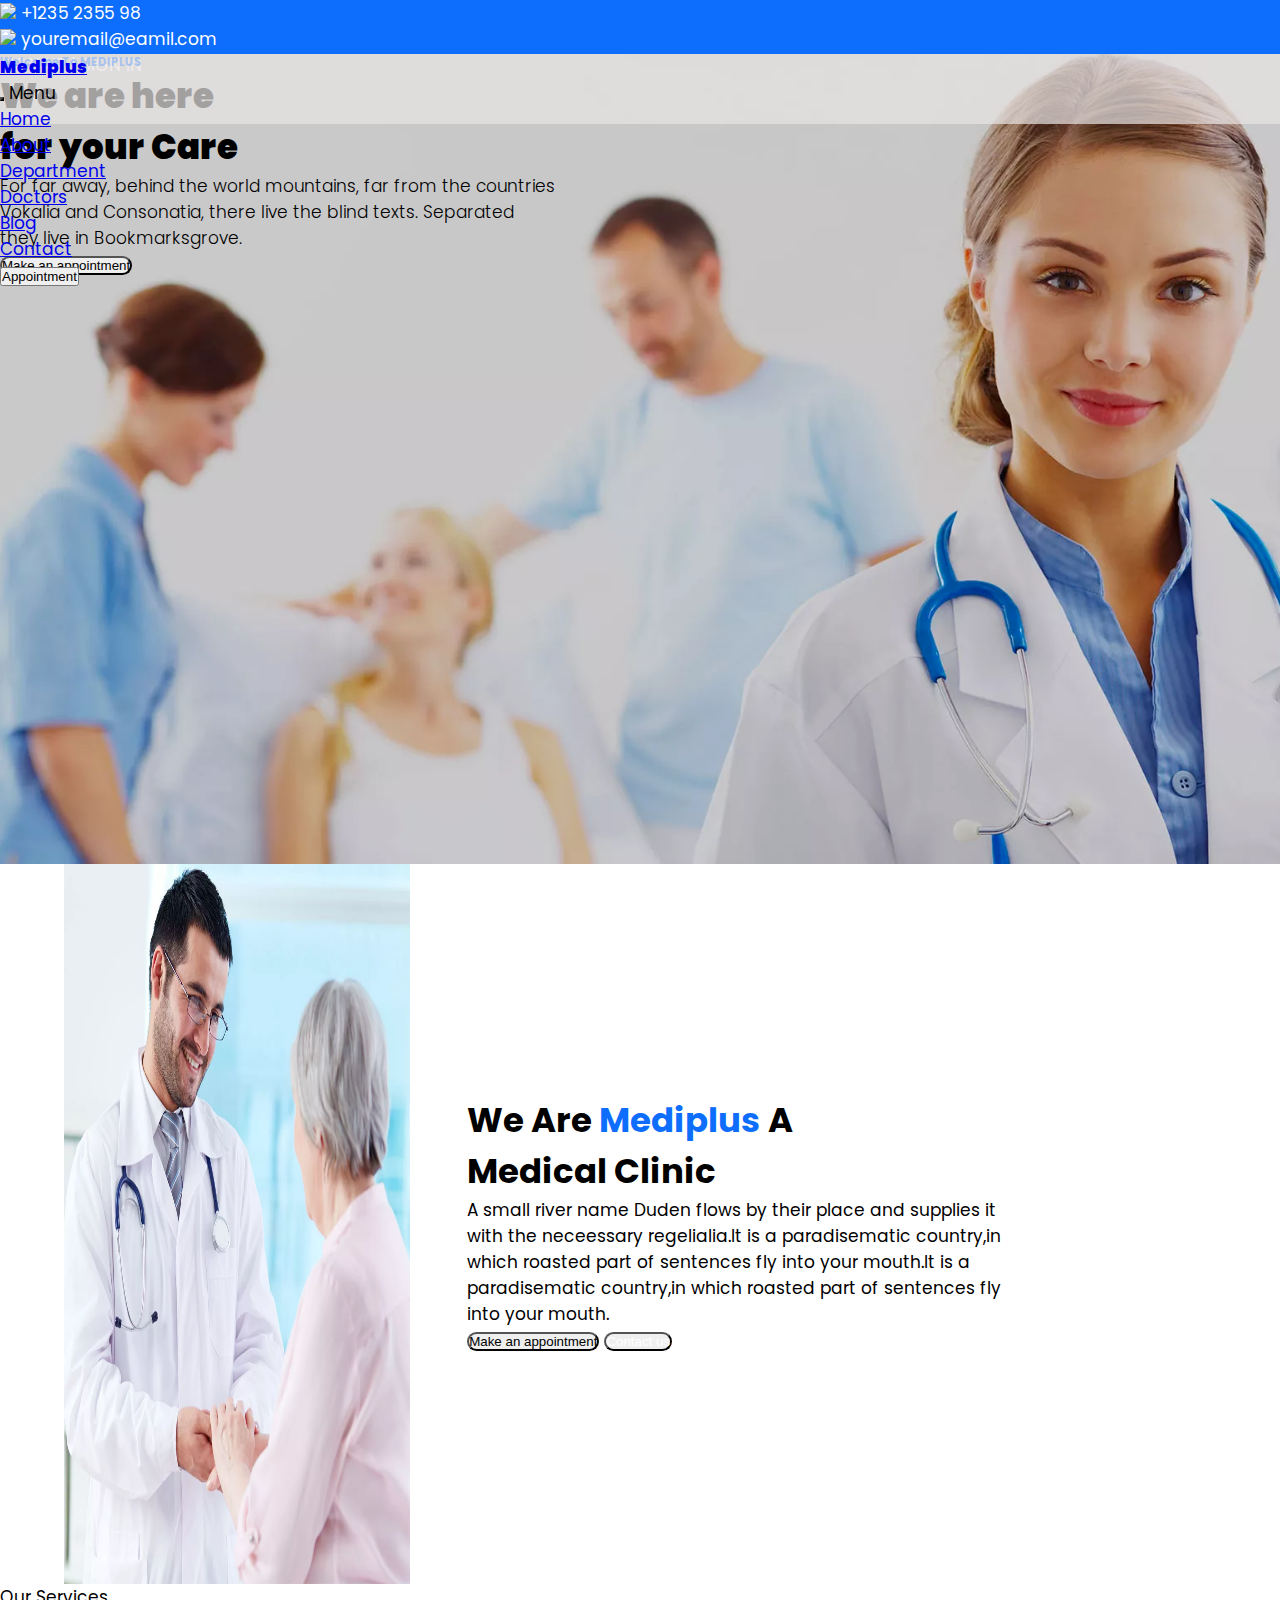
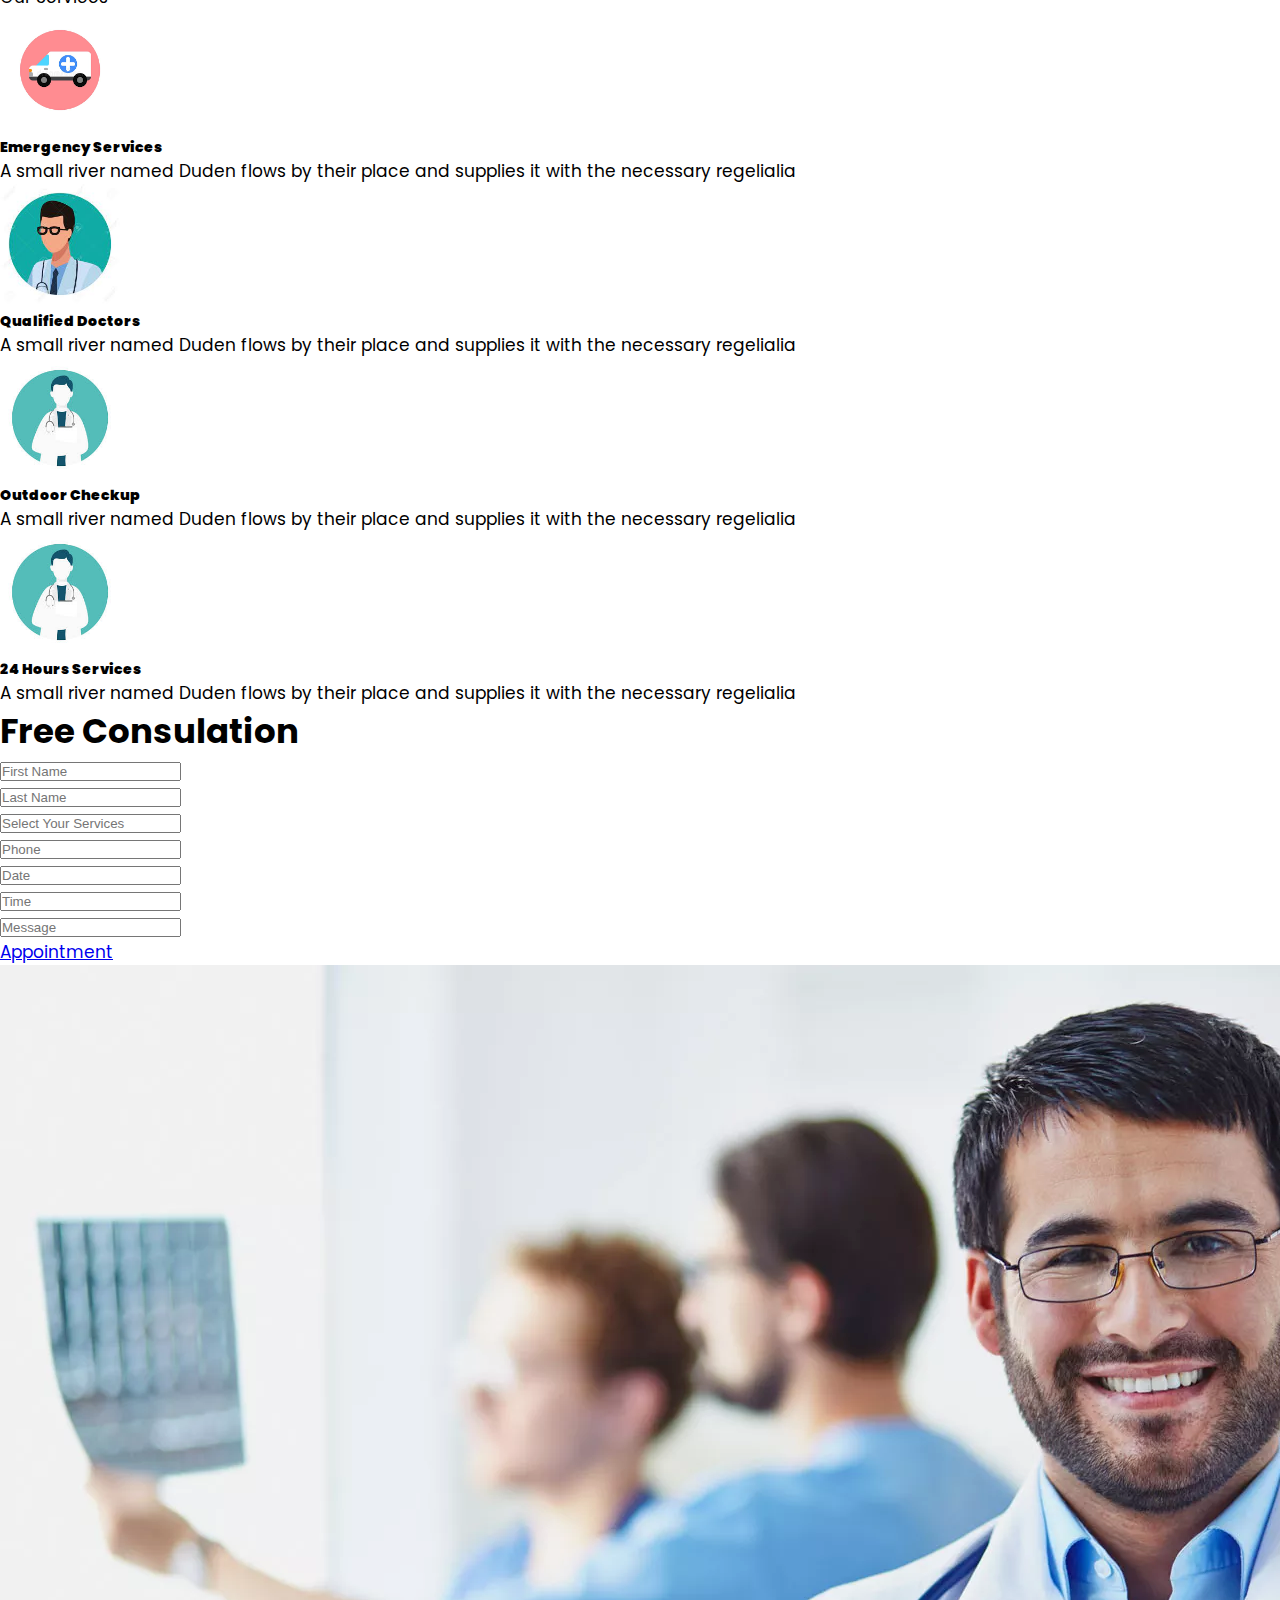
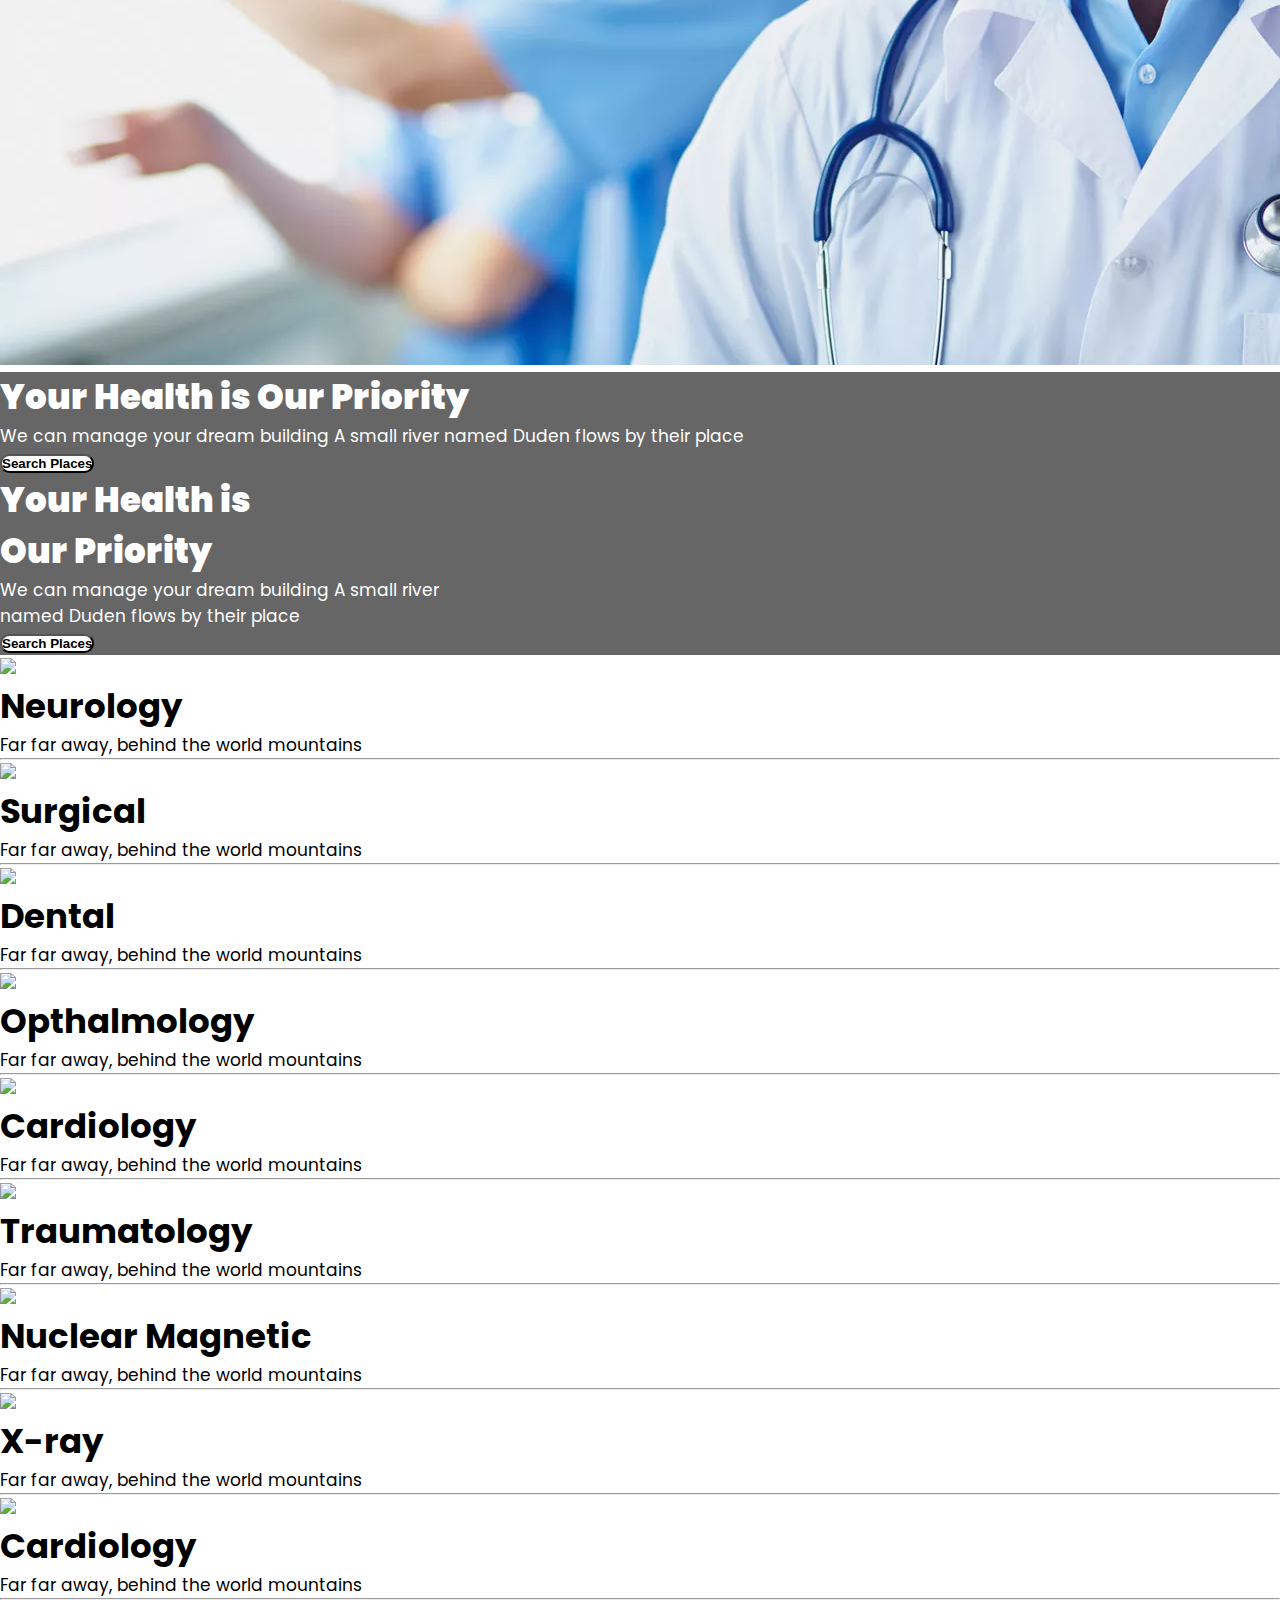
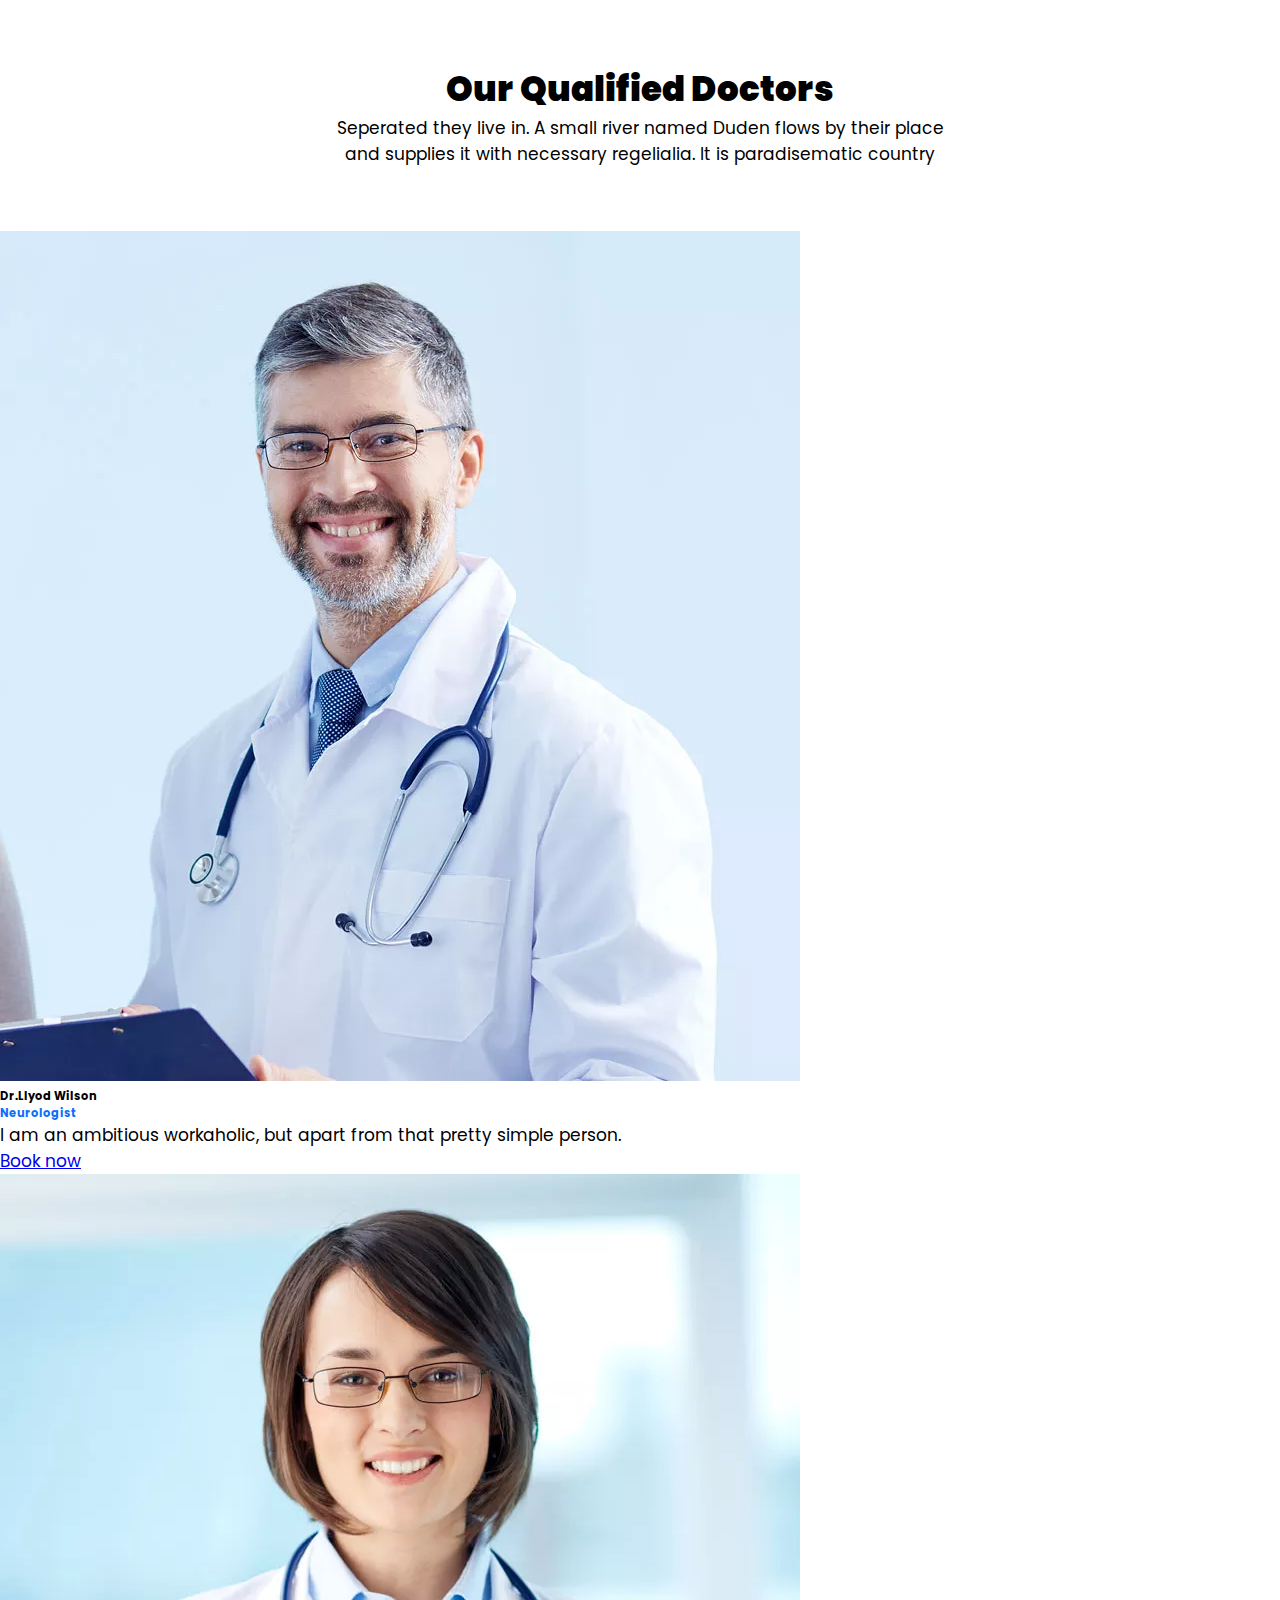
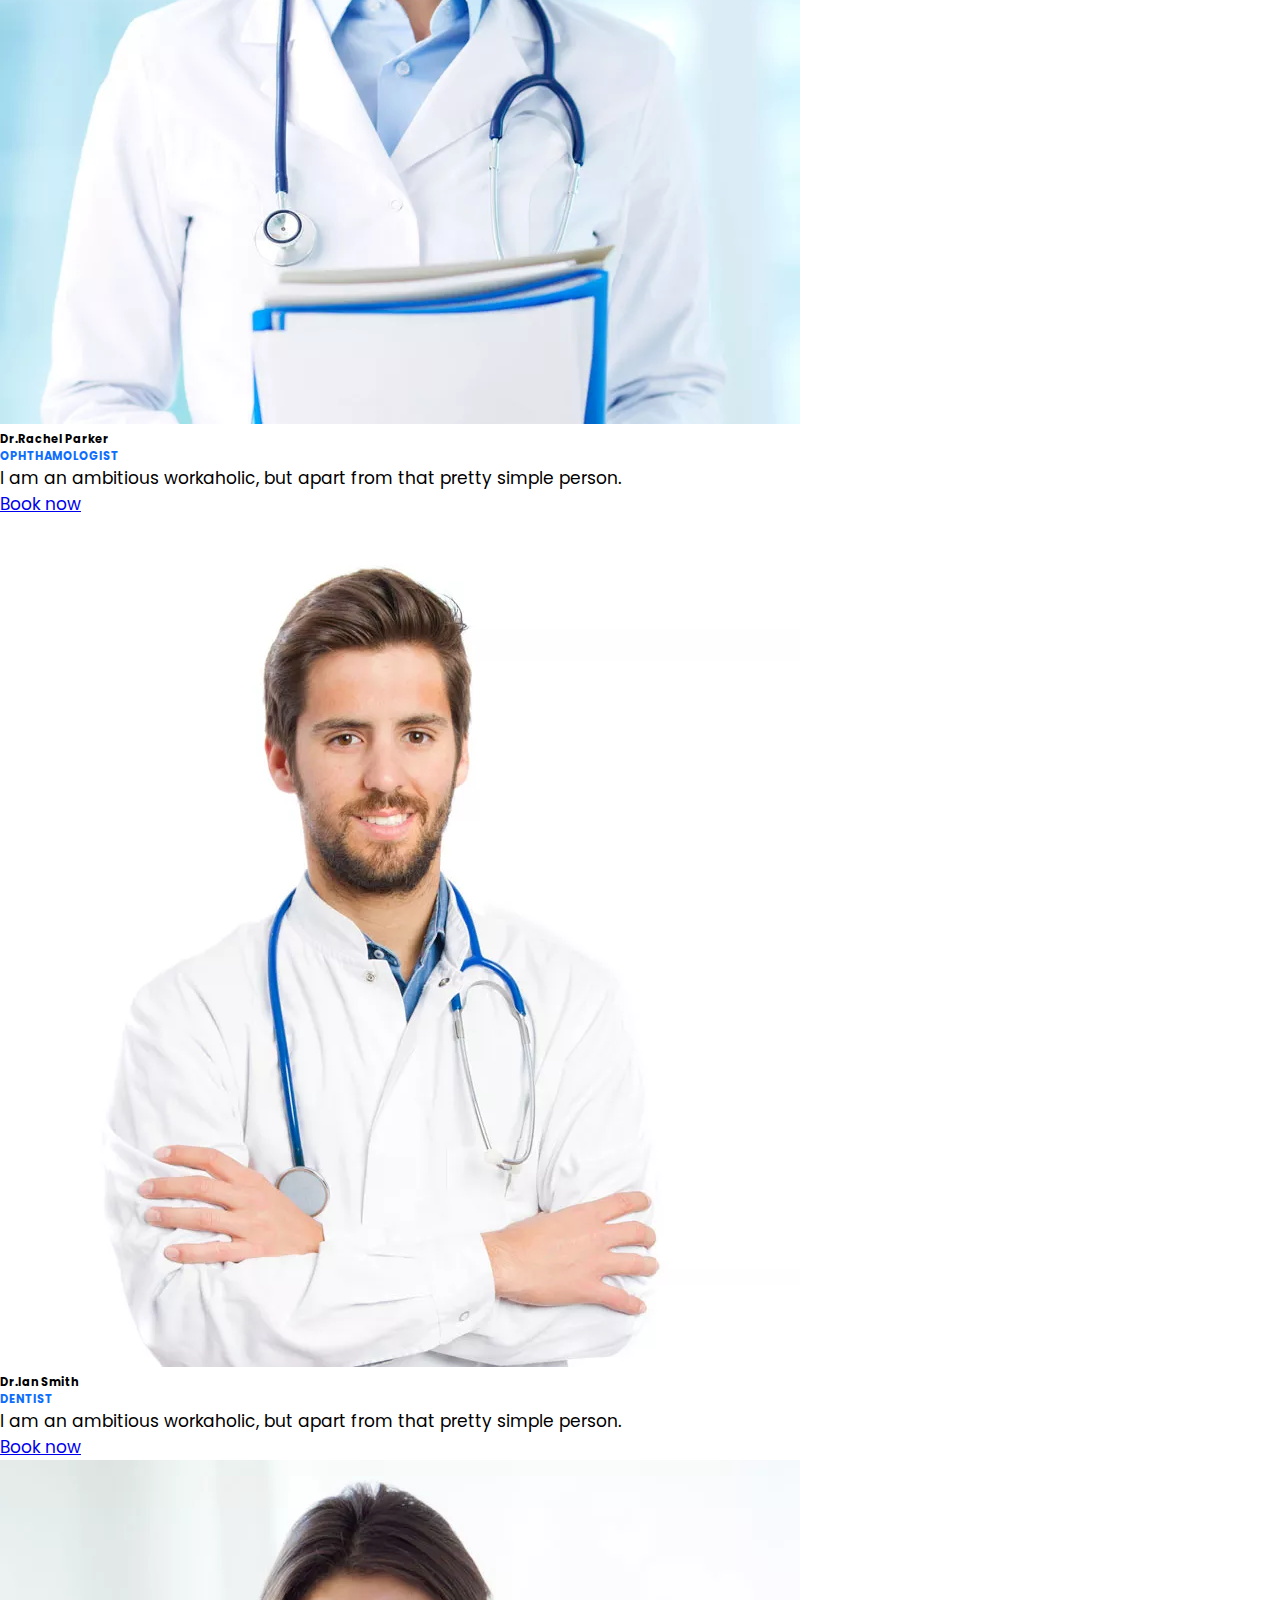
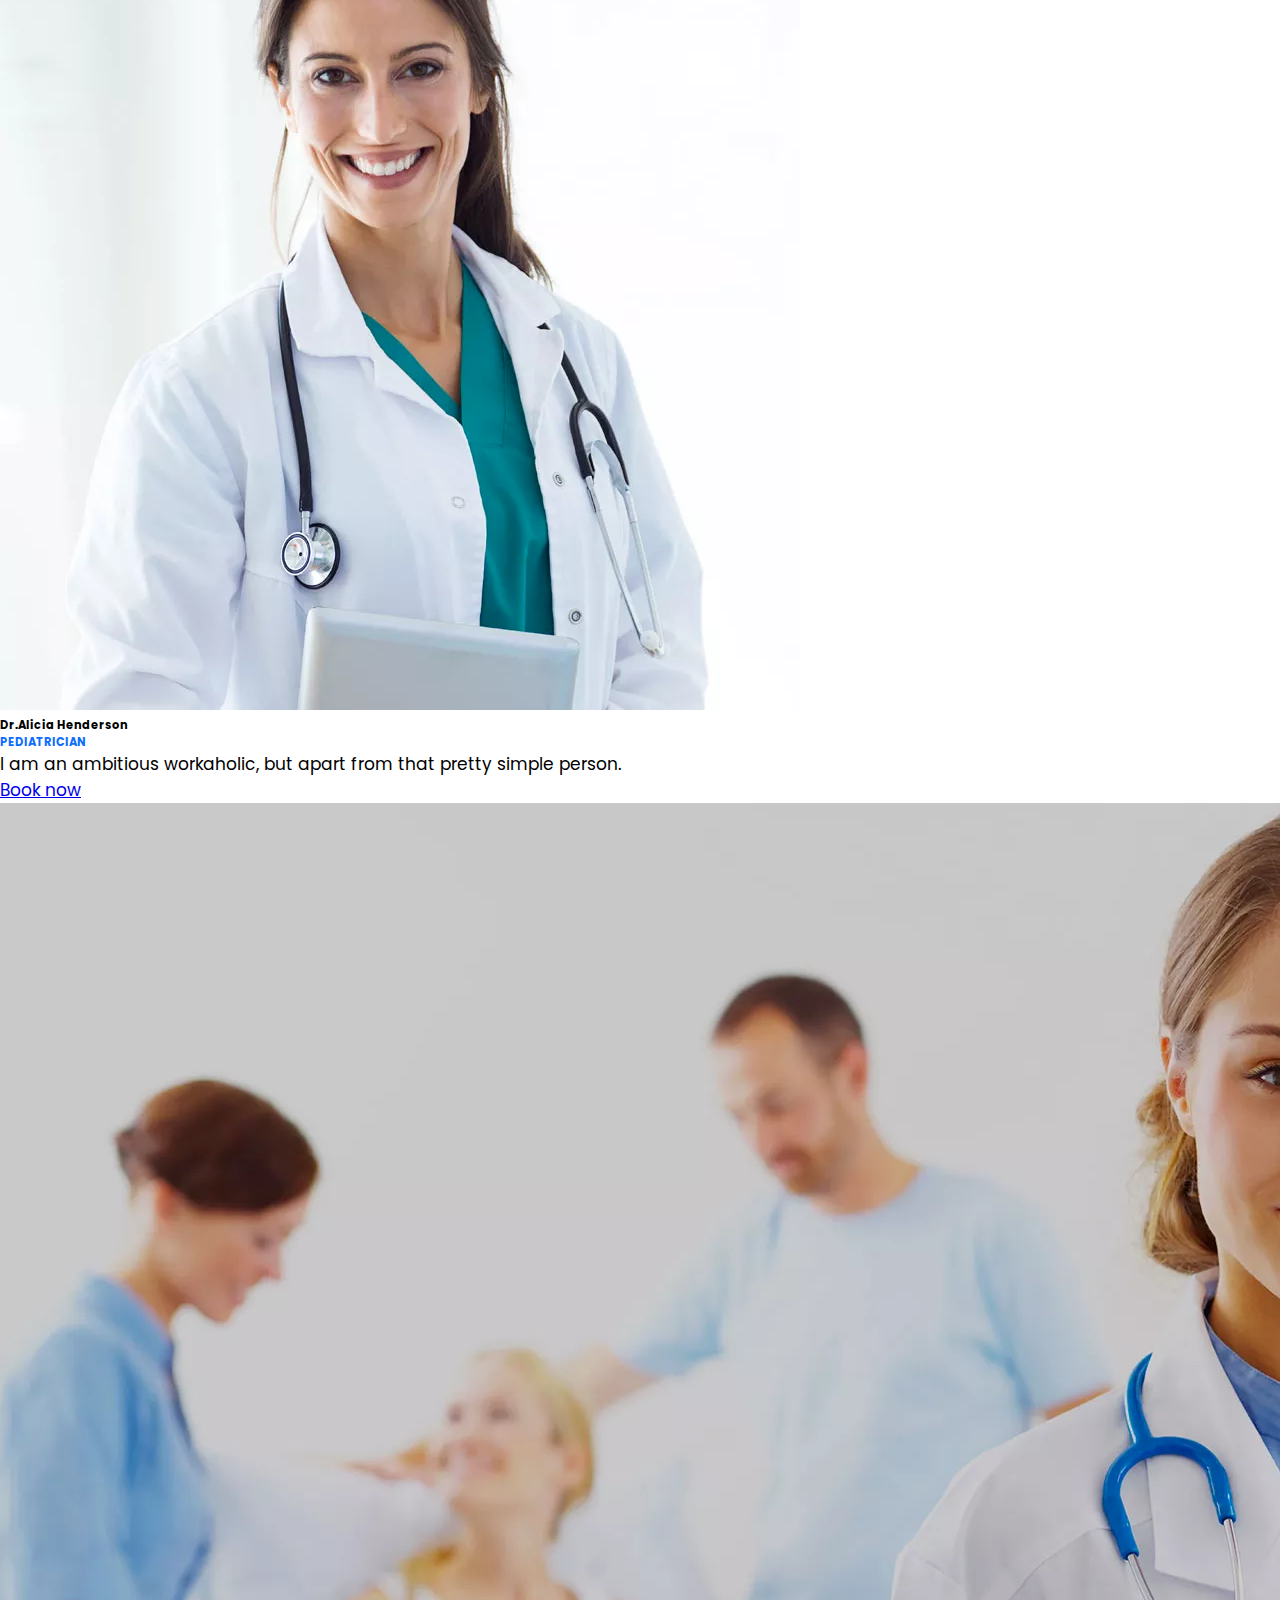
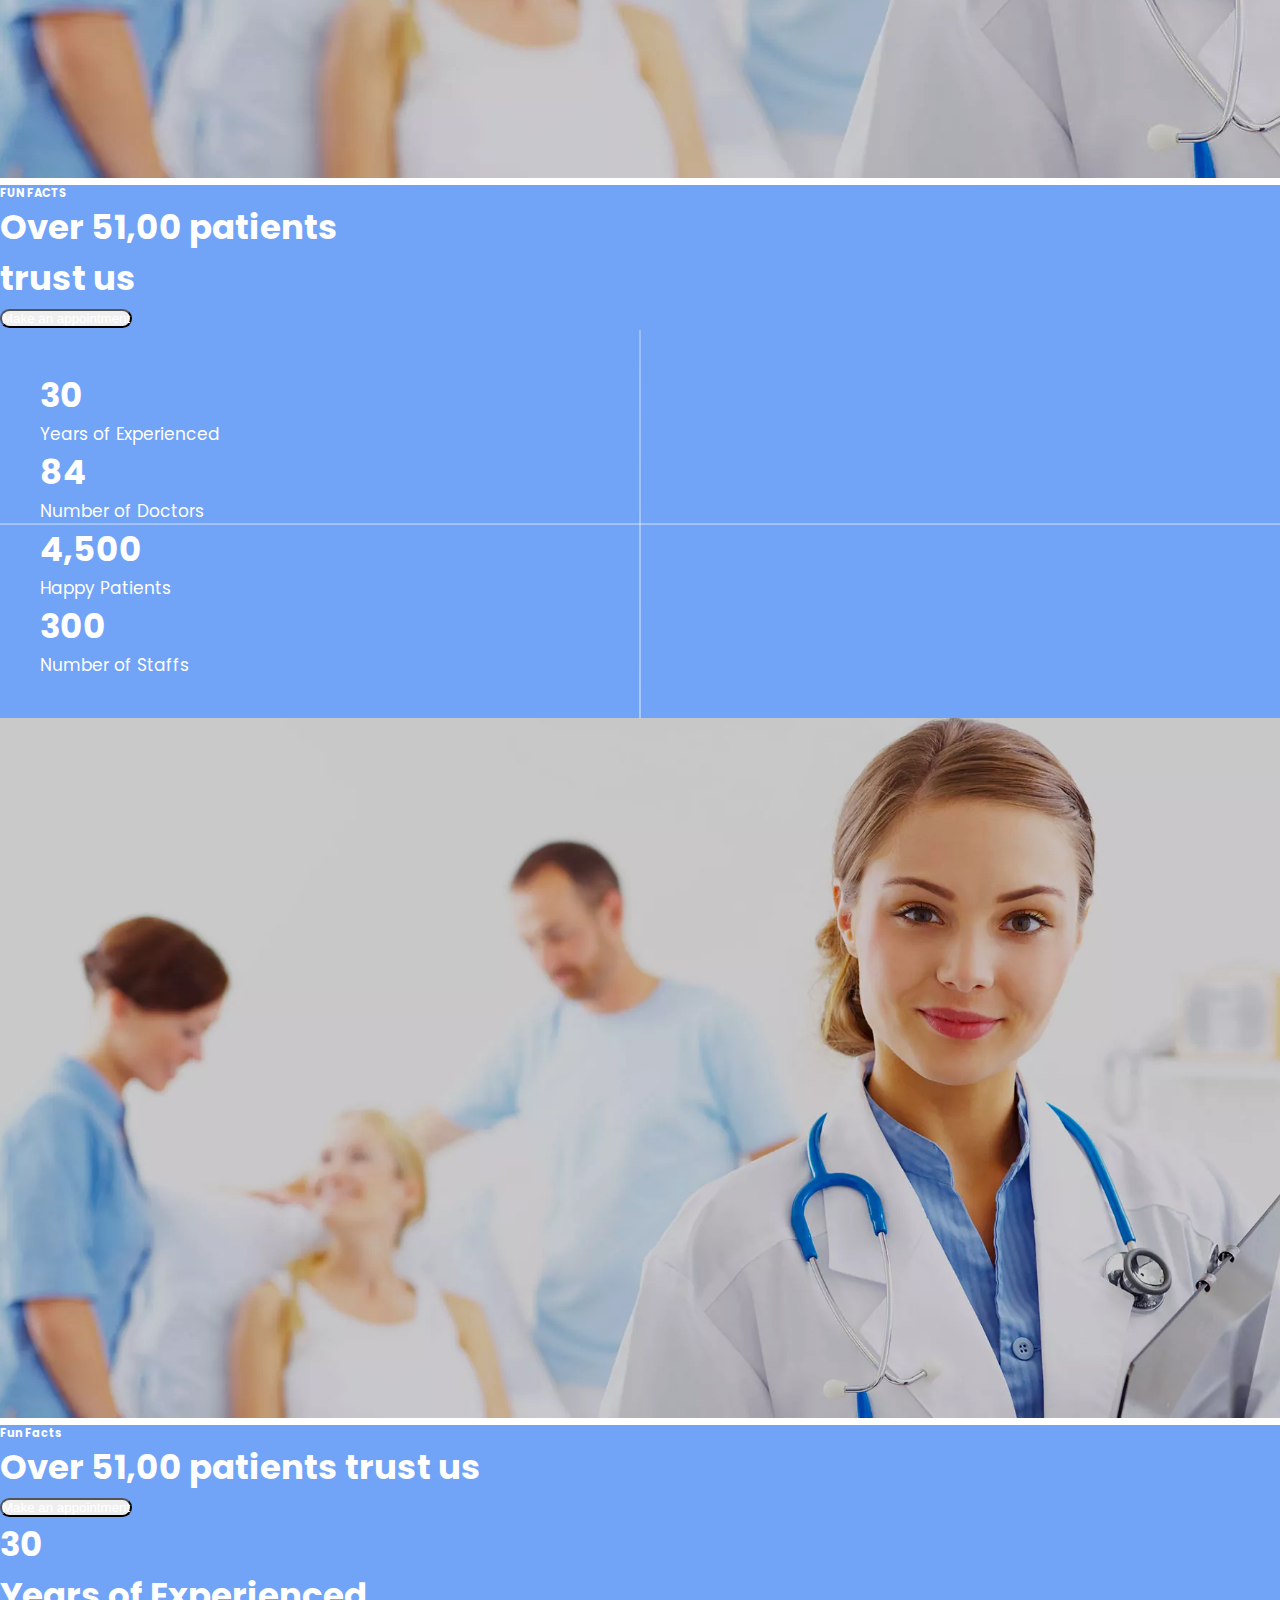
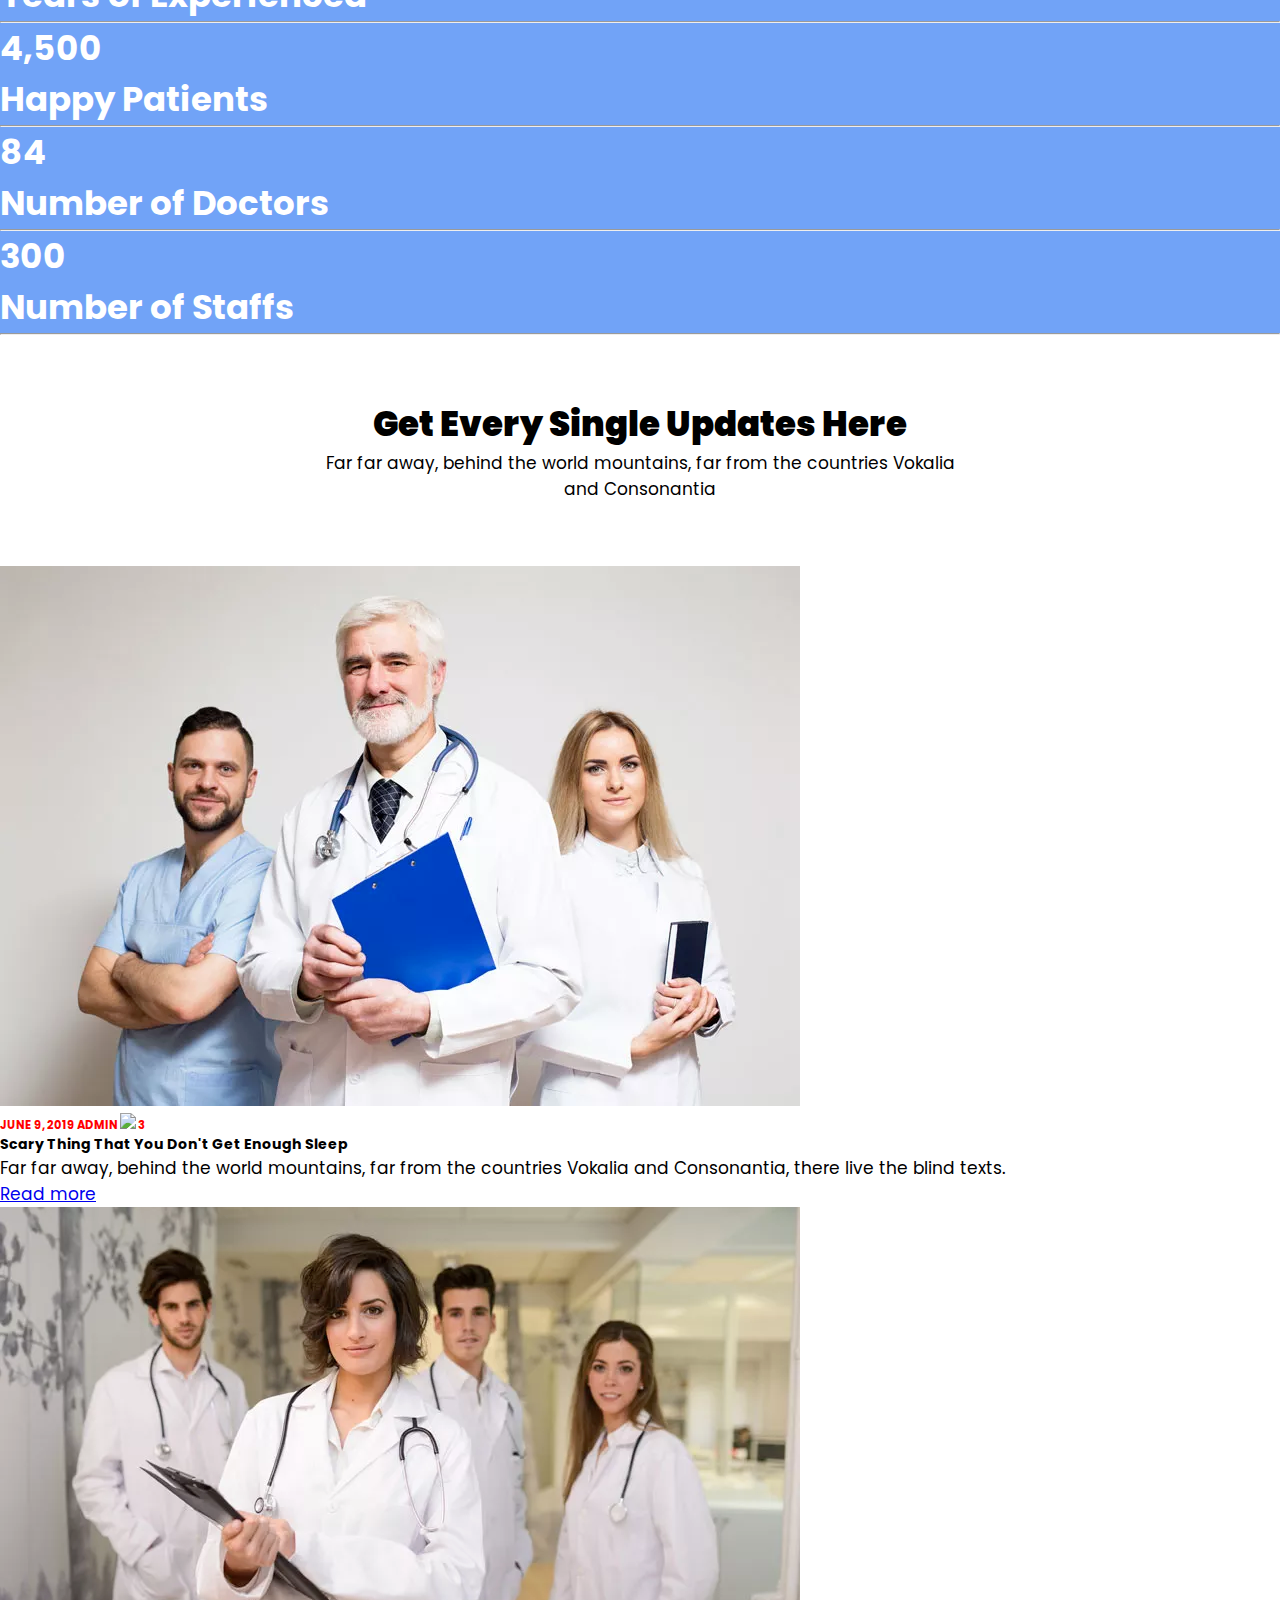
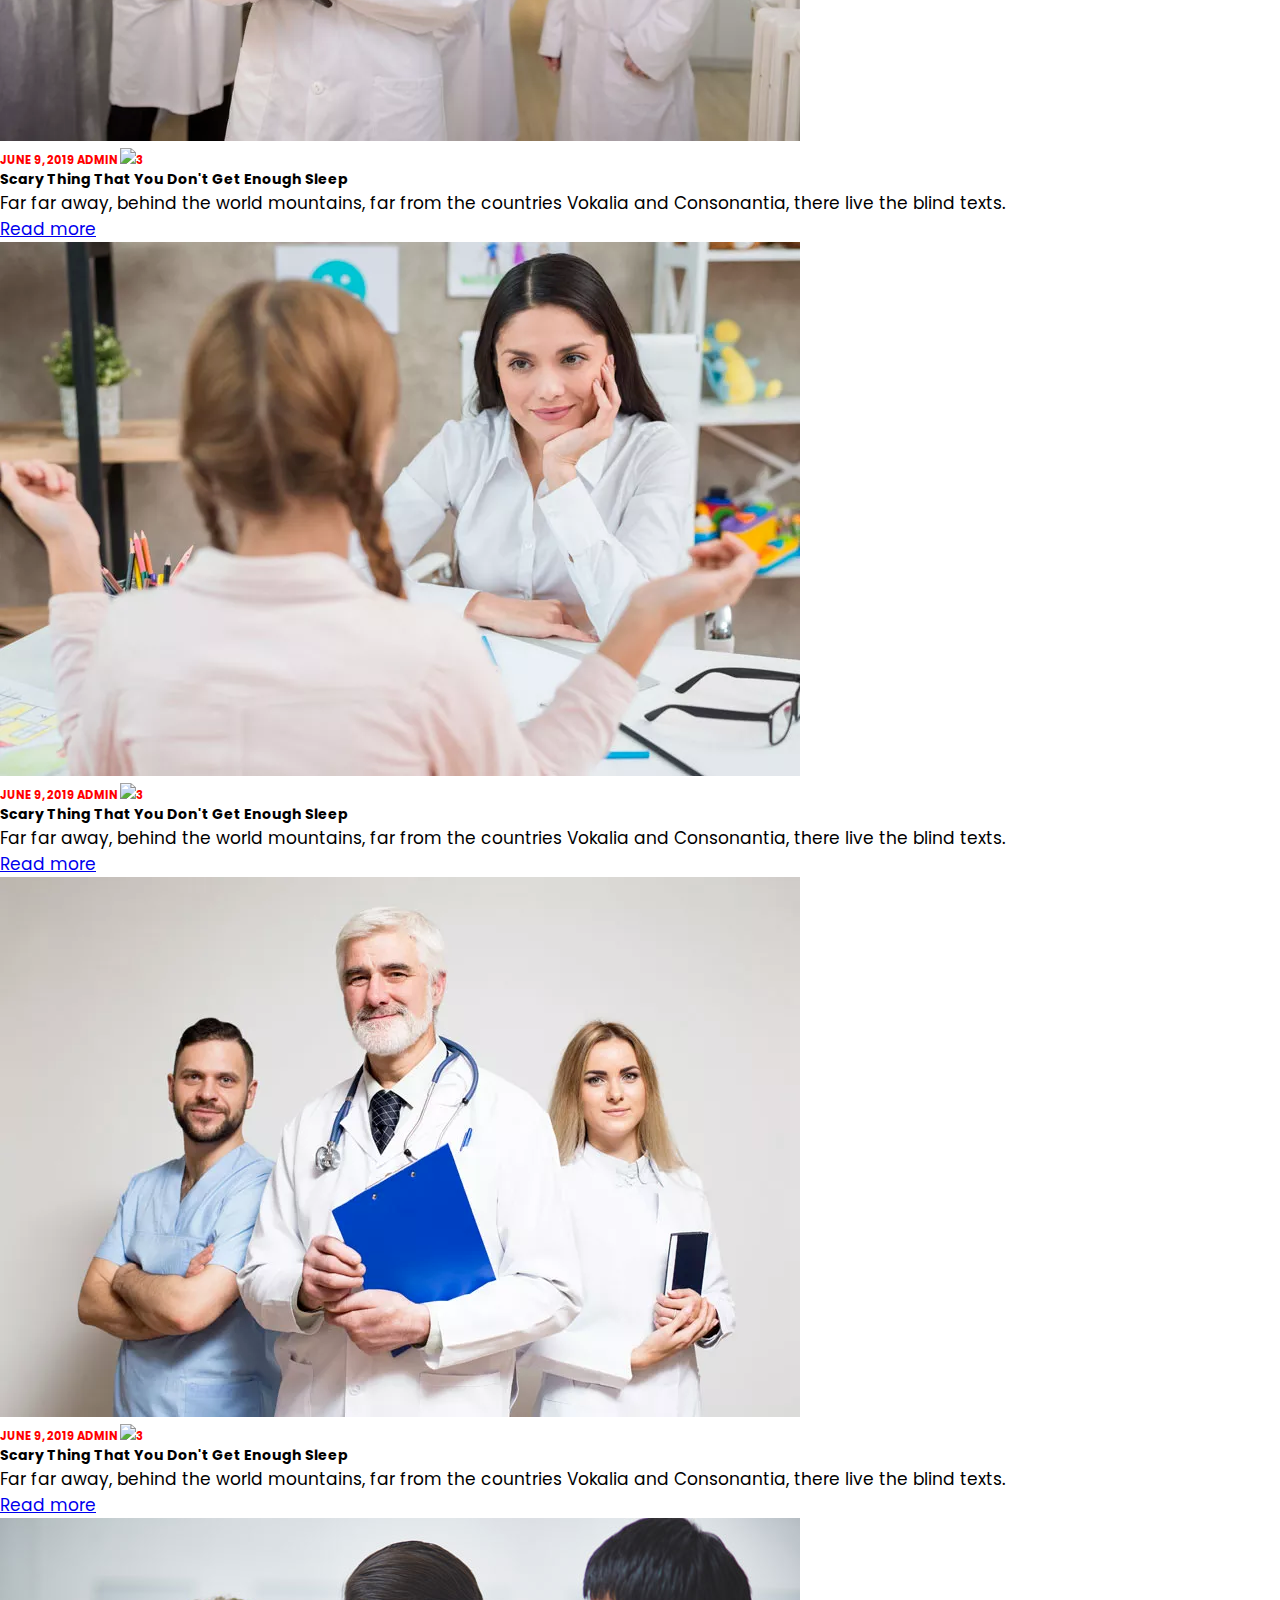
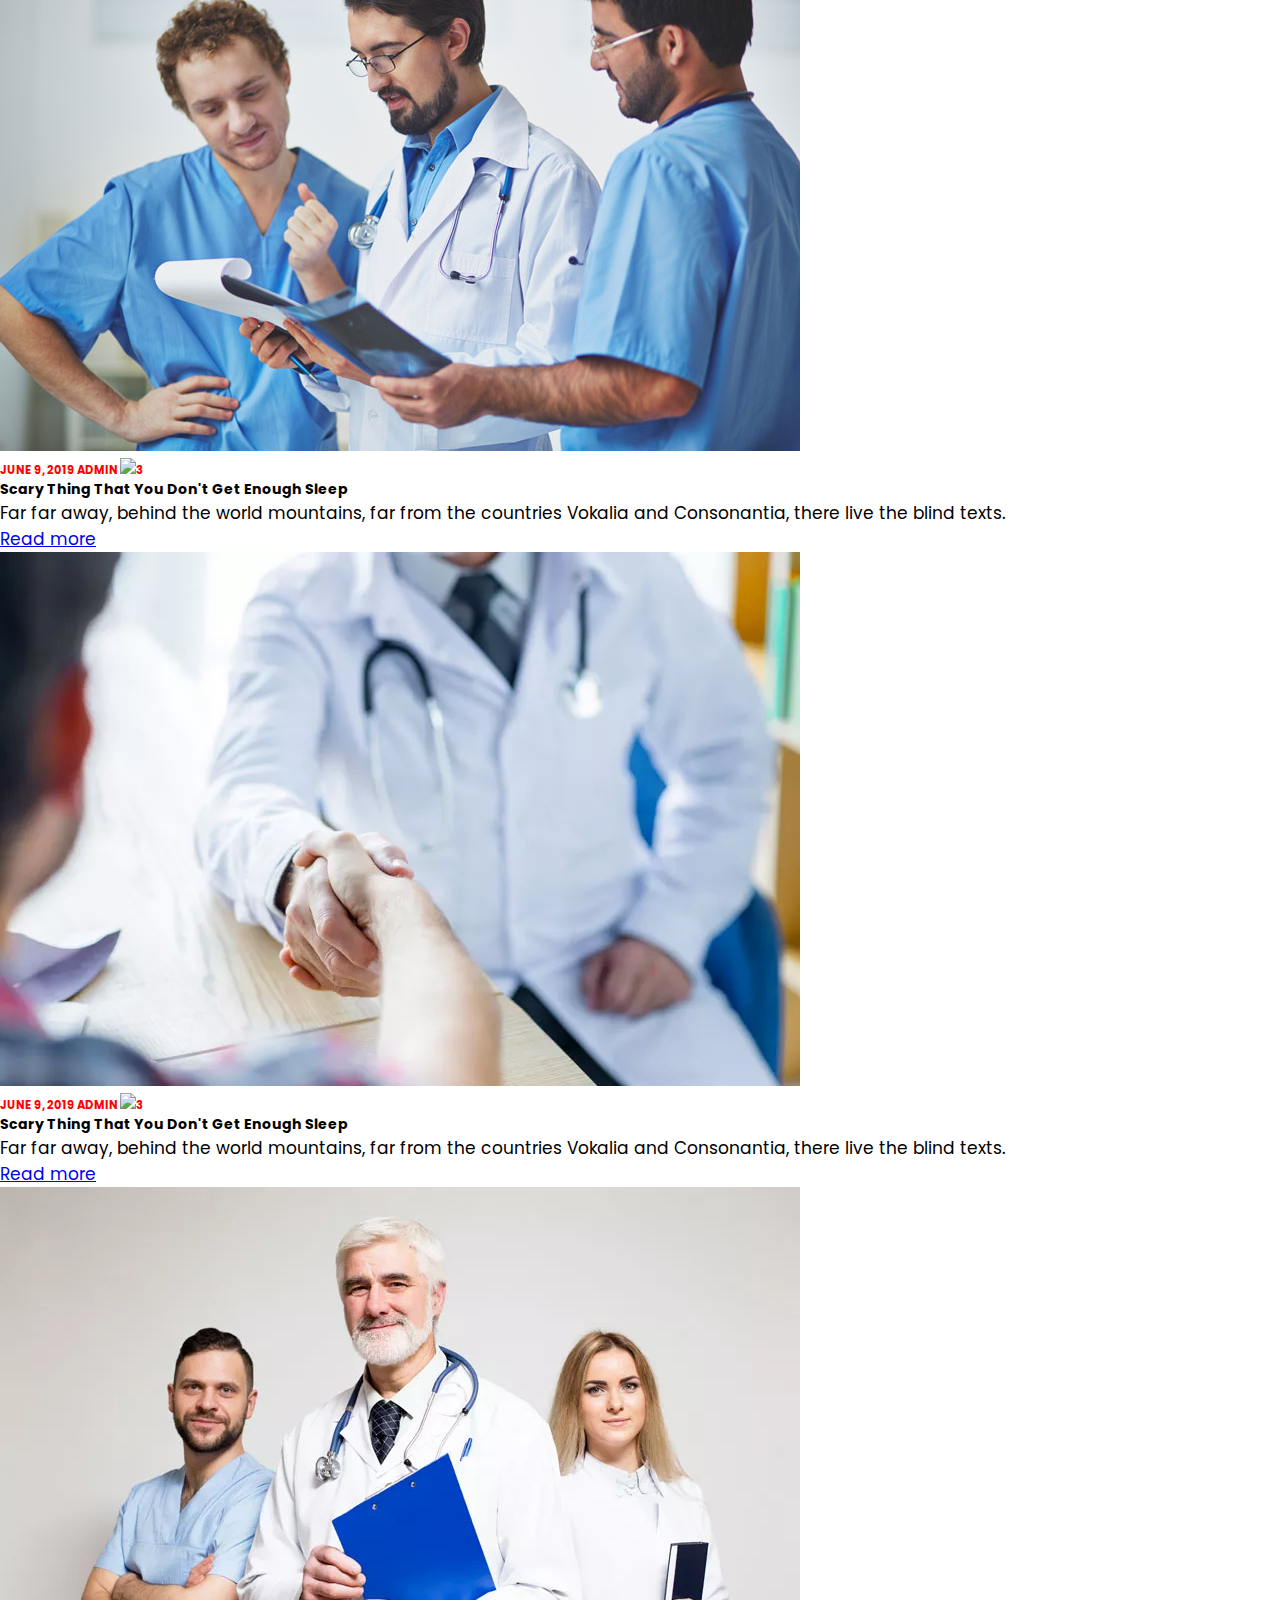
==== index.html @ d6891333 "final fully responsive" ====
<!doctype html>
<html lang="en">

<head>
  <title>Title</title>
  <!-- Required meta tags -->
  <meta charset="utf-8">
  <meta name="viewport" content="width=device-width, initial-scale=1, shrink-to-fit=no">
  <link href="https://cdnjs.cloudflare.com/ajax/libs/mdb-ui-kit/4.2.0/mdb.min.css" rel="stylesheet" />

  <!-- Bootstrap CSS v5.2.1 -->
  <link rel="preconnect" href="https://fonts.googleapis.com">
  <link rel="preconnect" href="https://fonts.gstatic.com" crossorigin>
  <link rel="preconnect" href="https://fonts.googleapis.com">
  <link rel="preconnect" href="https://fonts.gstatic.com" crossorigin>
  <link href="https://fonts.googleapis.com/css2?family=Kenia&family=Poppins:ital,wght@0,200;0,300;0,400;0,800;1,900&display=swap" rel="stylesheet">
  <link rel="stylesheet" href="styles.css">
  <style>

  </style>
</head>

<body>

  <header>


    <div class="d-none justify-content-around align-items-center d-lg-flex bd-highlight  secondary-navbar-bg-color text-white" style="height: 54px">
      <div class="  bd-highlight"><img src="https://img.icons8.com/ios-filled/20/FFFFFF/phone.png" /> +1235 2355 98</div>

      <div class="  bd-highlight " style="flex-grow: 0.3;"> <img src="https://img.icons8.com/ios-glyphs/30/FFFFFF/filled-sent.png" />
        youremail@eamil.com</div>

      <div class="p-2 bd-highlight">SIGN UP <span class="opacity-80">|</span> SIGN IN</div>


    </div>
    <!-- place navbar here -->
  </header>
  <main>
    <nav class="navbar navbar-expand-lg navbar-light    primary-navbar   py-0 " style="background-color: rgb(232, 228, 228,0.7);">
      <div class="container-fluid">
        <a class="navbar-brand ms-5 white-logo" href="#" style="font-family: 'Poppins'; font-weight: 900; ">Mediplus</a>
        <div class="d-flex justify-content-center">
          <button class="navbar-toggler custom-toggler ml-auto " type="button" data-bs-toggle="collapse" data-bs-target="#navbarSupportedContent" aria-controls="navbarSupportedContent" aria-expanded="false" aria-label="Toggle navigation">
            <span class="navbar-toggler-icon"></span>
          </button>
          <span class="d-lg-none d-md-block p-2">Menu</span>

        </div>

        <div class="collapse navbar-collapse me-auto ms-auto" id="navbarSupportedContent">
          <ul class="navbar-nav ms-auto  mb-2 mb-lg-0 " style="margin-right: 5%;">
            <li class="nav-item">
              <a class="nav-link ml active  white-logo" aria-current="page" href="#" style="">Home</a>
            </li>
            <li class="nav-item">
              <a class="nav-link active   white-logo" href="#">About</a>
            </li>
            <li class="nav-item">
              <a class="nav-link active  white-logo" href="#">Department</a>
            </li>
            <li class="nav-item">
              <a class="nav-link active white-logo" href="#">Doctors</a>
            </li>
            <li class="nav-item">
              <a class="nav-link active white-logo" href="#">Blog</a>
            </li>
            <li class="nav-item">
              <a class="nav-link active white-logo" href="#">Contact</a>
            </li>
            <button type="button" class="btn btn-danger ">Appointment</button>
          </ul>
        </div>

      </div>
    </nav>


    <!-- Background image -->
    <!-- Background image -->
    <div class="bg  col-12 d-flex flex-column justify-content-center ">

      <div class="d-flex flex-column  ms-5 justify-content-around">
        <h6 class="blue-text weight-700 opacity-75">Welcome To MEDIPLUS</h6>
        <h1 class="weight-900">We are here <br />for your Care</h1>
        <p class=" opacity-75 " style="font-weight: 300;">For far away, behind the world mountains, far from the countries <br> Vokalia and Consonatia, there live the blind texts. Separated <br> they live in Bookmarksgrove.</p>
        <button type="button" class="col-xl-2  col-sm-5 py-sm-3 py-md-3 col-md-4 py-3 btn btn-primary btn-rounded  " style="border-radius: 50px;">
          Make an appointment
        </button>
      </div>




    </div>
    <!-- Background image -->

    <!-- Background image -->

    <!-- company about -->
    <div class="about">
      <img src=" xabout.png" alt="" class="about-img">
      <div class="about-subtext">
        <h1>We Are <span class="blue-text">Mediplus</span> A <br />Medical Clinic</h1>
        <p class="opacity-35">A small river name Duden flows by their place and supplies it <br /> with the neceessary regelialia.It is a paradisematic country,in<br /> which roasted part of sentences fly into your mouth.It is a <br /> paradisematic country,in which roasted part of sentences fly <br /> into your mouth.</p>
        <button type="button" class=" btn btn-lg btn-primary btn-rounded" style=" border-radius: 50px">Make an appointment</button>
        <button type="button" class="  btn btn-lg btn-danger btn-rounded" style=" color:white; ; border-radius: 50px">Contact us</button>
      </div>
      <div class="medium-subtext">
        <h1>We Are <span class="blue-text">Mediplus</span> A Medical<br /> Clinic</h1>
        <p class="opacity-35">A small river name Duden flows by their place and <br> supplies it with the neceessary regelialia.It is a <br> paradisematic country,in which roasted part of <br> sentences fly into your mouth.It is a paradisematic <br />country,in which roasted part of sentences fly into <br> your mouth.</p>
        <button type="button" class=" col-10  btn btn-lg btn-primary btn-rounded" style=" border-radius: 50px">Make an appointment</button>
        <button type="button" class="col-10 mt-3  btn btn-lg btn-danger btn-rounded" style=" color:white; ; border-radius: 50px">Contact us</button>

      </div>



    </div>


    <!-- our services medium -->
    <div class="container-fluid d-lg-none bg-light mt-5">
      <div class="row">
        <div class="col-10">
          Our Services
        </div>
      </div>
      <div class="row">
        <div class="col-12">
          <div class="row justify-content-start ">
            <div class="col-2 ">
              <img src="ambulance.png" alt="" width="120px">

            </div>
            <div class="col-8 ms-5">
              <h5 class="weight-900">Emergency Services</h5>
              <p class="lead">A small river named Duden flows by their place and supplies it with the necessary regelialia</p>
            </div>
          </div>
        </div>
        <div class="col-12">
          <div class="row justify-content-start ">
            <div class="col-2">
              <img src="doctor.jfif" alt="" width="120px">

            </div>
            <div class="col-8 ms-5">
              <h5 class="weight-900">Qualified Doctors</h5>
              <p class="lead">A small river named Duden flows by their place and supplies it with the necessary regelialia</p>
            </div>
          </div>
        </div>
        <div class="col-12">
          <div class="row justify-content-start ">
            <div class="col-2">
              <img src="mdStethoscope.jfif" alt="" width="120px">

            </div>
            <div class="col-8 ms-5">
              <h5 class="weight-900">Outdoor Checkup</h5>
              <p class="lead">A small river named Duden flows by their place and supplies it with the necessary regelialia</p>
            </div>
          </div>
        </div>
        <div class="col-12">
          <div class="row justify-content-start ">
            <div class="col-2">
              <img src="mdStethoscope.jfif" alt="" width="120px">

            </div>
            <div class="col-8 ms-5">
              <h5 class="weight-900">24 Hours Services</h5>
              <p class="lead">A small river named Duden flows by their place and supplies it with the necessary regelialia</p>
            </div>
          </div>
        </div>
      </div>
    </div>
    <!-- cosnulation form medium -->
    <form class="d-lg-none mt-3">
      <h1 class="text-primary px-4">Free Consulation</h1>
      <div class="mb-3 row">
        <div class="col-8" style="margin:0 auto;">
          <input type="text" class="form-control rounded-pill" name="inputName" id="inputName" placeholder="First Name">
        </div>
      </div>
      <div class="mb-3 row">
        <div class="col-8" style="margin:0 auto;">
          <input type="text" class="form-control rounded-pill" name="inputName" id="email" placeholder="Last Name">
        </div>
      </div>
      <div class="mb-3 row">
        <div class="col-8" style="margin:0 auto;">
          <input type="text" class="form-control rounded-pill" name="inputName" id="subject" placeholder="Select Your Services">
        </div>
      </div>

      <div class="mb-3 row">
        <div class="col-8" style="margin:0 auto;">
          <input type="text" class="form-control rounded-pill" name="inputName" id="" placeholder="Phone">
        </div>
      </div>
      <div class="mb-3 row">
        <div class="col-8" style="margin:0 auto;">
          <input type="text" class="form-control rounded-pill" name="inputName" id="" placeholder="Date">
        </div>
      </div>
      <div class="mb-3 row">
        <div class="col-8" style="margin:0 auto;">
          <input type="text" class="form-control rounded-pill" name="inputName" id="" placeholder="Time">
        </div>
      </div>
      <div class="mb-3 row">
        <div class="col-8" style="margin:0 auto;">
          <input type="text" class="form-control rounded-pill" name="inputName" id="" placeholder="Message">
        </div>
      </div>

      <div class="mb-3 row">

        <div class="col-8" style="margin:0 auto;">
          <a href="#!" class="col-12 py-3 btn btn-danger " style="border-radius: 50px;">Appointment</a>

        </div>
      </div>

    </form>
    <!-- dream building -->

    <div class="bg-image">
      <img src="xbg_2.png" class="col-12 img-fluid" alt="Sample" />
      <div class="mask d-md-flex flex-column flex-nowrap flex-sm-wrap d-none justify-content-center align-items-center" style="background-color: rgba(0, 0, 0, 0.6);">

        <h1 class="text-white weight-900">Your Health is Our Priority</h1>
        <p class="text-white opacity-75">We can manage your dream building A small river named Duden flows by their place</p>
        <button type="button" class="btn py-3  weight-700" style="background-color:#fff;border-radius: 50px">Search Places</button>


      </div>
      <div class="mask d-flex flex-column  d-md-none justify-content-center align-items-center" style="background-color: rgba(0, 0, 0, 0.6);">

        <h1 class="text-white weight-900">Your Health is </h1>
        <h1 class="text-white weight-900">Our Priority</h1>
        <p class="text-white opacity-75">We can manage your dream building A small river</p>
        <p class="text-white opacity-75">named Duden flows by their place</p>
        <button type="button" class="btn py-3  weight-700" style="background-color:#fff;border-radius: 50px">Search Places</button>


      </div>
    </div>

    <!-- medium doctors specialization -->
    <div class="d-lg-none">
      <div class="text-center m-5">
        <img src="https://img.icons8.com/external-nawicon-detailed-outline-nawicon/64/228BE6/external-stethoscope-medical-nawicon-detailed-outline-nawicon.png" />
        <h1>Neurology</h1>
        <p>Far far away, behind the world mountains</p>
        <hr>
      </div>
      <div class="text-center m-5">
        <img src="https://img.icons8.com/external-nawicon-detailed-outline-nawicon/64/228BE6/external-stethoscope-medical-nawicon-detailed-outline-nawicon.png" />
        <h1>Surgical</h1>
        <p>Far far away, behind the world mountains</p>
        <hr>
      </div>
      <div class="text-center m-5">
        <img src="https://img.icons8.com/external-nawicon-detailed-outline-nawicon/64/228BE6/external-stethoscope-medical-nawicon-detailed-outline-nawicon.png" />
        <h1>Dental</h1>
        <p>Far far away, behind the world mountains</p>
        <hr>
      </div>
      <div class="text-center m-5">
        <img src="https://img.icons8.com/external-nawicon-detailed-outline-nawicon/64/228BE6/external-stethoscope-medical-nawicon-detailed-outline-nawicon.png" />
        <h1>Opthalmology</h1>
        <p>Far far away, behind the world mountains</p>
        <hr>
      </div>
      <div class="text-center m-5">
        <img src="https://img.icons8.com/external-nawicon-detailed-outline-nawicon/64/228BE6/external-stethoscope-medical-nawicon-detailed-outline-nawicon.png" />
        <h1>Cardiology</h1>
        <p>Far far away, behind the world mountains</p>
        <hr>
      </div>
      <div class="text-center m-5">
        <img src="https://img.icons8.com/external-nawicon-detailed-outline-nawicon/64/228BE6/external-stethoscope-medical-nawicon-detailed-outline-nawicon.png" />
        <h1>Traumatology</h1>
        <p>Far far away, behind the world mountains</p>
        <hr>
      </div>
      <div class="text-center m-5">
        <img src="https://img.icons8.com/external-nawicon-detailed-outline-nawicon/64/228BE6/external-stethoscope-medical-nawicon-detailed-outline-nawicon.png" />
        <h1>Nuclear Magnetic</h1>
        <p>Far far away, behind the world mountains</p>
        <hr>
      </div>
      <div class="text-center m-5">
        <img src="https://img.icons8.com/external-nawicon-detailed-outline-nawicon/64/228BE6/external-stethoscope-medical-nawicon-detailed-outline-nawicon.png" />
        <h1>X-ray</h1>
        <p>Far far away, behind the world mountains</p>
        <hr>
      </div>
      <div class="text-center m-5">
        <img src="https://img.icons8.com/external-nawicon-detailed-outline-nawicon/64/228BE6/external-stethoscope-medical-nawicon-detailed-outline-nawicon.png" />
        <h1>Cardiology</h1>
        <p>Far far away, behind the world mountains</p>
        <hr>
      </div>
    </div>
    <!-- Qualified doctors -->
    <div style="text-align: center; margin:5% auto; width: 50%;">
      <h1 class="weight-900">Our Qualified Doctors </h1>
      <p>Seperated they live in. A small river named Duden flows by their place and supplies it with necessary regelialia. It is paradisematic country </p>
    </div>
    <!-- dotors list -->
    <div class="container">
      <div class="row p-5 ">
        <div class="col-xl-3 col-lg-6 my-4">
          <div class="card border-0 shadow-none">
            <img src="xdoc-1.png" class="card-img-top" alt="Fissure in Sandstone" />
            <div class="card-body text-center">
              <h5 class="card-title">
                <h6 class="weight-700">Dr.Llyod Wilson</h6>
                <h6 class="blue-text">Neurologist</h6>


              </h5>
              <p class="card-text">I am an ambitious workaholic, but apart from that pretty simple person. </p>

              <a href="#!" class="btn btn-primary" style="border-radius: 50px;">Book now</a>
            </div>
          </div>
        </div>
        <div class="col-xl-3 col-lg-6 my-4">
          <div class="card border-0 shadow-none">
            <img src="xdoc-2.png" class="card-img-top" alt="Fissure in Sandstone" />
            <div class="card-body text-center">
              <h5 class="card-title">
                <h6 class="weight-700">Dr.Rachel Parker</h6>
                <h6 class="blue-text">OPHTHAMOLOGIST</h6>
              </h5>
              <p class="card-text">I am an ambitious workaholic, but apart from that pretty simple person. </p>

              <a href="#!" class="btn btn-primary" style="border-radius: 50px;">Book now</a>
            </div>
          </div>
        </div>
        <div class="col-xl-3 col-lg-6 my-4">
          <div class="card border-0 shadow-none">
            <img src="xdoc-3.png" class="card-img-top" alt="Fissure in Sandstone" />
            <div class="card-body text-center">
              <h5 class="card-title">
                <h6 class="weight-700">Dr.Ian Smith</h6>
                <h6 class="blue-text">DENTIST</h6>
              </h5>
              <p class="card-text">I am an ambitious workaholic, but apart from that pretty simple person. </p>

              <a href="#!" class="btn btn-primary" style="border-radius: 50px;">Book now</a>
            </div>
          </div>
        </div>
        <div class="col-xl-3 col-lg-6 my-4">
          <div class="card border-0 shadow-none">
            <img src="xdoc-4.png" class="card-img-top" alt="Fissure in Sandstone" />
            <div class="card-body text-center ">
              <h5 class="card-title">
                <h6 class="weight-700 d-inline">Dr.Alicia Henderson</h6>
                <h6 class="blue-text">PEDIATRICIAN</h6>
              </h5>
              <p class="card-text">I am an ambitious workaholic, but apart from that pretty simple person. </p>

              <a href="#!" class="btn btn-primary" style="border-radius: 50px;">Book now</a>
            </div>
          </div>
        </div>


      </div>
    </div>


    <!-- Fun Facts -->
    <div class="bg-image d-none d-lg-block">
      <img src="xbg_3.png" class="col-12 img-fluid" />
      <div class="mask text-white" style="background-color: rgba(18, 102, 241, 0.6)">
        <div class="d-lg-flex d-none justify-content-around align-items-center h-100">
          <div>
            <h6>FUN FACTS</h6>

            <h1>Over 51,00 patients <br> trust us</h1>
            <button type="button" class="btn py-3 btn-rounded btn-danger" style=" color:white; ; border-radius: 50px">Make an appointment</button>

          </div>



          <div class="d-flex gap-5 bg-lines">
            <div class="d-flex flex-column align-bottom text-center">
              <h1>30</h1>
              <p>Years of Experienced</p>



              <h1>84</h1>
              <p>Number of Doctors</p>


            </div>


            <div class="d-flex flex-column text-center">
              <h1>4,500</h1>
              <p>Happy Patients</p>

              <h1>300</h1>
              <p>Number of Staffs</p>


            </div>
          </div>


        </div>

      </div>



    </div>
    <!-- medium -->
    <div class="bg-image d-lg-none">
      <img src="xbg_3.png" class="col-12 img-fluid" style="height: 700px;" />
      <div class="mask text-white d-lg-none d-flex flex-column img-fluid  align-items-center" style="justify-content: center;background-color: rgba(18, 102, 241, 0.6)">

        <div class="">
          <h6>Fun Facts</h6>
          <h1 class="lead">Over 51,00 patients trust us</h1>
          <button type="button" class="btn  btn-rounded btn-danger" style=" color:white; ; border-radius: 50px">Make an appointment</button>
        </div>

        <h1>30</h1>
        <h1 class="lead">Years of Experienced</h1>
        <div class="col-12">
          <hr>
        </div>



        <h1>4,500</h1>
        <h1 class="lead">Happy Patients</h1>
        <div class="col-12">
          <hr>
        </div>


        <h1>84</h1>
        <h1 class="lead">Number of Doctors</h1>
        <div class="col-12">
          <hr>
        </div>

        <h1>300</h1>
        <h1 class="lead">Number of Staffs</h1>
        <div class="col-12">
          <hr>
        </div>



      </div>
    </div>

    <!-- updates section -->
    <div style="text-align: center; margin:5% auto; width: 50%;">
      <h1 class="weight-900">Get Every Single Updates Here</h1>
      <p>Far far away, behind the world mountains, far from the countries Vokalia and Consonantia </p>
    </div>
    <div class="container p-4 d-none d-lg-block">
      <div class="row mb-5">
        <div class="col-4">
          <div class="card border-0 shadow-none">
            <img src="ximage_1.png" class="card-img-top" alt="Fissure in Sandstone" />
            <h6 class="text-red py-3"> JUNE 9, 2019 ADMIN <img src="https://img.icons8.com/windows/15/FA5252/chat-message.png" /> 3</h6>

            <div class="card-body  p-0">
              <h5 class="card-title">
                Scary Thing That You Don't Get Enough Sleep
              </h5>
              <p class="card-text text-muted">Far far away, behind the world mountains, far from the countries Vokalia and Consonantia, there live the blind texts.</p>

              <a href="#!" class="btn btn-primary" style="border-radius: 50px;">Read more</a>
            </div>
          </div>
        </div>
        <div class="col-4">
          <div class="card border-0 shadow-none">
            <img src="ximage_2.png" class="card-img-top" alt="Fissure in Sandstone" />
            <h6 class="text-red py-3"> JUNE 9, 2019 ADMIN <img src="https://img.icons8.com/windows/15/FA5252/chat-message.png" />3</h6>
            <div class="card-body p-0">
              <h5 class="card-title">
                Scary Thing That You Don't Get Enough Sleep
              </h5>
              <p class="card-text text-muted">Far far away, behind the world mountains, far from the countries Vokalia and Consonantia, there live the blind texts.</p>

              <a href="#!" class="btn btn-primary" style="border-radius: 50px;">Read more</a>
            </div>
          </div>
        </div>
        <div class="col-4">
          <div class="card border-0 shadow-none">
            <img src="ximage_3.png" class="card-img-top" alt="Fissure in Sandstone" />
            <h6 class="text-red py-3"> JUNE 9, 2019 ADMIN <img src="https://img.icons8.com/windows/15/FA5252/chat-message.png" />3</h6>

            <div class="card-body p-0">
              <h5 class="card-title">
                Scary Thing That You Don't Get Enough Sleep
              </h5>
              <p class="card-text text-muted">Far far away, behind the world mountains, far from the countries Vokalia and Consonantia, there live the blind texts.</p>

              <a href="#!" class="btn btn-primary" style="border-radius: 50px;">Read more</a>
            </div>
          </div>
        </div>
      </div>
      <div class="row mt-4">
        <div class="col-4">
          <div class="card border-0 shadow-none">
            <img src="ximage_1.png" class="card-img-top" alt="Fissure in Sandstone" />
            <h6 class="text-red py-3"> JUNE 9, 2019 ADMIN <img src="https://img.icons8.com/windows/15/FA5252/chat-message.png" />3</h6>

            <div class="card-body p-0">
              <h5 class="card-title">
                Scary Thing That You Don't Get Enough Sleep
              </h5>
              <p class="card-text text-muted">Far far away, behind the world mountains, far from the countries Vokalia and Consonantia, there live the blind texts.</p>

              <a href="#!" class="btn btn-primary" style="border-radius: 50px;">Read more</a>
            </div>
          </div>
        </div>
        <div class="col-4">
          <div class="card border-0 shadow-none">
            <img src="ximage_5.jpg.jpeg" class="card-img-top" alt="Fissure in Sandstone" />
            <h6 class="text-red py-3"> JUNE 9, 2019 ADMIN <img src="https://img.icons8.com/windows/15/FA5252/chat-message.png" />3</h6>
            <div class="card-body p-0">
              <h5 class="card-title">
                Scary Thing That You Don't Get Enough Sleep
              </h5>
              <p class="card-text text-muted">Far far away, behind the world mountains, far from the countries Vokalia and Consonantia, there live the blind texts.</p>

              <a href="#!" class="btn btn-primary" style="border-radius: 50px;">Read more</a>
            </div>
          </div>
        </div>
        <div class="col-4">
          <div class="card border-0 shadow-none ">
            <img src="xdept-1.png" class="card-img-top" alt="Fissure in Sandstone" />
            <h6 class="text-red py-3"> JUNE 9, 2019 ADMIN <img src="https://img.icons8.com/windows/15/FA5252/chat-message.png" />3</h6>

            <div class="card-body p-0">
              <h5 class="card-title">
                Scary Thing That You Don't Get Enough Sleep
              </h5>
              <p class="card-text text-muted">Far far away, behind the world mountains, far from the countries Vokalia and Consonantia, there live the blind texts.</p>

              <a href="#!" class="btn btn-primary" style="border-radius: 50px;">Read more</a>
            </div>
          </div>
        </div>
      </div>
    </div>

    <!-- medium updates -->
    <div class="container d-lg-none d-sm-block">
      <div class="row">
        <div class="col-8 mx-auto mb-5">
          <div class="card border-0 shadow-none">
            <img src="ximage_1.png" class="card-img-top" alt="Fissure in Sandstone" />
            <h6 class="text-red py-2"> JUNE 9, 2019 ADMIN <img src="https://img.icons8.com/windows/15/FA5252/chat-message.png" />3</h6>

            <div class="card-body p-0">
              <h5 class="card-title">
                Scary Thing That You Don't Get Enough Sleep
              </h5>
              <p class="card-text">Far far away, behind the world mountains, far from the countries Vokalia and Consonantia, there live the blind texts.</p>

              <a href="#!" class="btn btn-primary" style="border-radius: 50px;">Read more</a>
            </div>
          </div>

        </div>

      </div>
      <!-- second row -->
      <div class="row">
        <div class="col-8 mx-auto mb-5">
          <div class="card border-0 shadow-none">
            <img src="ximage_2.png" class="card-img-top" alt="Fissure in Sandstone" />
            <h6 class="text-red py-2"> JUNE 9, 2019 ADMIN <img src="https://img.icons8.com/windows/15/FA5252/chat-message.png" />3</h6>

            <div class="card-body p-0">
              <h5 class="card-title">
                Scary Thing That You Don't Get Enough Sleep
              </h5>
              <p class="card-text">Far far away, behind the world mountains, far from the countries Vokalia and Consonantia, there live the blind texts.</p>

              <a href="#!" class="btn btn-primary" style="border-radius: 50px;">Read more</a>
            </div>
          </div>

        </div>

      </div>
      <!-- third -->
      <div class="row">
        <div class="col-8 mx-auto mb-5">
          <div class="card border-0 shadow-none">
            <img src="ximage_3.png" class="card-img-top" alt="Fissure in Sandstone" />
            <h6 class="text-red py-2"> JUNE 9, 2019 ADMIN <img src="https://img.icons8.com/windows/15/FA5252/chat-message.png" />3</h6>

            <div class="card-body p-0">
              <h5 class="card-title">
                Scary Thing That You Don't Get Enough Sleep
              </h5>
              <p class="card-text">Far far away, behind the world mountains, far from the countries Vokalia and Consonantia, there live the blind texts.</p>

              <a href="#!" class="btn btn-primary" style="border-radius: 50px;">Read more</a>
            </div>
          </div>

        </div>

      </div>
      <!-- 4 -->
      <div class="row">
        <div class="col-8 mx-auto mb-5">
          <div class="card border-0 shadow-none">
            <img src="ximage_1.png" class="card-img-top" alt="Fissure in Sandstone" />
            <h6 class="text-red py-2"> JUNE 9, 2019 ADMIN <img src="https://img.icons8.com/windows/15/FA5252/chat-message.png" />3</h6>

            <div class="card-body p-0">
              <h5 class="card-title">
                Scary Thing That You Don't Get Enough Sleep
              </h5>
              <p class="card-text">Far far away, behind the world mountains, far from the countries Vokalia and Consonantia, there live the blind texts.</p>

              <a href="#!" class="btn btn-primary" style="border-radius: 50px;">Read more</a>
            </div>
          </div>

        </div>

      </div>
      <!-- 5 -->
      <div class="row">
        <div class="col-8 mx-auto mb-5">
          <div class="card border-0 shadow-none">
            <img src="ximage_5.jpg.jpeg" class="card-img-top" alt="Fissure in Sandstone" />
            <h6 class="text-red py-2"> JUNE 9, 2019 ADMIN <img src="https://img.icons8.com/windows/15/FA5252/chat-message.png" />3</h6>

            <div class="card-body p-0">
              <h5 class="card-title">
                Scary Thing That You Don't Get Enough Sleep
              </h5>
              <p class="card-text">Far far away, behind the world mountains, far from the countries Vokalia and Consonantia, there live the blind texts.</p>

              <a href="#!" class="btn btn-primary" style="border-radius: 50px;">Read more</a>
            </div>
          </div>

        </div>

      </div>
      <!-- 6 -->
      <div class="row">
        <div class="col-8 mx-auto mb-5">
          <div class="card border-0 shadow-none">
            <img src="xdept-1.png" class="card-img-top" alt="Fissure in Sandstone" />
            <h6 class="text-red py-2"> JUNE 9, 2019 ADMIN <img src="https://img.icons8.com/windows/15/FA5252/chat-message.png" />3</h6>

            <div class="card-body p-0">
              <h5 class="card-title">
                Scary Thing That You Don't Get Enough Sleep
              </h5>
              <p class="card-text">Far far away, behind the world mountains, far from the countries Vokalia and Consonantia, there live the blind texts.</p>

              <a href="#!" class="btn btn-primary" style="border-radius: 50px;">Read more</a>
            </div>
          </div>

        </div>

      </div>
    </div>

    <!-- Patient says -->
    <div class="bg-image d-none d-xl-block">
      <img src="xbg_3.png" class="col-12" />
      <div class="mask" style="background-color: rgba(18, 102, 241, 0.6);">
        <div class="d-xl-flex   d-none justify-content-around align-items-center h-100">
          <div class="container text-white  d-lg-block d-none">
            <div class="row d-flex text-center">
              <h6>READ TESTIMONIALS</h6>
              <h1>Our Patients Says</h1>
            </div>
            <div class="row mt-5 p-5 d-md-none d-lg-flex d-md-none ">
              <div class="col-4 text-center">
                <img class="rounded-circle" alt="avatar1" src="xperson_3.jpg.jpeg" width="150px" height="150px">

                <div style="position: relative; bottom:10%; left:15%;">
                  <span class="red-dot"><img class="mt-2" src="https://img.icons8.com/ios-filled/25/FFFFFF/quote-left.png" /></span>
                </div>


                <p>Far far away, behind the world mountains, far from the countries Vokalia and Consonantia, there live the blind texts.</p>
                <h5>Jeff Freshman</h5>
                <h6>PATIENTS</h6>
              </div>
              <div class="col-4 text-center">
                <img class="rounded-circle" alt="avatar1" src="xperson_3.jpg.jpeg" width="150px" height="150px" />
                <div style="position: relative; bottom:10%; left:15%;">
                  <span class="red-dot"><img class="mt-2" src="https://img.icons8.com/ios-filled/25/FFFFFF/quote-left.png" /></span>
                </div>
                <p>Far far away, behind the world mountains, far from the countries Vokalia and Consonantia, there live the blind texts.</p>
                <h5>Jeff Freshman</h5>
                <h6>PATIENTS</h6>
              </div>
              <div class="col-4 text-center">
                <img class="rounded-circle" alt="avatar1" src="xperson_3.jpg.jpeg" width="150px" height="150px" />
                <div style="position: relative; bottom:10%; left:15%;">
                  <span class="red-dot"><img class="mt-2" src="https://img.icons8.com/ios-filled/25/FFFFFF/quote-left.png" /></span>
                </div>
                <p>Far far away, behind the world mountains, far from the countries Vokalia and Consonantia, there live the blind texts.</p>
                <h5>Jeff Freshman</h5>
                <h6>PATIENTS</h6>
              </div>
            </div>
            <div class="row">
              <div class="col-12 text-center">
                <span class="dot"></span>
                <span class="dot"></span>
                <span class="dot"></span>
                <span class="dot bg-white"></span>
                <span class="dot"></span>
              </div>
            </div>

          </div>
        </div>

      </div>



    </div>

    <!-- medium -->
    <div class="bg-image d-xl-none">
      <img src="xbg_3.png" class="col-12" style="height: 700px;" />
      <div class="mask d-flex flex-column  justify-content-center align-items-center  text-white" style="background-color: rgba(18, 102, 241, 0.6)">


        <h6>READ TESTIMONIALS</h6>
        <h1>Our Patients Says</h1>


        <div class=" text-center">
          <img class="rounded-circle" alt="avatar1" src="xperson_3.jpg.jpeg" width="150px" height="150px">

          <div style="position: relative; bottom:10%; left:7%;">
            <span class="red-dot"><img class="mt-2" src="https://img.icons8.com/ios-filled/25/FFFFFF/quote-left.png" /></span>
          </div>


          <p>Far far away, behind the world mountains, far from the countries Vokalia and Consonantia, there live the blind texts.</p>
          <h5>Jeff Freshman</h5>
          <h6>PATIENTS</h6>
        </div>
        <div>
          <div class=" text-center">
            <span class="dot"></span>
            <span class="dot"></span>
            <span class="dot"></span>
            <span class="dot bg-white"></span>
            <span class="dot"></span>
          </div>
        </div>



      </div>
    </div>

    <!-- bottom cards -->
    <div style="text-align: center; margin:3% auto; ">
      <h1 class="weight-700">Contact Us</h1>
      <p>Far far away, behind the world mountains, far from the countries Vokalia and Consonantia </p>
    </div>
    <div class="d-flex justify-content-center align-items-center py-5" style=" gap: 15px; flex-wrap: wrap; ;">

      <div class="bg-light d-flex flex-column text-center   justify-content-around align-items-center" style="width: 230px;; height:300px;">
        <div>
          <h5 class=""><span class="contact-card text-center p-3 "><img class="" src="https://img.icons8.com/external-glyph-wichaiwi/44/228BE6/external-address-e-commerce-website-glyph-wichaiwi.png" /></span></h5>

        </div>
        <div class="">
          <h6 class="">Address</h6>
          <p class="">
            198 West 21th Street, Suite 721 New York, NY <br> 10016

          </p>
        </div>
      </div>

      <!-- 2 -->
      <div class="bg-light d-flex flex-column  justify-content-around  align-items-center" style="width: 230px;; height:300px">
        <div>
          <h5 class=""><span class="contact-card text-center p-3 "><img class="" src="https://img.icons8.com/ios-glyphs/44/228BE6/phone--v1.png" /></span></h5>

        </div>
        <h6 class="">Contact NUMBER</h6>
        <p class="">
          + 1235 2355 98
        </p>


      </div>



      <!-- 3 -->
      <div class="bg-light d-flex flex-column  justify-content-around align-items-center" style="width: 230px;; height:300px">
        <div>
          <h5 class="text-center"><span class="contact-card text-center p-3"><img class="" src="https://img.icons8.com/ios-glyphs/44/228BE6/filled-sent.png" /></span></h5>
        </div>
        <h6 class="">EMAIL ADDRESS</h6>
        <p class="">
          info@yoursite.com
        </p>


      </div>

      <!-- 4 -->
      <div class="bg-light d-flex flex-column  justify-content-around align-items-center" style="width: 230px;; height:300px">
        <div>
          <h5 class=" text-center"><span class="contact-card text-center p-3"><img class="" src="https://img.icons8.com/ios/60/228BE6/internet--v1.png" /></span></h5>
        </div>
        <h6 class="">Website</h6>
        <p class="">
          yoursite.com

        </p>


      </div>


    </div>

    <!-- form and maps -->
    <div class="container mt-5 d-none d-lg-block">
      <div class="row">
        <div class="col-6 p-0">
          <div class="bg-image">
            <img src="map.jfif" class="w-100" height="380vh" />
            <div class="mask" style="background-color: rgba(0, 0, 0, 0.6)"></div>
          </div>
        </div>
        <div class="col-6 p-0 ">

          <div class="container bg-light p-4">
            <form>
              <div class="mb-3 row">
                <div class="col-8" style="margin:0 auto;">
                  <input type="text" class="form-control" name="inputName" id="inputName" placeholder="Your Name">
                </div>
              </div>
              <div class="mb-3 row">
                <div class="col-8" style="margin:0 auto;">
                  <input type="text" class="form-control" name="inputName" id="email" placeholder="Your Email">
                </div>
              </div>
              <div class="mb-3 row">
                <div class="col-8" style="margin:0 auto;">
                  <input type="text" class="form-control" name="inputName" id="subject" placeholder="Subject">
                </div>
              </div>

              <div class="mb-3 row">

                <div class="col-8" style="margin:0 auto;">
                  <textarea class="form-control" name="" id="" rows="4" placeholder="Message"></textarea>
                </div>
              </div>
              <div class="mb-3 row">

                <div class="col-8" style="margin:0 auto;">
                  <a href="#!" class="btn btn-primary " style="border-radius: 50px; background:#FF7000;">Send Message</a>

                </div>
              </div>

            </form>
          </div>
        </div>

      </div>
    </div>
    <!-- maps sm -->
    <div class="d-lg-none d-sm-block">

      <div class="container-fluid bg-light ">
        <form class="w-100 p-4">
          <div class="mb-3 row">
            <div class="col-8" style="margin:0 auto;">
              <input type="text" class="form-control" name="inputName" placeholder="Your Name">
            </div>
          </div>
          <div class="mb-3 row">
            <div class="col-8" style="margin:0 auto;">
              <input type="text" class="form-control" name="inputName" placeholder="Your Email">
            </div>
          </div>
          <div class="mb-3 row">
            <div class="col-8" style="margin:0 auto;">
              <input type="text" class="form-control" name="inputName" placeholder="Subject">
            </div>
          </div>

          <div class="mb-3 row">

            <div class="col-8" style="margin:0 auto;">
              <textarea class="form-control" name="" id="" rows="4" placeholder="Message"></textarea>
            </div>
          </div>
          <div class="mb-3 row">

            <div class="col-8" style="margin:0 auto;">
              <a href="#!" class="btn btn-primary " style="border-radius: 50px; background:#FF7000;">Send Message</a>

            </div>
          </div>

        </form>
      </div>
      <!-- map -->
      <div class="bg-image">
        <img src="map.jfif" class="w-100" />
        <div class="mask" style="background-color: rgba(0, 0, 0, 0.6)"></div>
      </div>
    </div>


  </main>
  <!--  -->

  <div class="container-fluid mt-5 bg-light p-5 d-lg-none ">
    <div class="row justify-content-start">
      <div class="col-12 weight-900">
        Mediplus
      </div>
    </div>
    <div class="row justify-content-start">
      <div class="col-10 py-4">
        Far far away, behind the word mountains, far from the countries.
      </div>
    </div>
    <div class="row py-5">

      <span class="footer-icons-medium text-center ms-2">
        <img class="mt-2" src="https://img.icons8.com/ios-glyphs/30/FFFFFF/twitter--v1.png" />
      </span>
      <span class="footer-icons-medium text-center ms-3 ">
        <img class="mt-2" src="https://img.icons8.com/ios-glyphs/30/FFFFFF/facebook-f.png" />
      </span>
      <span class="footer-icons-medium text-center ms-3">
        <img class="mt-2" src="https://img.icons8.com/material-outlined/30/FFFFFF/instagram-new--v1.png" />
      </span>

    </div>
    <div class="row justify-content-start align-items-start g-2">
      <div class="col weight-900 py-5 ">
        Departments
      </div>

    </div>
    <!-- 1 -->
    <div class="row justify-content-start align-items-start g-2">
      <div class="col">
        <p class="blue-text">
          <img src="https://img.icons8.com/ios-filled/20/228BE6/right--v1.png" />Neurology
        </p>
      </div>
    </div>

    <!-- 2 -->
    <div class="row justify-content-start align-items-start g-2">
      <div class="col">

        <p class="blue-text">
          <img src="https://img.icons8.com/ios-filled/20/228BE6/right--v1.png" />Opthalmology
        </p>
      </div>
    </div>
    <!-- 3 -->
    <div class="row justify-content-start align-items-start g-2">
      <div class="col">
        <p class="blue-text">
          <img src="https://img.icons8.com/ios-filled/20/228BE6/right--v1.png" />Cardiology
        </p>

      </div>
    </div>


    <!-- 4 -->
    <div class="row justify-content-start align-items-start g-2">
      <div class="col">
        <p class="blue-text">
          <img src="https://img.icons8.com/ios-filled/20/228BE6/right--v1.png" />Surgical
        </p>
      </div>
    </div>
    <!-- 5 -->
    <div class="row justify-content-start align-items-start g-2">
      <div class="col">
        <p class="blue-text">
          <img src="https://img.icons8.com/ios-filled/20/228BE6/right--v1.png" />Dental
        </p>
      </div>
    </div>
    <!-- links -->
    <div class="row justify-content-start align-items-start g-2">
      <div class="col weight-900 py-5 ">
        Links
      </div>

    </div>
    <!-- 1 -->
    <div class="row justify-content-start align-items-start g-2 d-block">
      <p class="blue-text">
        <img src="https://img.icons8.com/ios-filled/20/228BE6/right--v1.png" />Home
      </p>
      <p class="blue-text">
        <img src="https://img.icons8.com/ios-filled/20/228BE6/right--v1.png" />About

      </p>
      <p class="blue-text">
        <img src="https://img.icons8.com/ios-filled/20/228BE6/right--v1.png" />Departments
      </p>
      <p class="blue-text">
        <img src="https://img.icons8.com/ios-filled/20/228BE6/right--v1.png" />Doctors
      </p>
      <p class="blue-text">
        <img src="https://img.icons8.com/ios-filled/20/228BE6/right--v1.png" />Blog
      </p>
      <p class="blue-text">
        <img src="https://img.icons8.com/ios-filled/20/228BE6/right--v1.png" />Pricing
      </p>
      <p class="blue-text">
        <img src="https://img.icons8.com/ios-filled/20/228BE6/right--v1.png" />Contact
      </p>
    </div>

    <!-- Services -->
    <div class="row justify-content-start align-items-start g-2">
      <div class="col weight-900 py-5 ">
        Services
      </div>

    </div>
    <!-- 1 -->
    <div class="row justify-content-start align-items-start g-2 d-block">
      <p class="blue-text">
        <img src="https://img.icons8.com/ios-filled/20/228BE6/right--v1.png" /> Emergency Services
      </p>
      <p class="blue-text">
        <img src="https://img.icons8.com/ios-filled/20/228BE6/right--v1.png" /> Qualified Doctors

      </p>
      <p class="blue-text">
        <img src="https://img.icons8.com/ios-filled/20/228BE6/right--v1.png" /> Outdoor Checkup
      </p>
      <p class="blue-text">
        <img src="https://img.icons8.com/ios-filled/20/228BE6/right--v1.png" /> 24 Hours Services
      </p>

    </div>
    <!-- have a question -->
    <div class="row justify-content-start align-items-start g-2">
      <div class="col weight-900 py-5 ">
        Have a Questions?
      </div>
      <p><img src="https://img.icons8.com/ios-filled/30/1A1A1A/visit.png" />203 Fake St. Mountain View, San Francisco, California,<br> USA</p>

      <p class="blue-text"><img src="https://img.icons8.com/ios-glyphs/30/228BE6/phone--v1.png" /> +2 392 3929 210</p>
      <p class="blue-text">
        <img src="https://img.icons8.com/material-rounded/24/228BE6/mail-account.png" /> info@yourdomain.com
      </p>

    </div>
    <div class="row justify-content-start align-items-start g-2 d-block">
      <div class="text-center p-4">
        Copyright © 2021 All Rights Reserved | This template is made with 🖤 by <span class="blue-text">Colorlib</span>

      </div>

    </div>

  </div>
  <!-- large footer -->
  <div class="bg-image mt-5 d-lg-block d-none" style="height:90vh">

    <img src="stethoscope.jfif" class="w-100" />

    <div class="mask " style="background-color:rgba(202, 192, 192, 0.6); padding-top: 95px;">
      <div class="d-flex  justify-content-around align-items-baseline">


        <div class="" style="">
          <h6 class=" fw-bold ">
            Mediplus
          </h6>
          <p>
            Far far away behind, the <br> word mountains far from <br> the countries.
          </p>

        </div>
        <div class="d-flex flex-column">
          <h6 class="text-uppercase fw-bold mb-4">
            Departments
          </h6>
          <p class="blue-text">
            <img src="https://img.icons8.com/ios-filled/20/228BE6/right--v1.png" />Neurology
          </p>
          <p class="blue-text">
            <img src="https://img.icons8.com/ios-filled/20/228BE6/right--v1.png" />Opthalmology
          </p>
          <p class="blue-text">
            <img src="https://img.icons8.com/ios-filled/20/228BE6/right--v1.png" />Surgical
          </p>
          <p class="blue-text">
            <img src="https://img.icons8.com/ios-filled/20/228BE6/right--v1.png" />Cardiology
          </p>
          <p class="blue-text">
            <img src="https://img.icons8.com/ios-filled/20/228BE6/right--v1.png" />Dental
          </p>
        </div>
        <div class="d-flex flex-column">
          <h6 class="text-uppercase fw-bold mb-4">
            Links
          </h6>
          <p class="blue-text">
            <img src="https://img.icons8.com/ios-filled/20/228BE6/right--v1.png" />Home
          </p>
          <p class="blue-text">
            <img src="https://img.icons8.com/ios-filled/20/228BE6/right--v1.png" />About

          </p>
          <p class="blue-text">
            <img src="https://img.icons8.com/ios-filled/20/228BE6/right--v1.png" />Departments
          </p>
          <p class="blue-text">
            <img src="https://img.icons8.com/ios-filled/20/228BE6/right--v1.png" />Doctors
          </p>
          <p class="blue-text">
            <img src="https://img.icons8.com/ios-filled/20/228BE6/right--v1.png" />Blog
          </p>
          <p class="blue-text">
            <img src="https://img.icons8.com/ios-filled/20/228BE6/right--v1.png" />Pricing
          </p>
          <p class="blue-text">
            <img src="https://img.icons8.com/ios-filled/20/228BE6/right--v1.png" />Contact
          </p>
        </div>
        <div class="d-flex flex-column">
          <h6 class="text-uppercase fw-bold mb-4">
            Services
          </h6>
          <p class="blue-text">
            <img src="https://img.icons8.com/ios-filled/20/228BE6/right--v1.png" /> Emergency Services
          </p>
          <p class="blue-text">
            <img src="https://img.icons8.com/ios-filled/20/228BE6/right--v1.png" /> Qualified Doctors

          </p>
          <p class="blue-text">
            <img src="https://img.icons8.com/ios-filled/20/228BE6/right--v1.png" /> Outdoor Checkup
          </p>
          <p class="blue-text">
            <img src="https://img.icons8.com/ios-filled/20/228BE6/right--v1.png" /> 24 Hours Services
          </p>
        </div>
        <div>
          <h6 class="text-uppercase fw-bold mb-4">Have a Questions?</h6>
          <p class=""><img src="https://img.icons8.com/ios-filled/30/null/visit.png" />203 Fake St. Mountain <br> View, San Francisco,<br> California, USA</p>

          <p class="blue-text"><img src="https://img.icons8.com/ios-glyphs/30/228BE6/phone--v1.png" /> +2 392 3929 210</p>
          <p class="blue-text">
            <img src="https://img.icons8.com/material-rounded/24/228BE6/mail-account.png" /> info@yourdomain.com
          </p>
        </div>

      </div>
      <div class="text-center p-4">
        Copyright © 2021 All Rights Reserved | This template is made with 🖤 by <span class="blue-text">Colorlib</span>

      </div>

    </div>




  </div>
  <!-- Footer -->
  <!-- Bootstrap JavaScript Libraries -->
  <script src="https://cdn.jsdelivr.net/npm/@popperjs/core@2.11.6/dist/umd/popper.min.js" integrity="sha384-oBqDVmMz9ATKxIep9tiCxS/Z9fNfEXiDAYTujMAeBAsjFuCZSmKbSSUnQlmh/jp3" crossorigin="anonymous">
  </script>

  <script src="https://cdn.jsdelivr.net/npm/bootstrap@5.2.1/dist/js/bootstrap.min.js" integrity="sha384-7VPbUDkoPSGFnVtYi0QogXtr74QeVeeIs99Qfg5YCF+TidwNdjvaKZX19NZ/e6oz" crossorigin="anonymous">
  </script>
</body>

</html>
---- styles.css ----
*{
  margin: 0;
  padding: 0;

}
.text-red {
    color: red;
  }

  .weight-900 {
    font-weight: 900;
    font-family: 'Poppins', sans-serif;
  }

  .weight-700 {
    font-weight: 700;
  }

  body {
    font-family: 'Poppins', sans-serif;
    font-size: 17px;
    color: #000;

  }

  .text-white {
    color: #fff;
  }

  .contact-card {
    height: 90px;
    width: 90px;
    background-color: #fff;
    border-radius: 60%;
    display: inline-block;
  }

  .blue-text {
    color: #0d6efd;
  }

  .secondary-navbar-bg-color {
    background-color: #0d6efd;
    ;

  }

  .red-dot {
    height: 40px;
    width: 40px;
    background-color: #DC3535;
    border-radius: 50%;
    display: inline-block;
  }

  .dot {
    height: 10px;
    width: 10px;
    background-color: #bbb;
    border-radius: 50%;
    display: inline-block;
  }



  .bg-lines{
    background-image: linear-gradient(rgba(255, 255, 255, 0.3), rgba(255, 255, 255, 0.4)), linear-gradient(rgba(255, 255, 255, 0.3), rgba(255, 255, 255, 0.4));
    background-size: 100% 2px, 2px 100%;
    background-position: 0 center, center 0;
    background-repeat: no-repeat;
    padding: 40px;
  }
  .bg {
    /* The image used */
    background-image: url("xbg_3.png");

    /* Full height */
    height: 90vh;

    /* Center and scale the image nicely */
    background-repeat: no-repeat;
    background-size: cover;
  }
  @media (max-width: 992px) {
    .bg{
          /* The image used */
    background-image: url("xbg_3.png");

    /* Full height */
    height: 400px;

    /* Center and scale the image nicely */
    background-position: center;
    background-repeat: no-repeat;
    background-size: cover;
    }
  }

  .dream-bg {
    /* The image used */
    background-image: url("xbg_2.png");
    background-color: #000;
    /* Full height */
    height: 90vh;

    /* Center and scale the image nicely */
    background-position: center;
    background-repeat: no-repeat;
    background-size: cover;
  }
  /* fun facts position */

  .fun-facts{
    position: absolute; bottom:40%; left:10%;

  }

  @media (max-width:1200px) {
    
    .fun-facts{

    position: absolute; bottom:20%; left:2%;
        

    }
}
@media (max-width:1066px) {
    
    .fun-facts{

    position: absolute; bottom:20%; left:10%;
        

    }
}
/* for medim screen */
.fun-facts-md{
    position: absolute;
    bottom:10%; 
    width: 100%;
    margin: 0 auto;

  }
/* health dream portion */

.health-dream{
    text-align: center;
    width: 50%; 
      height: auto;
      margin: auto;
      bottom:-30%;
      padding: 10px;
      position: relative;
}
@media (max-width:840px) {
    
    .health-dream{

        text-align: center;
        width: 50%; 
          height: auto;
          margin: auto;
          bottom:-5%;
          padding: 12px;
          position: relative;

    }
}
/* patient says */
.patient-says{
    position: absolute; bottom:15%; left:7%;
}
@media (max-width:1350px) {
    
    .patient-says{

        position: absolute; bottom:5%; left:7%;


    }
}
/* patient says md */

.patient-says-md{
    position: absolute; bottom:45%;
    
    margin: 0 auto;

}
/* primary navbar */
.primary-navbar{
    height:70px; width:100%;  position: absolute;
    z-index: 1;
}
@media (max-width:991px) {
    
    .primary-navbar{

    height:70px; width:100%;     position: relative;
    background-color: #000 !important;
    color: #fff !important;
        


    }
}
/* logo change to white*/
.white-logo{

}
@media (max-width:991px) {
    
    .white-logo{

    color: #fff !important;
        


    }
}

.custom-toggler.navbar-toggler {
    
    background-image: url("https://img.icons8.com/external-creatype-glyph-colourcreatype/64/FFFFFF/external-hamburger-basic-creatype-glyph-colourcreatype.png");
    
  }
/* footer */

.footer-mediplus{
    position: absolute; bottom:2%;
}
@media (max-width:1200px) {
    
    .footer-mediplus{


display:none;

        


    }
}
/* footer image */
.footer-image{

}

/* meduim footer */
.meduim-footer{
 display:none; 
}
@media (max-width:1200px) {
    
  .footer-image{


display:none;
  }
  .meduim-footer{
    display:block; 
   }
}
.footer-icons-medium {
  height: 50px;
  width: 50px;
  background-color: #0d6efd;
  border-radius: 50%;
  display: inline-block;
}
/* welcome image */
.welcome-image{
  position: relative; bottom:-20%;

}
@media (max-width:992px) {
  .welcome-image{
    position: relative; bottom:-10%;
  }
  

}
@media (max-width:992px) {
  .welcome-image{
    position: relative; bottom:-5%;
  }
  

}
/* about img */
.about-img{
  width:30%; height:90vh;
}
@media (max-width:1200px) {
    
  .footer-image{


display:none;
  }
  .about-img{
  width:80%; height:90vh;
  margin: 0 auto ;
    
   }

}
.display-md-block{
  display: flex;
   }  
@media (max-width:1160px) {
    
  .display-md-block{
    display: block !important;
     }  

}

/* welcome-txt */

.welcome-txt{
  text-align:left;
  padding: 6%;
}
@media (max-width:990px) {
  .welcome-txt{
    padding: 4%;
  } 
}
@media (max-width:744px) {
  .welcome-txt{
    padding: 1rem;
  } 
}

/* about */
.about-subtext{
  align-self: center;
}
.about{ 


  display: flex;
  gap: 5%;
  width:90%;
  margin: 0 auto;

  


}
.medium-subtext{
  display:none;
}
@media (max-width:846px) {
  .about{
      flex-direction: column;

  }
  .about-subtext{
      display:none;
  }

  .about-img{
      width:90% !important;


  }
  .medium-subtext{
      margin-left: 5%;
      display:block;


  }
}
.about-img{
  width:30%;
  height:80vh;
}
.about-right{
  display:flex;
  flex-direction:column;

}

.btn{
  text-transform: none; 
}
/* .line */
.line{
  border-bottom:2px white;
  display:block;
}
/* cards rect */
.card-img-top{
  border-top-left-radius:0;
  border-top-right-radius:0;
}
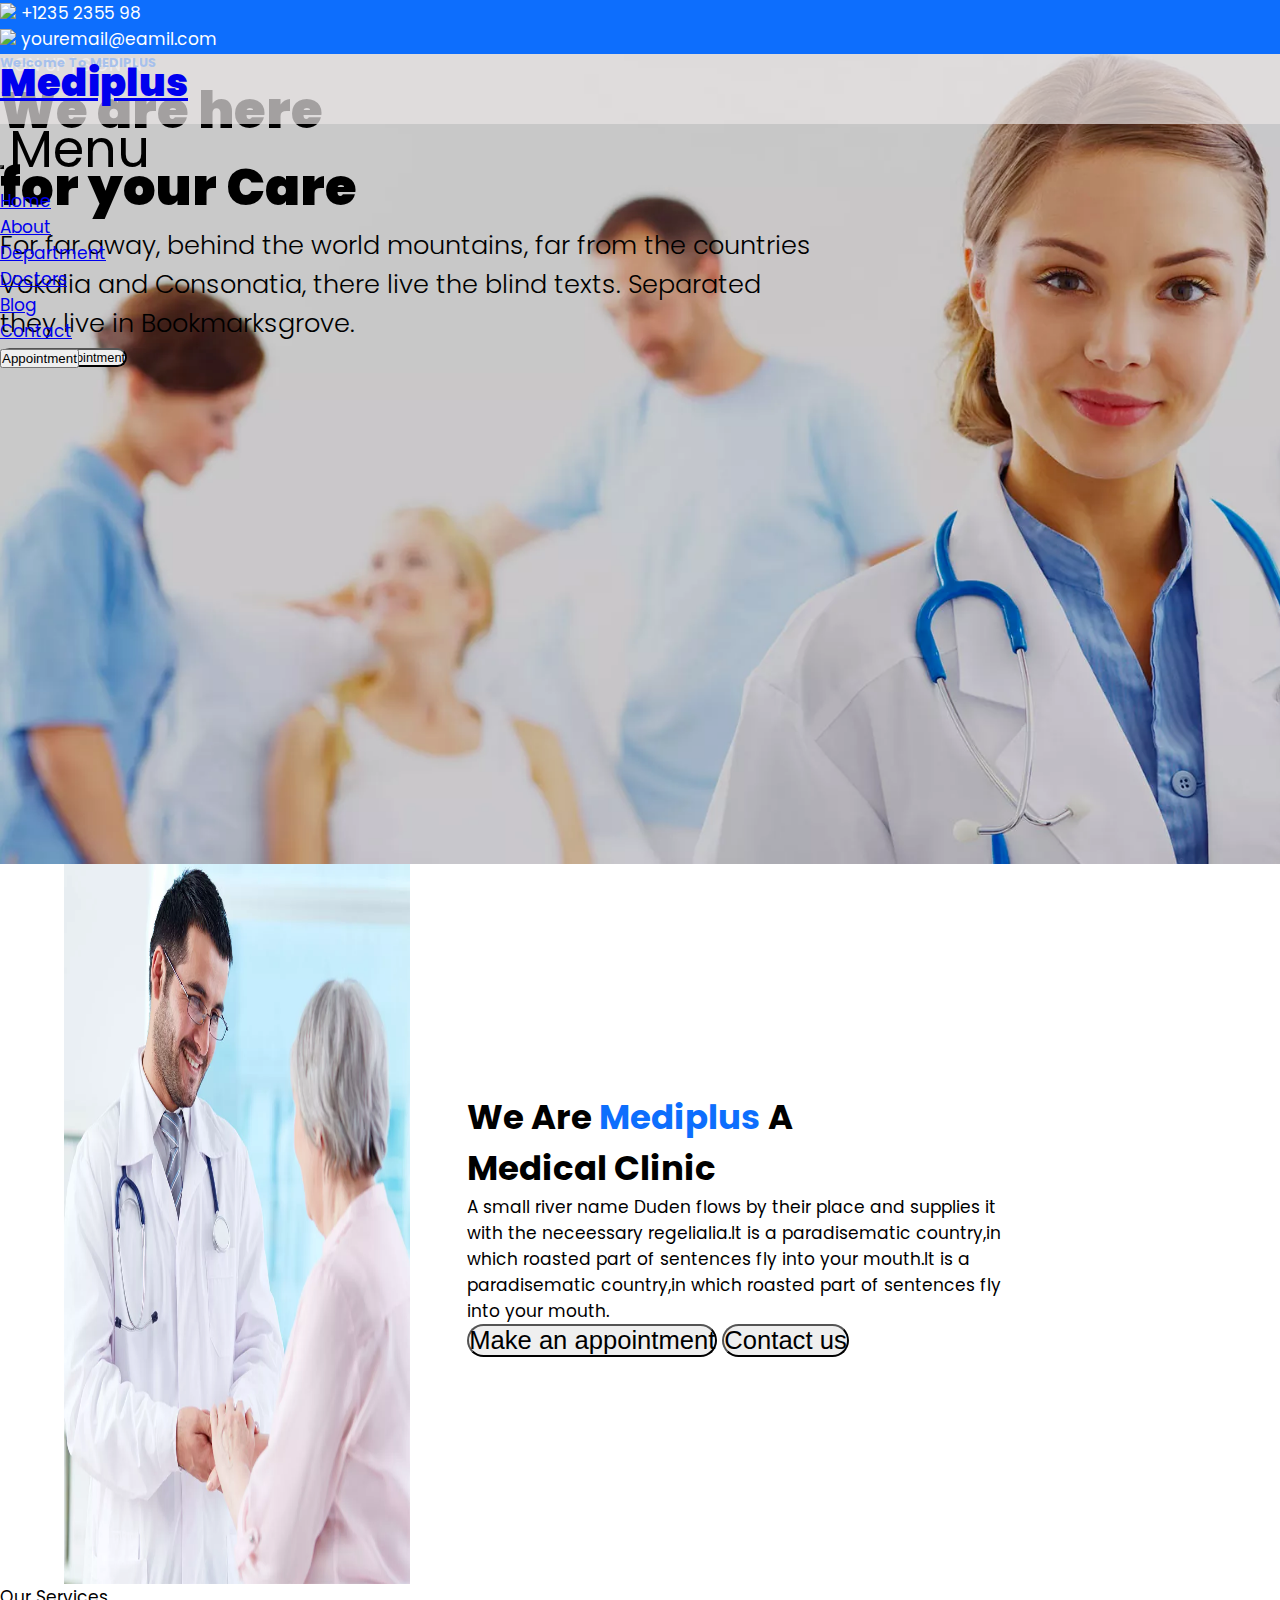
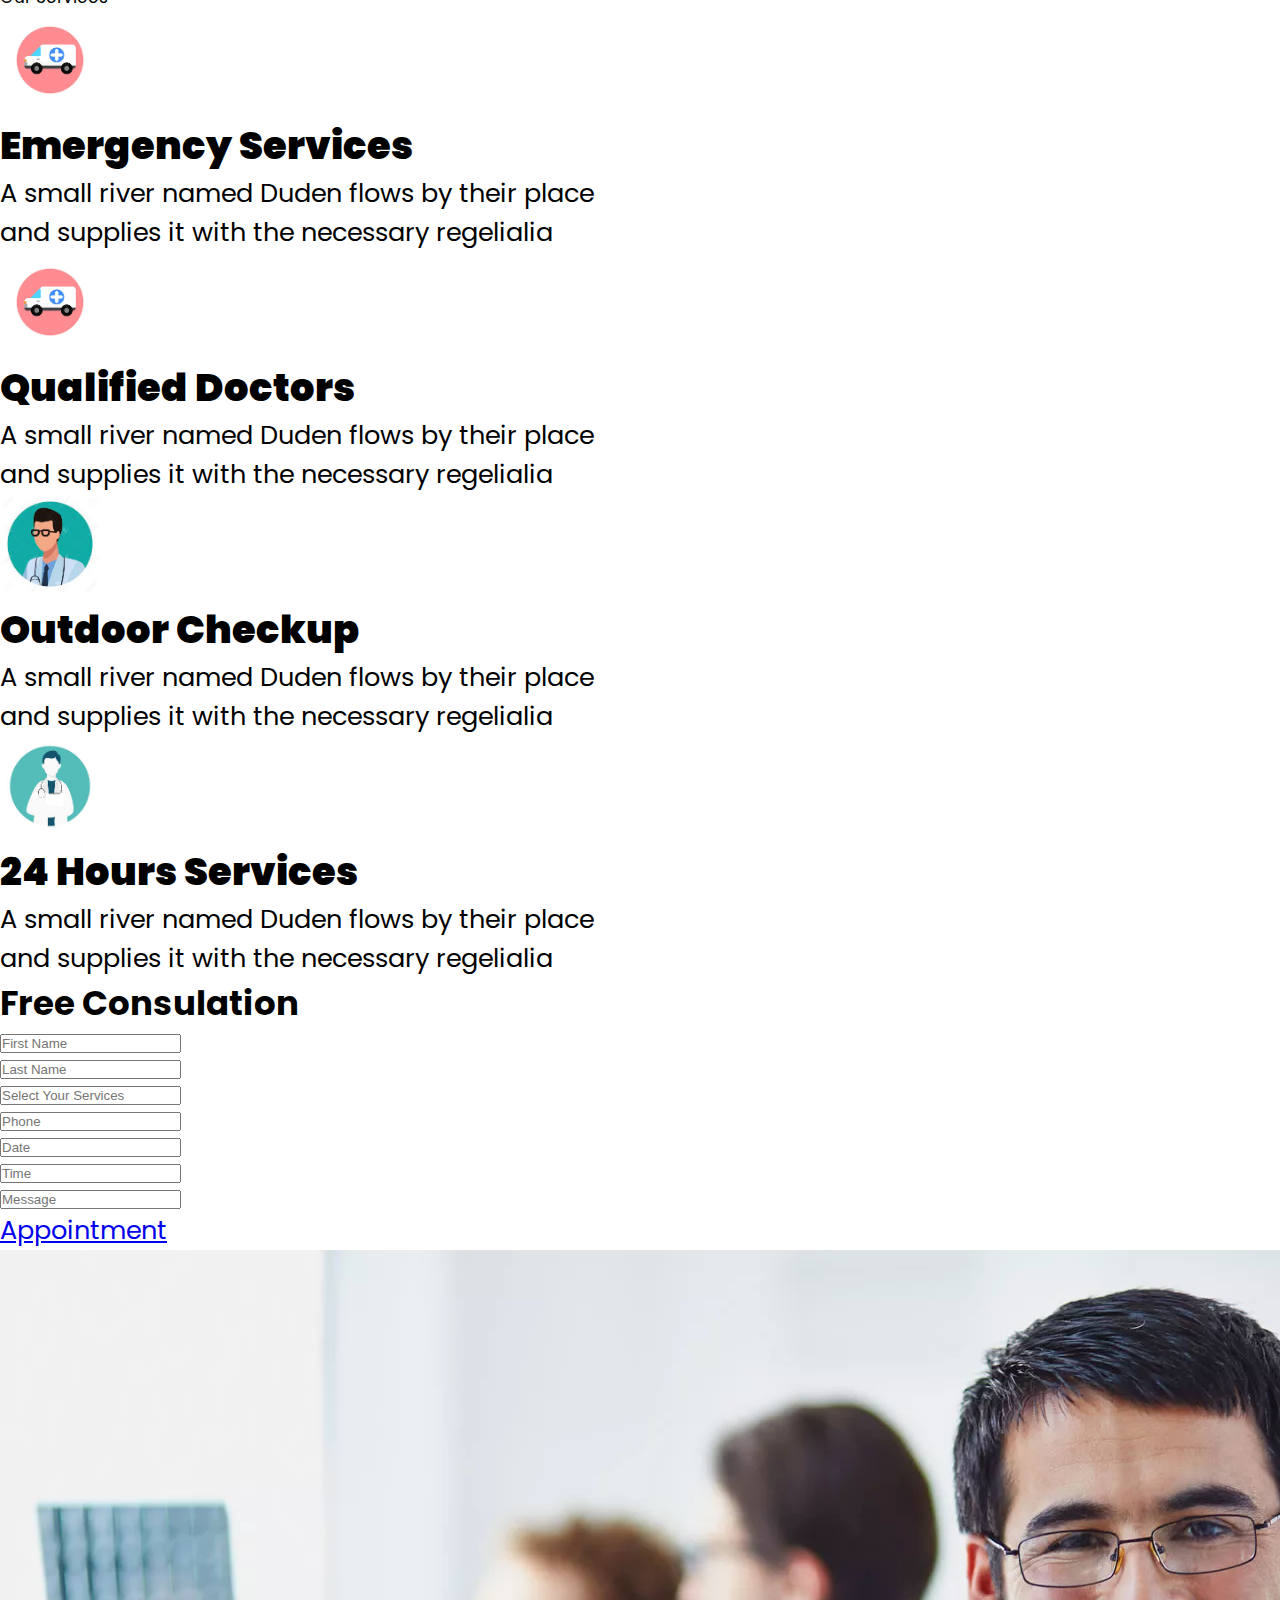
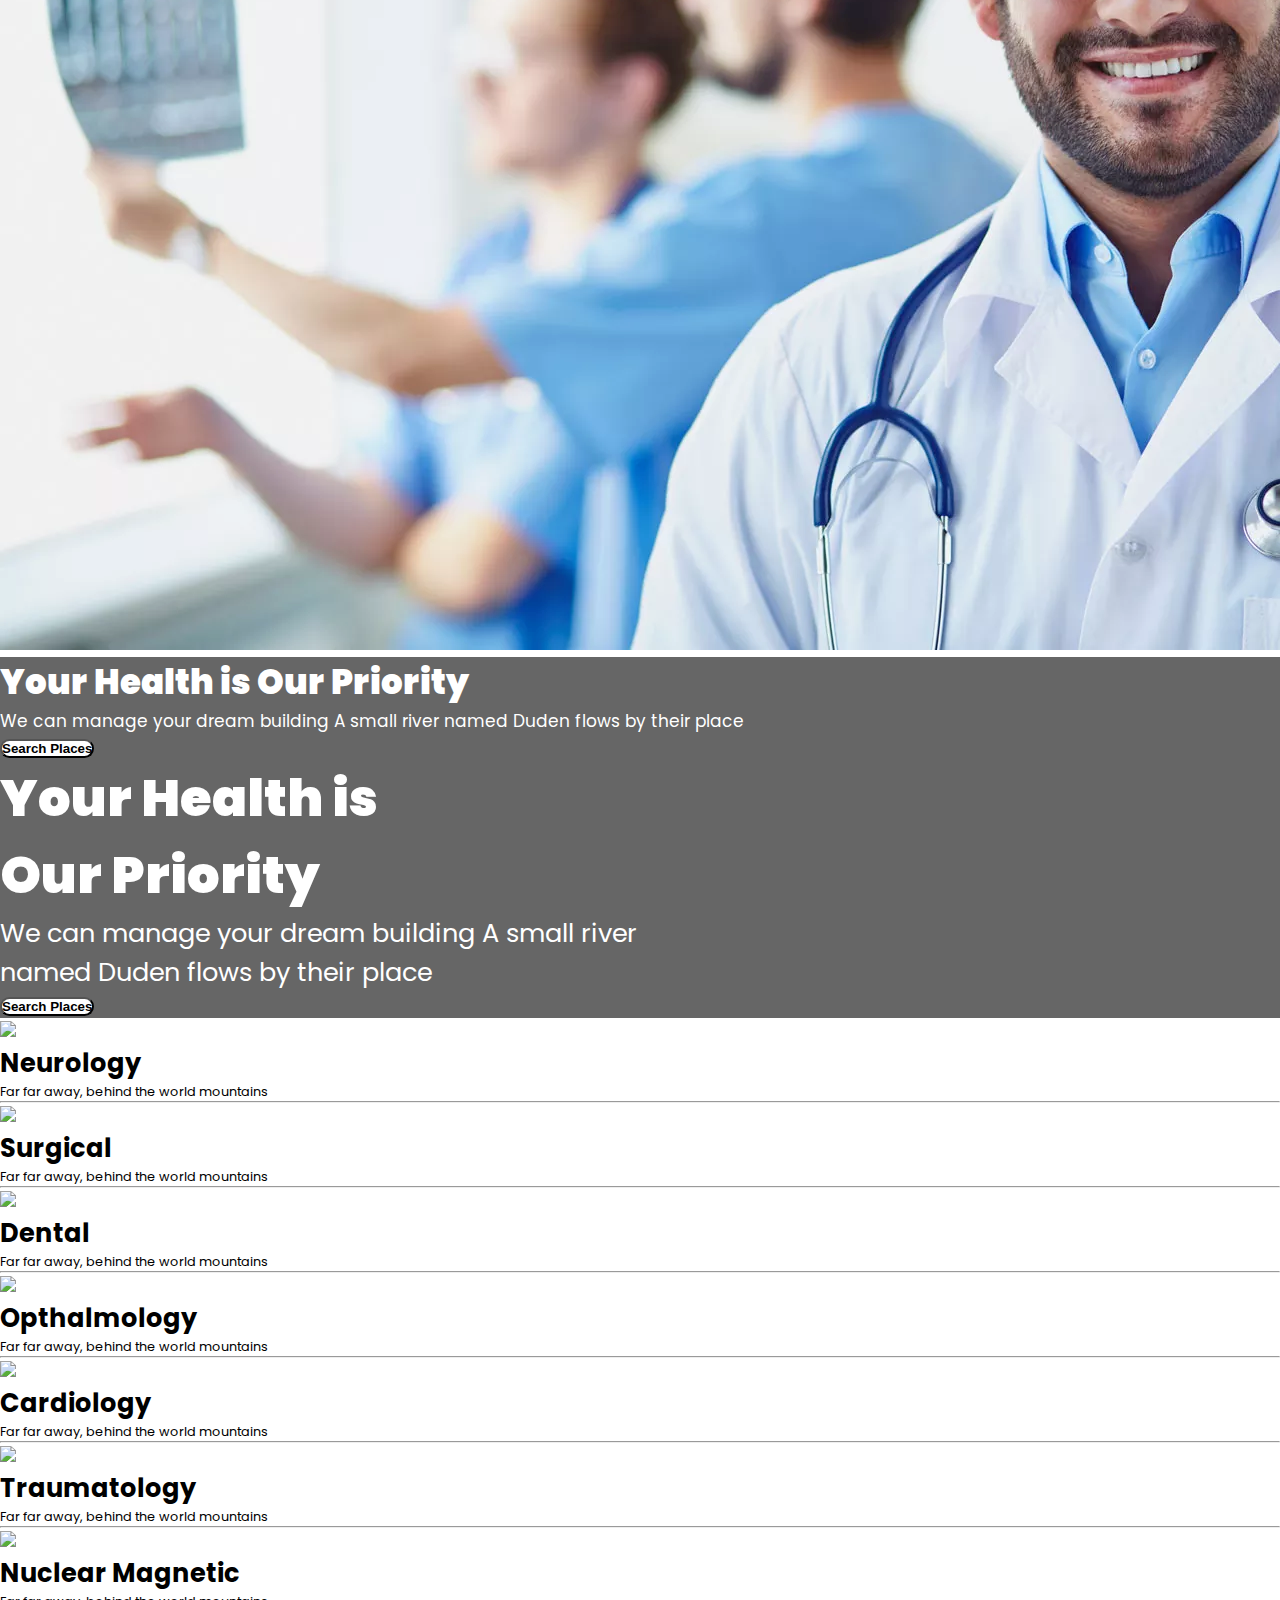
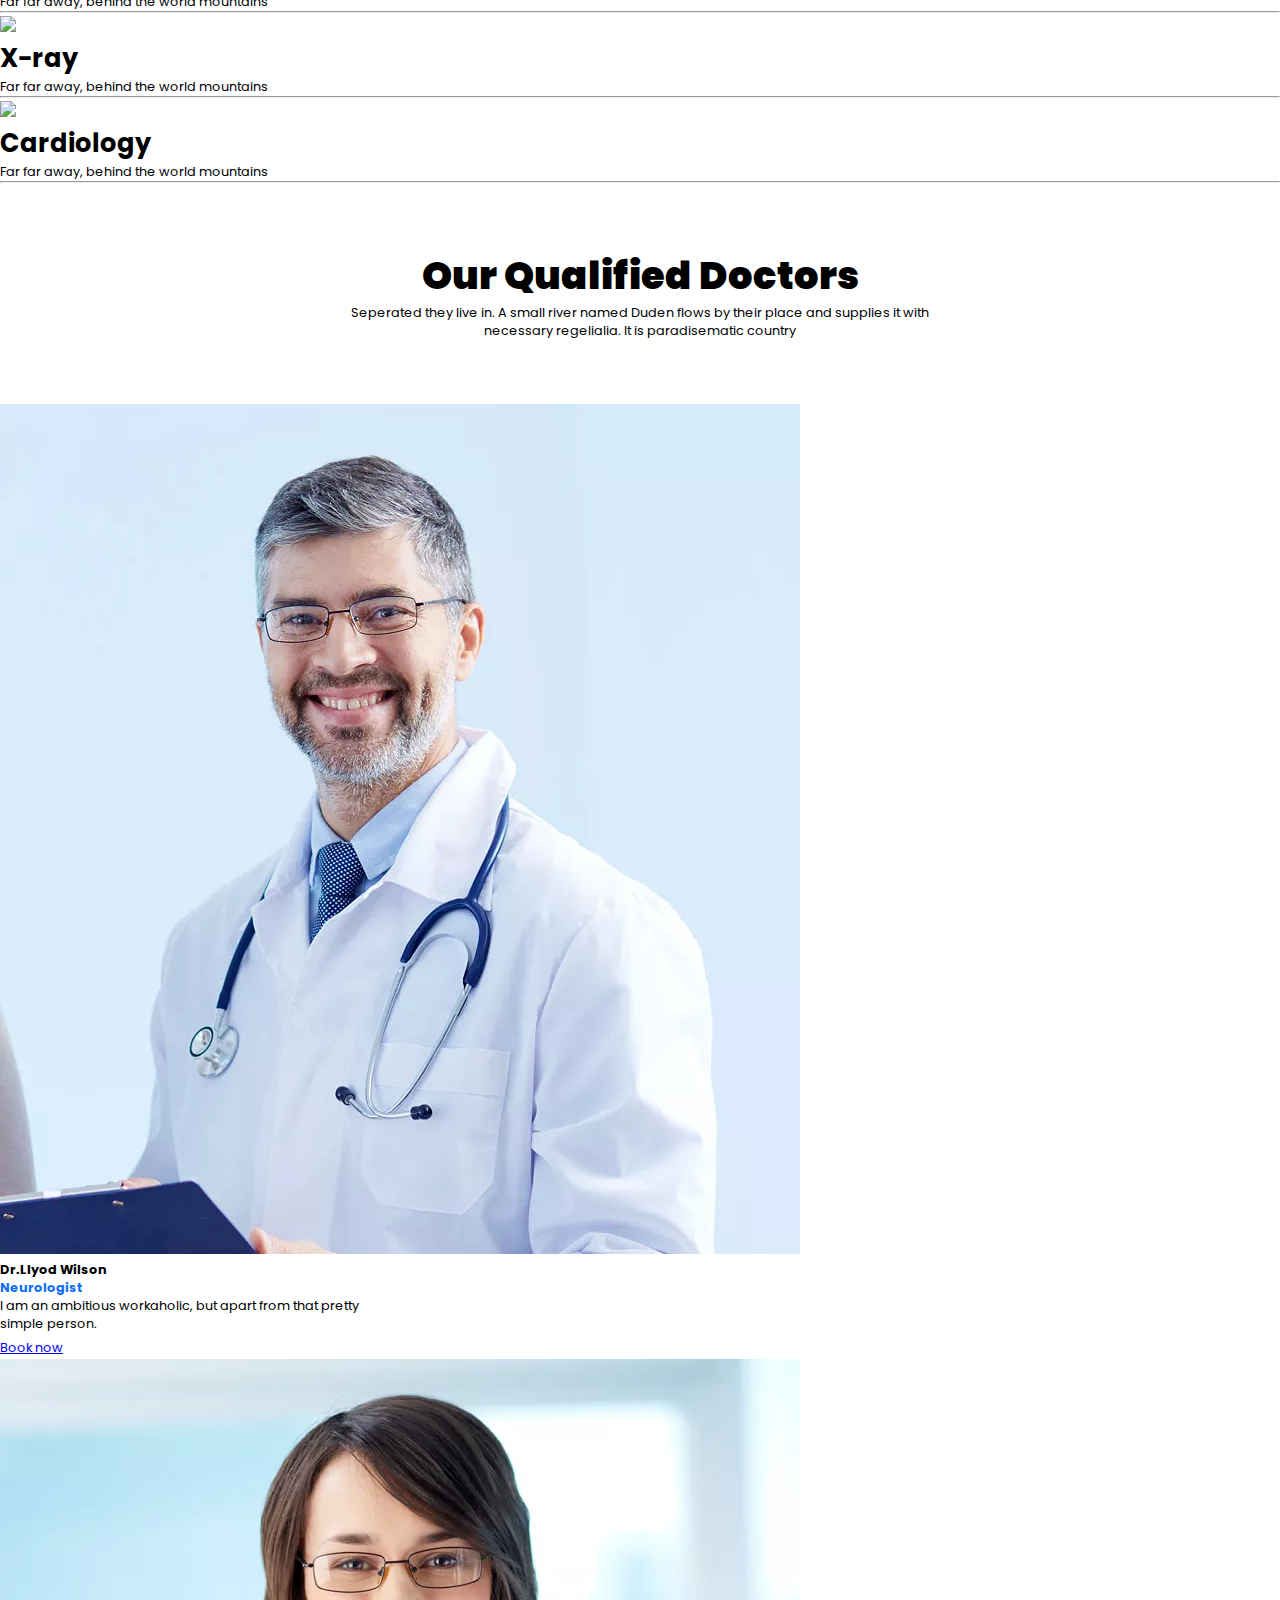
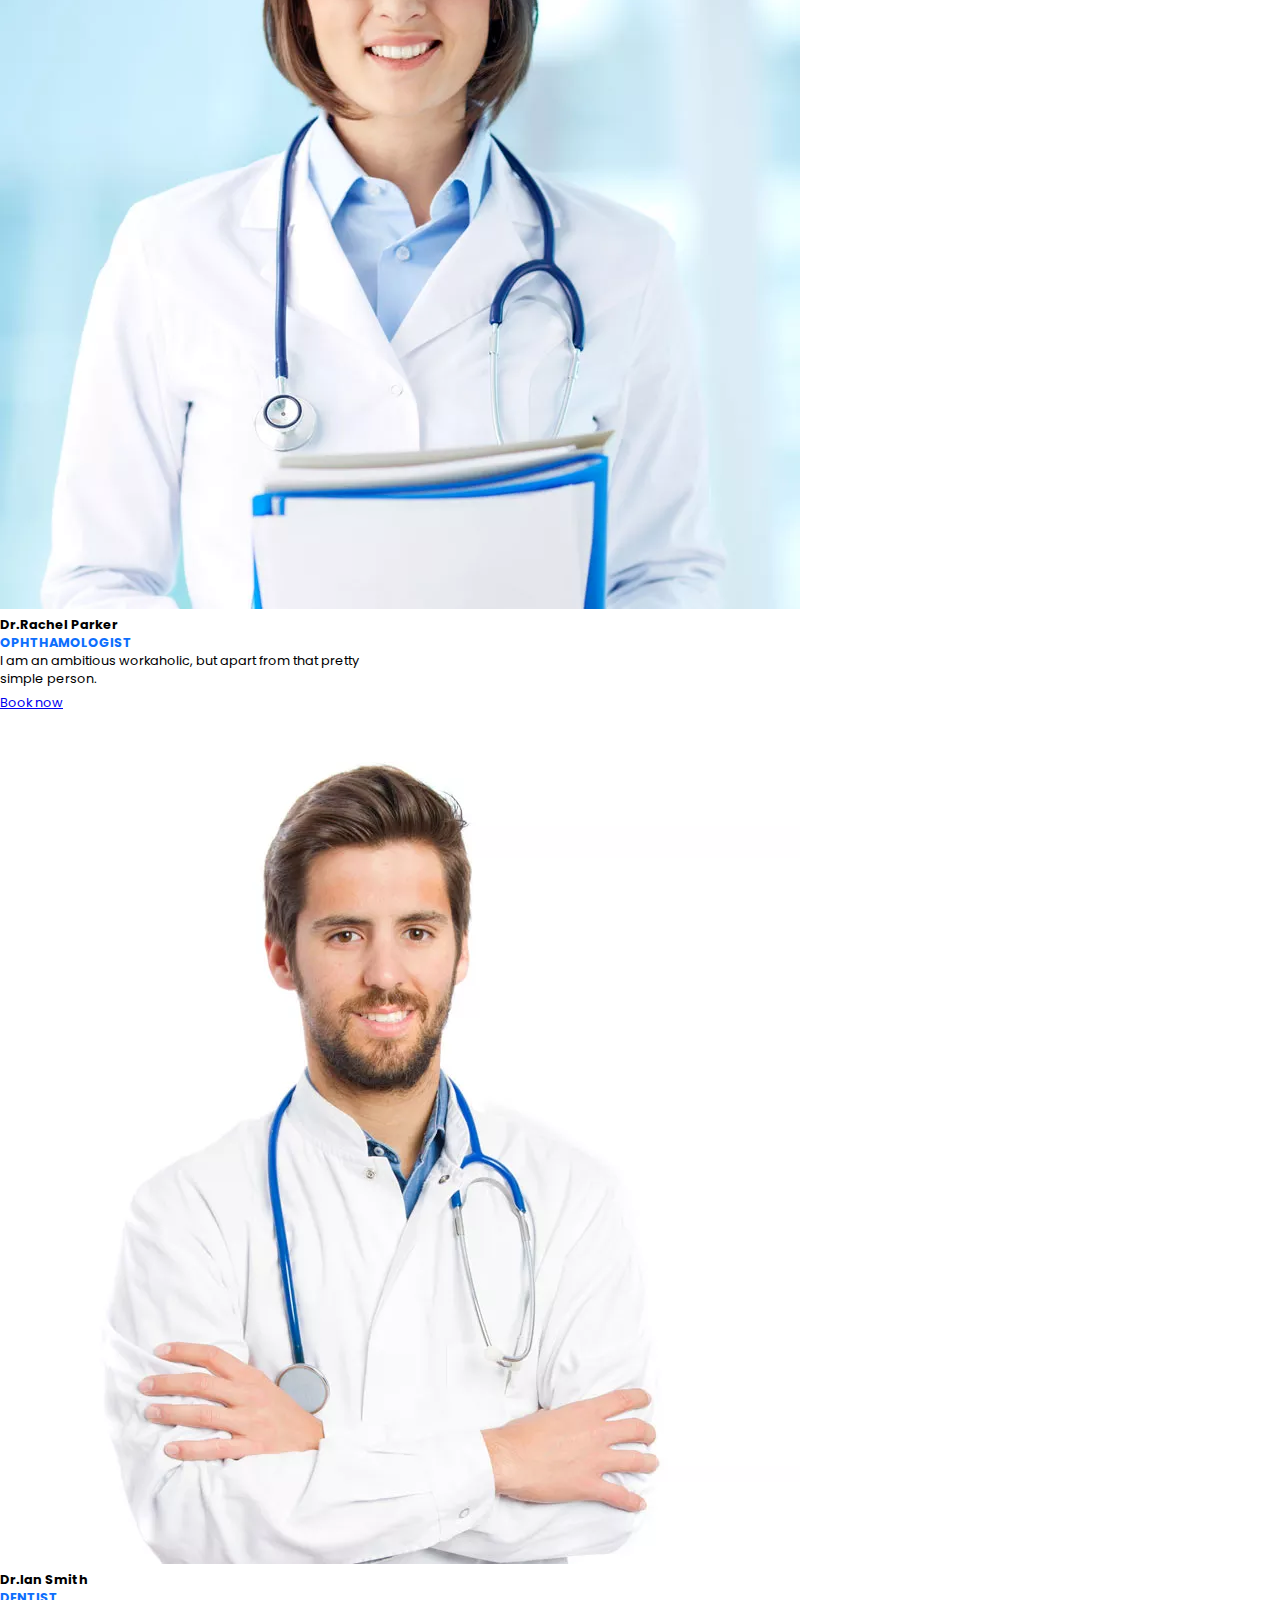
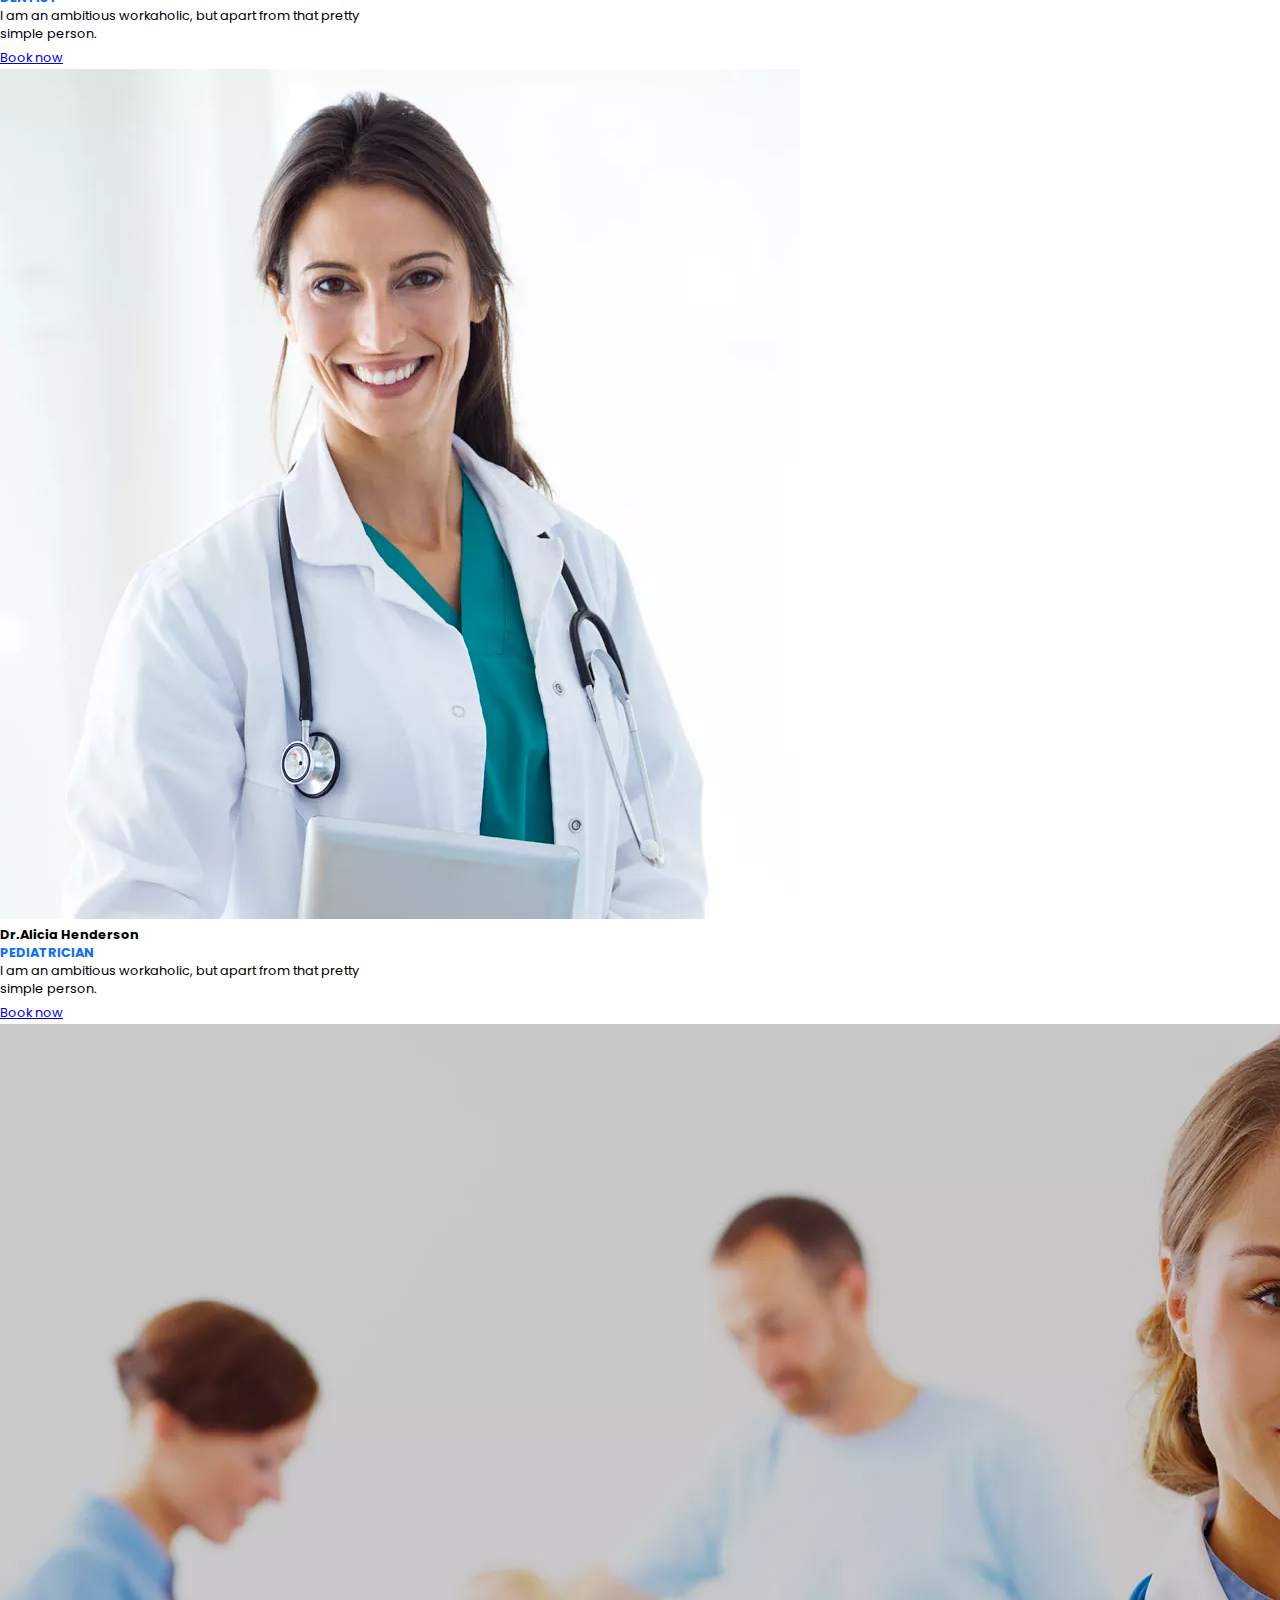
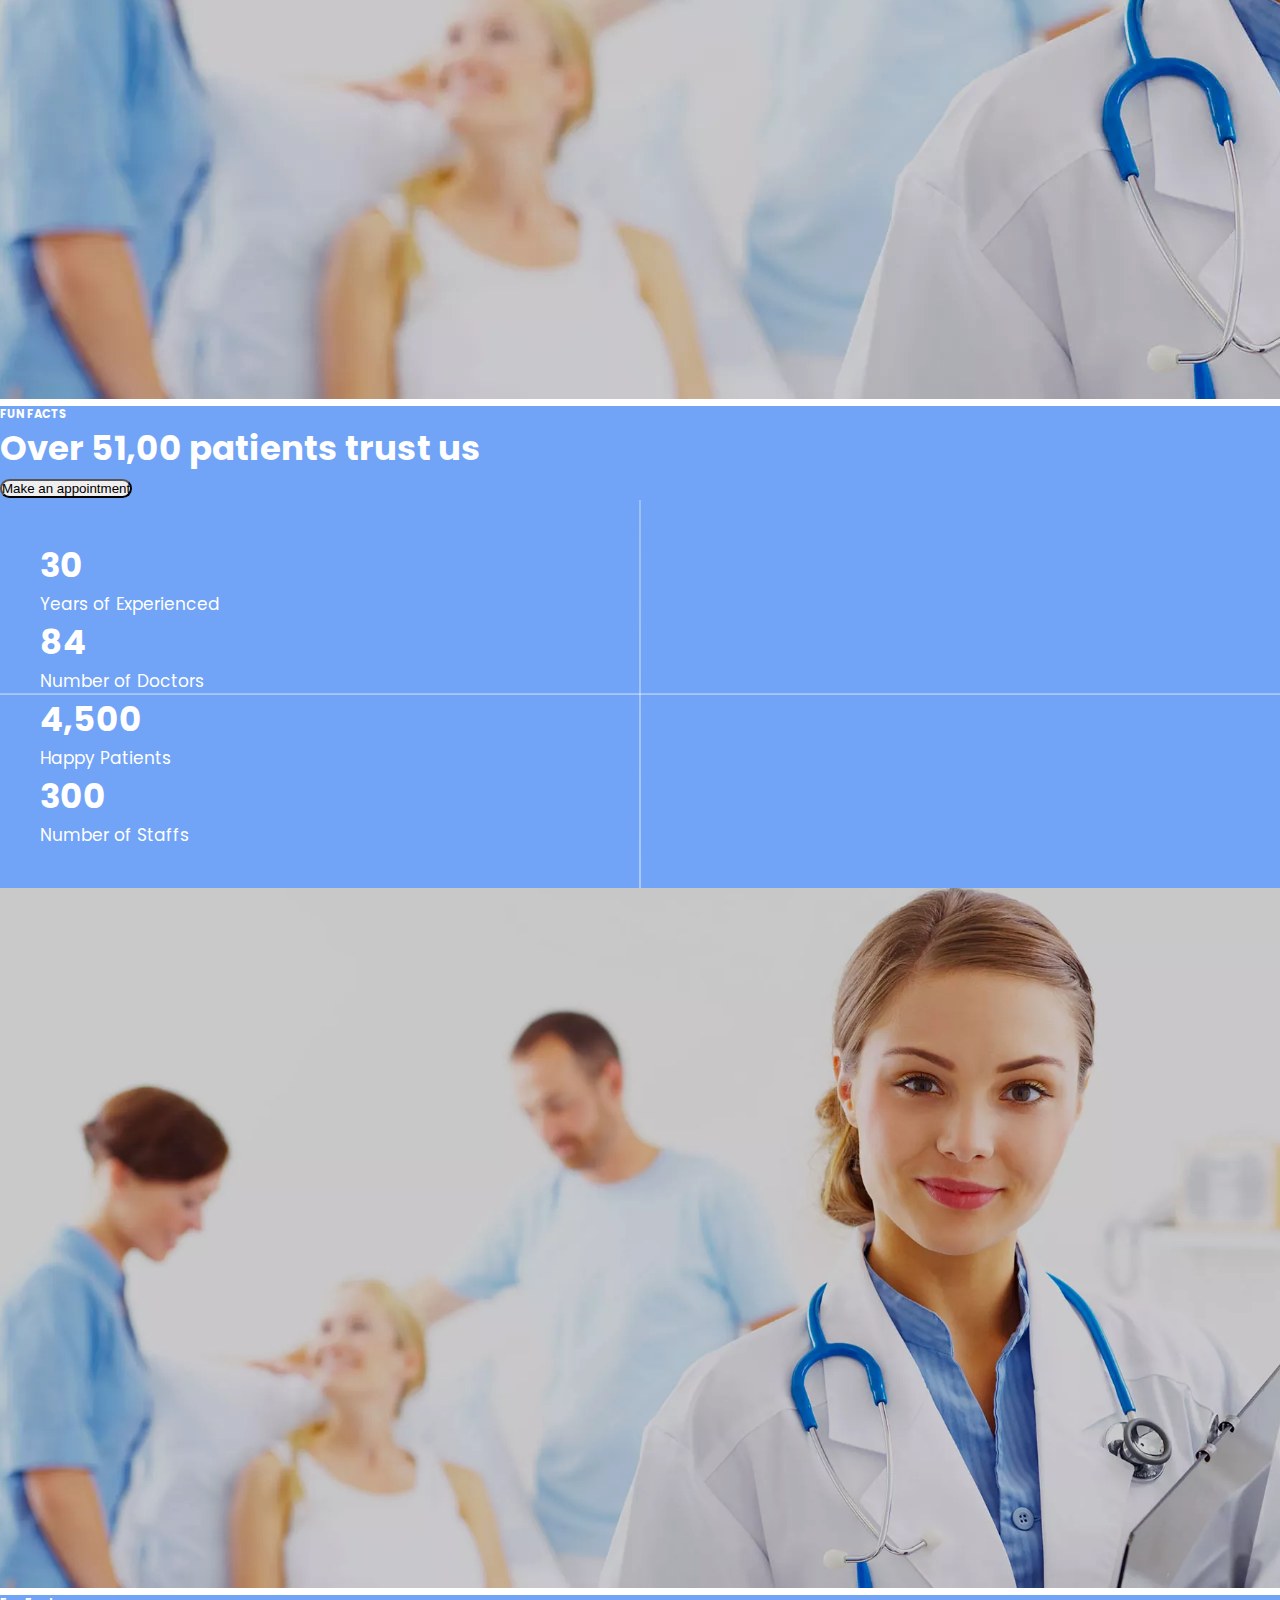
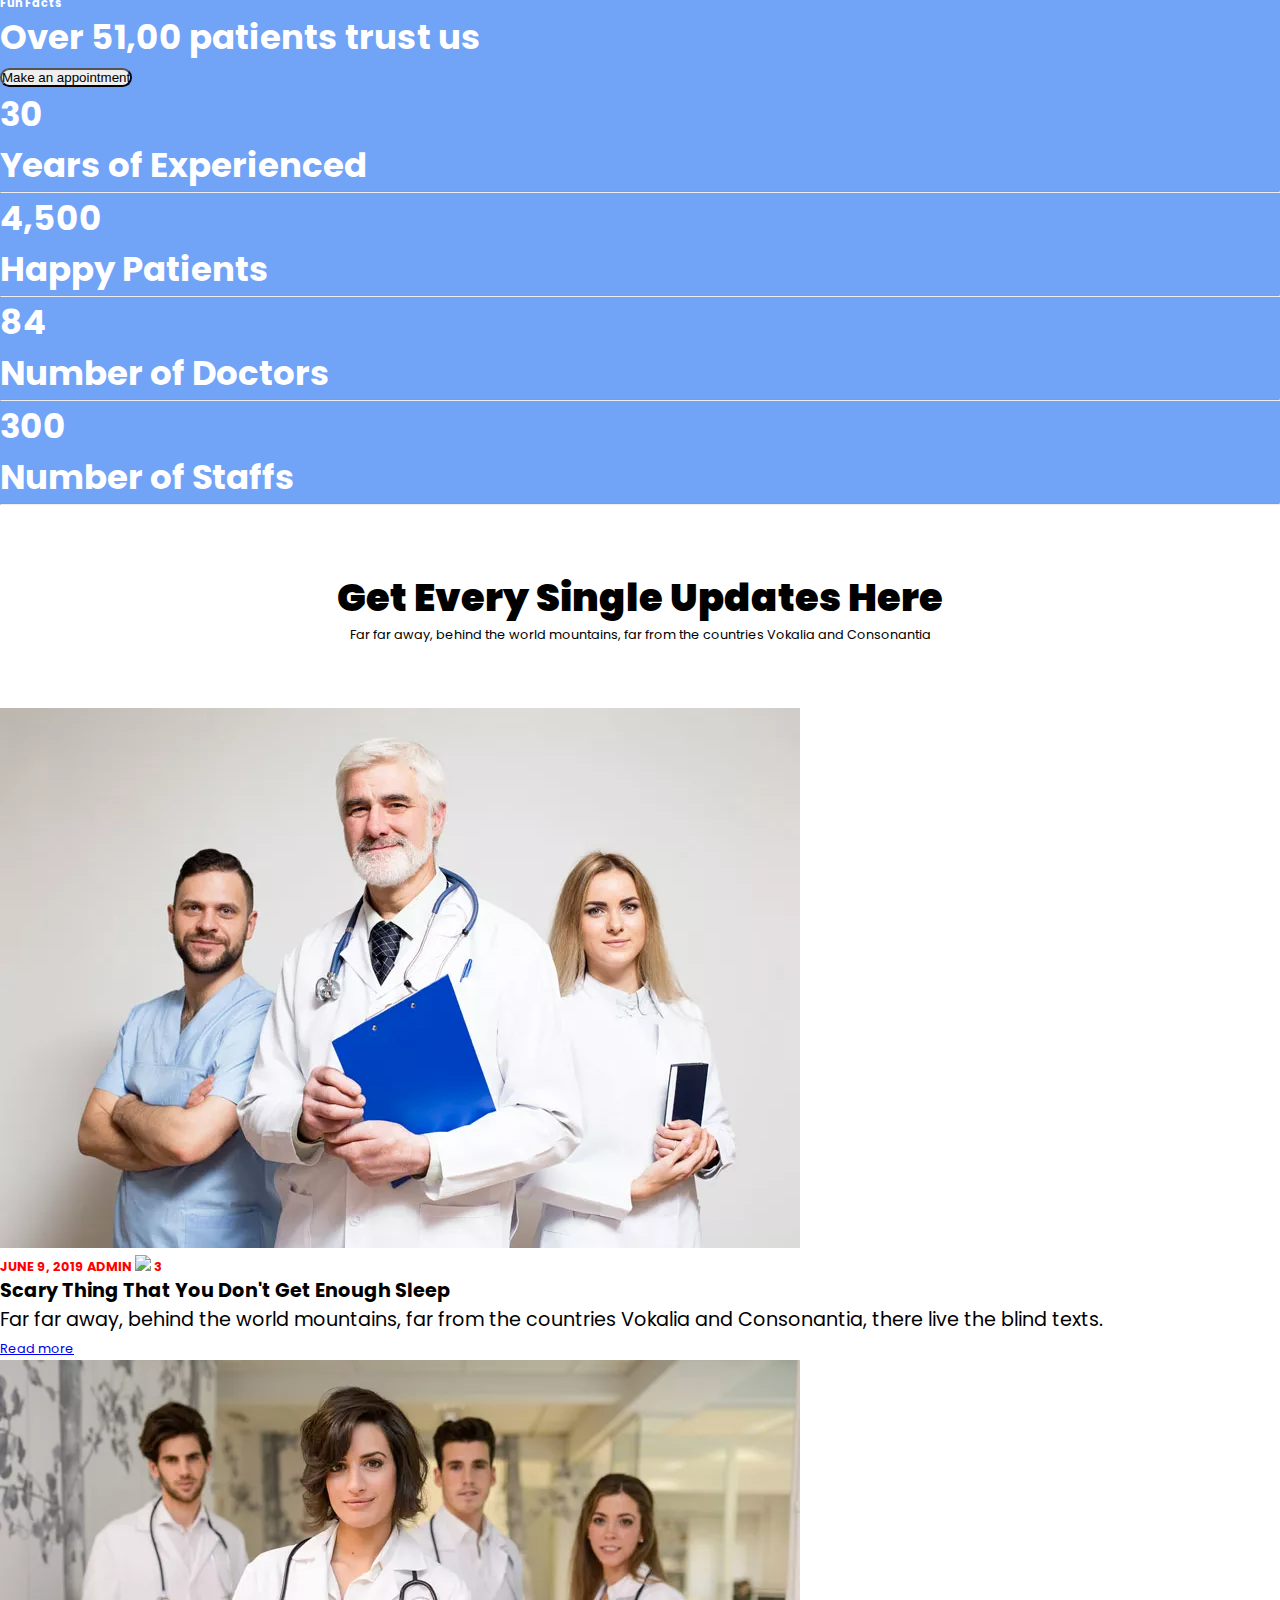
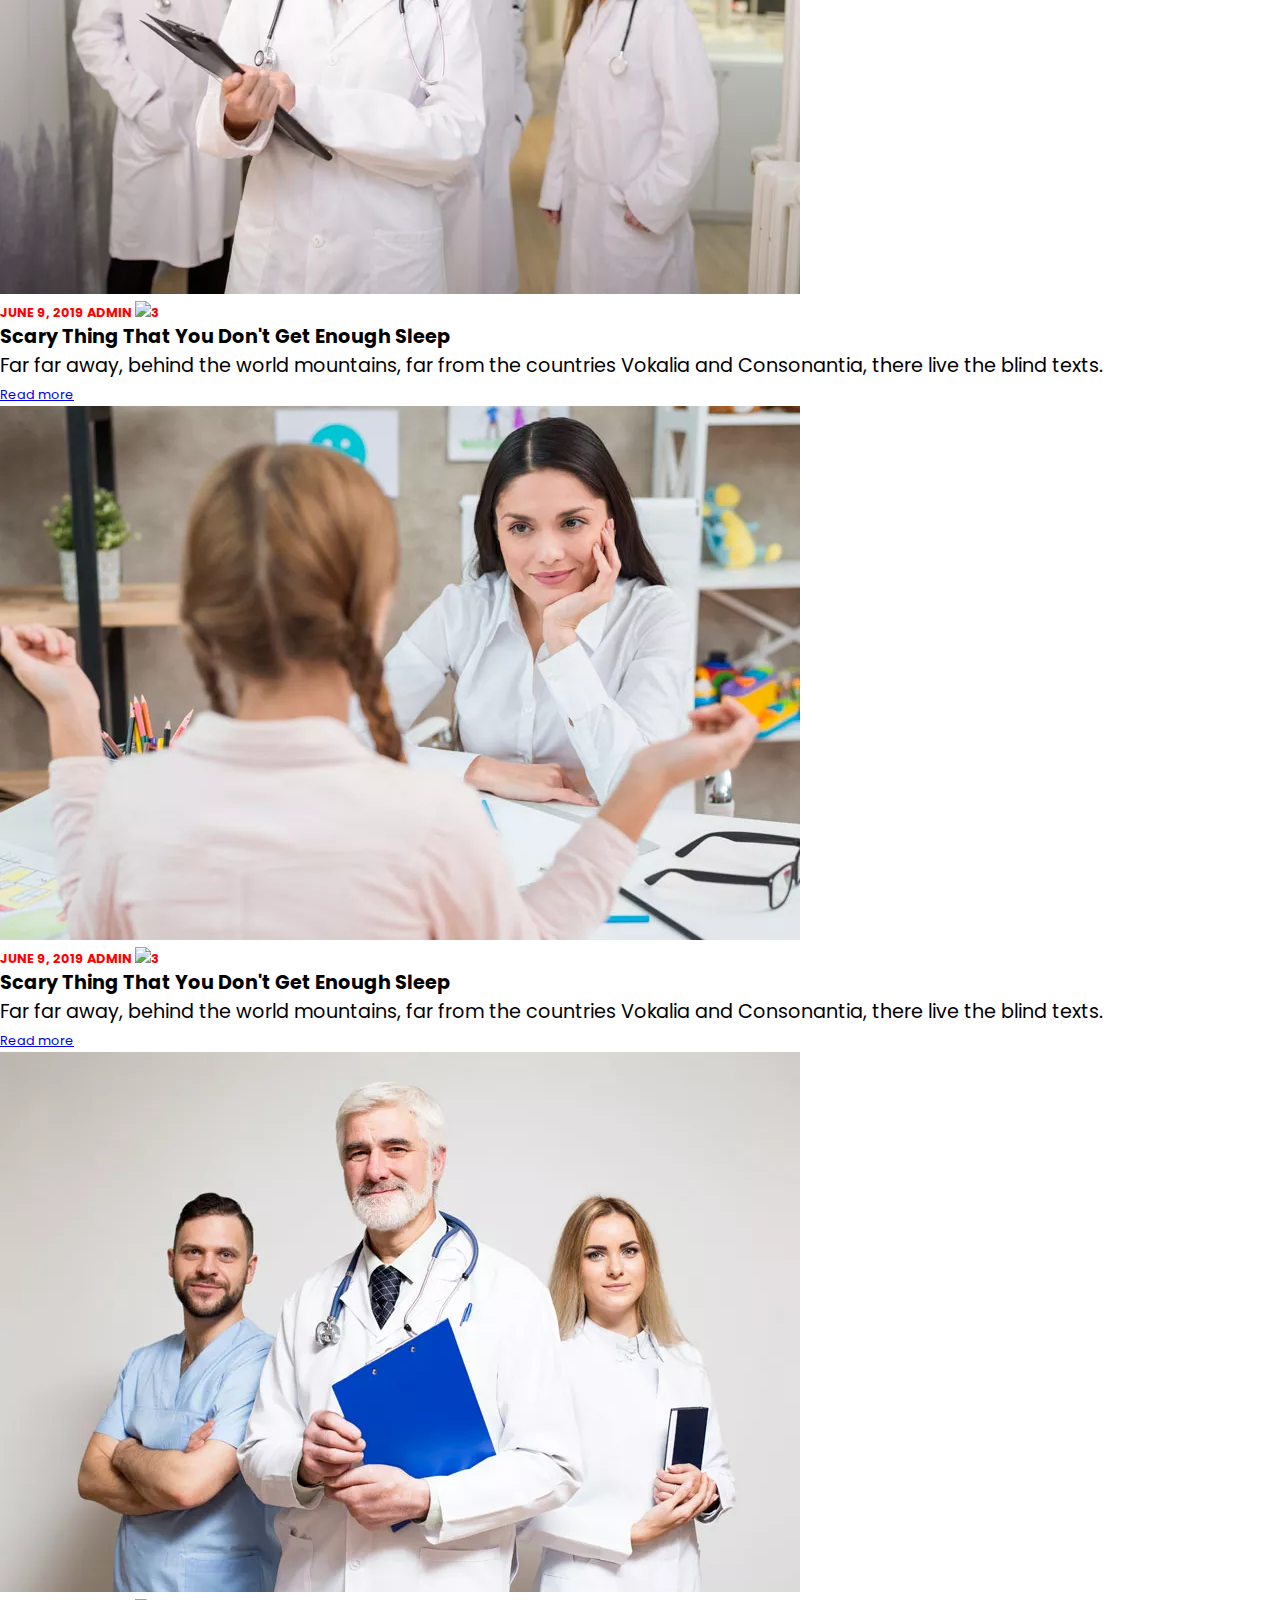
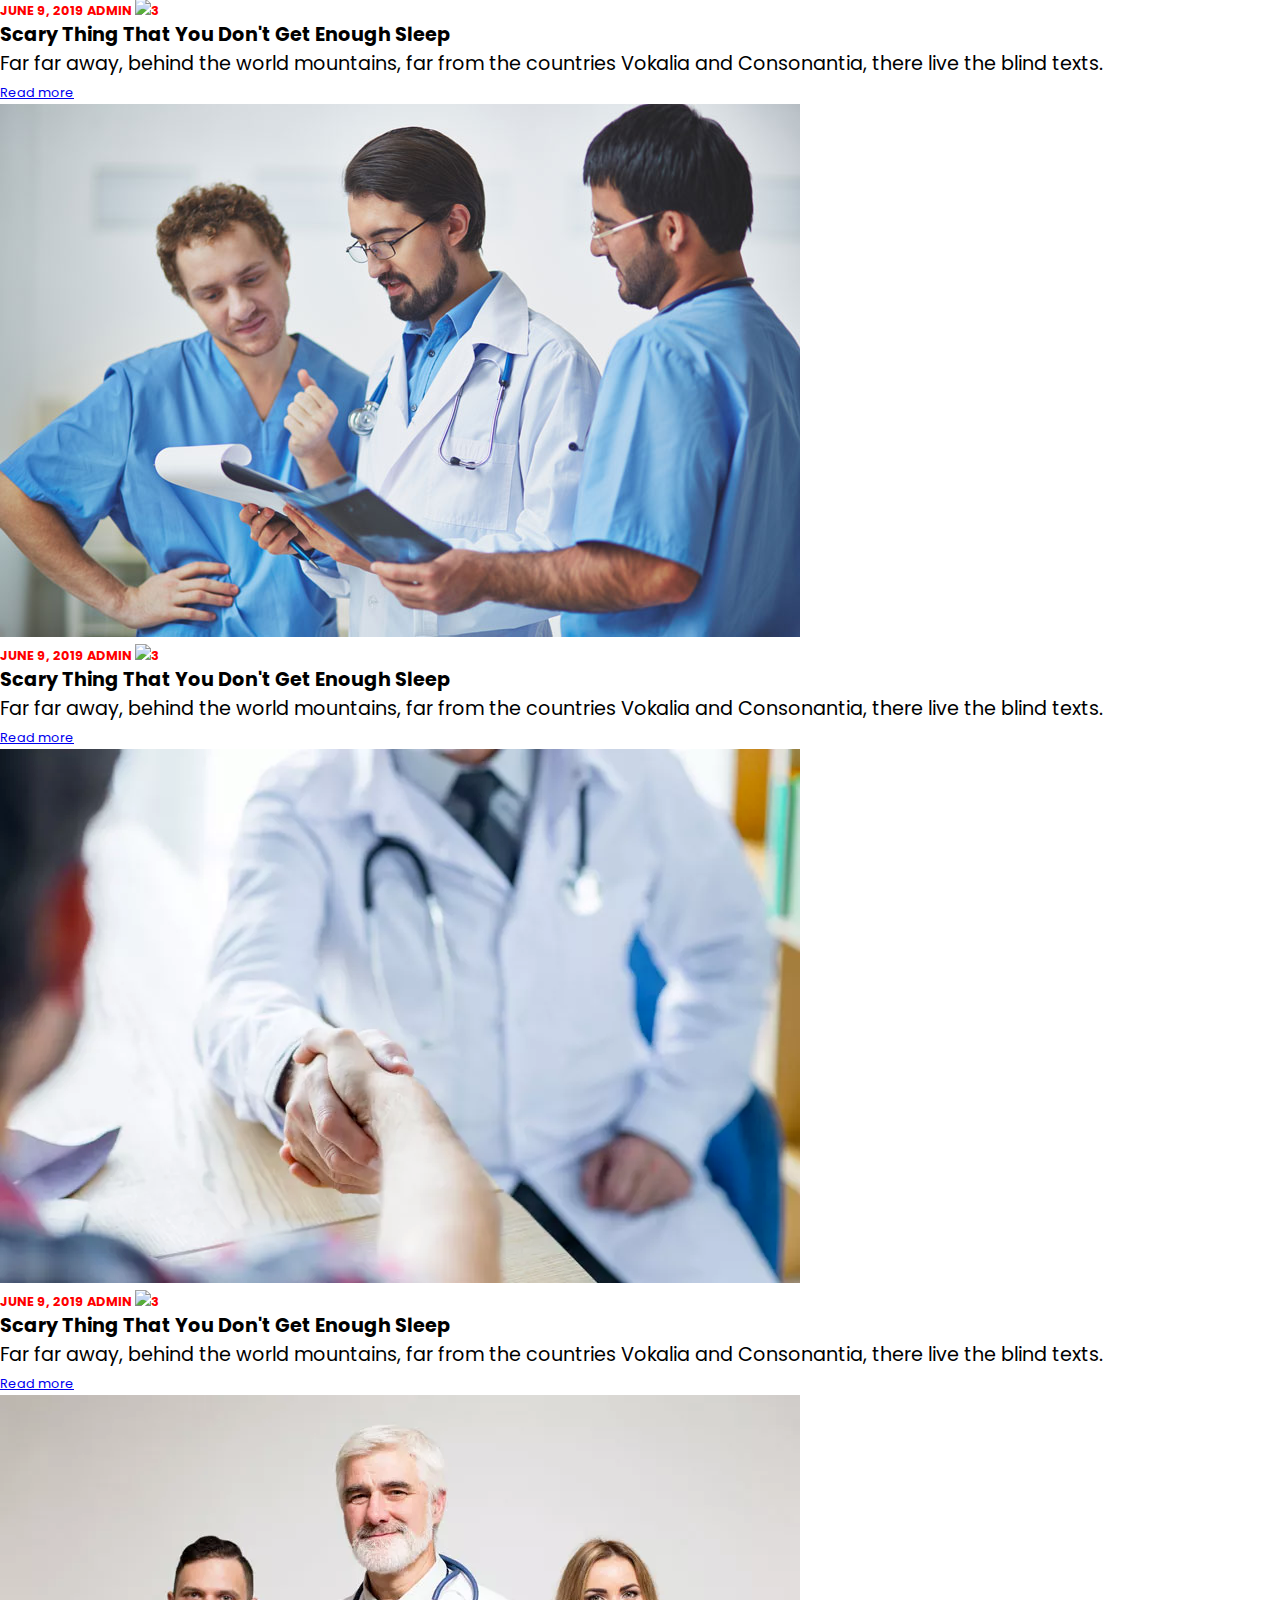
==== commit 7ac7819c: "fully responsive" ====
--- a/index.html
+++ b/index.html
@@ -15,9 +15,6 @@
   <link rel="preconnect" href="https://fonts.gstatic.com" crossorigin>
   <link href="https://fonts.googleapis.com/css2?family=Kenia&family=Poppins:ital,wght@0,200;0,300;0,400;0,800;1,900&display=swap" rel="stylesheet">
   <link rel="stylesheet" href="styles.css">
-  <style>
-
-  </style>
 </head>
 
 <body>
@@ -25,10 +22,10 @@
   <header>
 
 
-    <div class="d-none justify-content-around align-items-center d-lg-flex bd-highlight  secondary-navbar-bg-color text-white" style="height: 54px">
+    <div class="d-none justify-content-around align-items-center d-lg-flex bd-highlight  secondary-navbar-bg-color text-white phone-height">
       <div class="  bd-highlight"><img src="https://img.icons8.com/ios-filled/20/FFFFFF/phone.png" /> +1235 2355 98</div>
 
-      <div class="  bd-highlight " style="flex-grow: 0.3;"> <img src="https://img.icons8.com/ios-glyphs/30/FFFFFF/filled-sent.png" />
+      <div class="  bd-highlight grrow"> <img src="https://img.icons8.com/ios-glyphs/30/FFFFFF/filled-sent.png" />
         youremail@eamil.com</div>
 
       <div class="p-2 bd-highlight">SIGN UP <span class="opacity-80">|</span> SIGN IN</div>
@@ -38,21 +35,21 @@
     <!-- place navbar here -->
   </header>
   <main>
-    <nav class="navbar navbar-expand-lg navbar-light    primary-navbar   py-0 " style="background-color: rgb(232, 228, 228,0.7);">
+    <nav class="navbar navbar-expand-lg navbar-light    primary-navbar   py-0 nav-bg">
       <div class="container-fluid">
-        <a class="navbar-brand ms-5 white-logo" href="#" style="font-family: 'Poppins'; font-weight: 900; ">Mediplus</a>
+        <a class="navbar-brand ms-2 white-logo md-bgs vw-3" href="#">Mediplus</a>
         <div class="d-flex justify-content-center">
           <button class="navbar-toggler custom-toggler ml-auto " type="button" data-bs-toggle="collapse" data-bs-target="#navbarSupportedContent" aria-controls="navbarSupportedContent" aria-expanded="false" aria-label="Toggle navigation">
             <span class="navbar-toggler-icon"></span>
           </button>
-          <span class="d-lg-none d-md-block p-2">Menu</span>
+          <span class="d-lg-none d-md-block p-2 vw-4">Menu</span>
 
         </div>
 
         <div class="collapse navbar-collapse me-auto ms-auto" id="navbarSupportedContent">
-          <ul class="navbar-nav ms-auto  mb-2 mb-lg-0 " style="margin-right: 5%;">
+          <ul class="navbar-nav ms-auto  mb-2 mb-lg-0 ul-collapse">
             <li class="nav-item">
-              <a class="nav-link ml active  white-logo" aria-current="page" href="#" style="">Home</a>
+              <a class="nav-link ml active  white-logo" aria-current="page" href="#">Home</a>
             </li>
             <li class="nav-item">
               <a class="nav-link active   white-logo" href="#">About</a>
@@ -79,15 +76,19 @@
 
     <!-- Background image -->
     <!-- Background image -->
-    <div class="bg  col-12 d-flex flex-column justify-content-center ">
-
-      <div class="d-flex flex-column  ms-5 justify-content-around">
-        <h6 class="blue-text weight-700 opacity-75">Welcome To MEDIPLUS</h6>
-        <h1 class="weight-900">We are here <br />for your Care</h1>
-        <p class=" opacity-75 " style="font-weight: 300;">For far away, behind the world mountains, far from the countries <br> Vokalia and Consonatia, there live the blind texts. Separated <br> they live in Bookmarksgrove.</p>
-        <button type="button" class="col-xl-2  col-sm-5 py-sm-3 py-md-3 col-md-4 py-3 btn btn-primary btn-rounded  " style="border-radius: 50px;">
-          Make an appointment
-        </button>
+    <div class="bg  col-12 d-flex flex-column justify-content-center  ">
+
+      <div class="d-flex flex-column mt-5  ms-5  justify-content-center align-items-start">
+        <h6 class="blue-text weight-700 opacity-75 one-vw">Welcome To MEDIPLUS</h6>
+        <h1 class="weight-900 vw-4">We are here<br /> for your Care</h1>
+        <p class=" opacity-45 weight-300 on-half-vw">For far away, behind the world mountains, far from the countries<br> Vokalia and Consonatia, there live the blind texts. Separated<br> they live in Bookmarksgrove.</p>
+
+        <div>
+          <button type="button" class="p-sm-2 p-lg-3 one-vw btn btn-primary btn-rounded button-circular ">
+            Make an appointment
+          </button>
+        </div>
+
       </div>
 
 
@@ -100,18 +101,22 @@
 
     <!-- company about -->
     <div class="about">
-      <img src=" xabout.png" alt="" class="about-img">
+      <img src="xabout.png" alt="" class="about-img">
       <div class="about-subtext">
-        <h1>We Are <span class="blue-text">Mediplus</span> A <br />Medical Clinic</h1>
-        <p class="opacity-35">A small river name Duden flows by their place and supplies it <br /> with the neceessary regelialia.It is a paradisematic country,in<br /> which roasted part of sentences fly into your mouth.It is a <br /> paradisematic country,in which roasted part of sentences fly <br /> into your mouth.</p>
-        <button type="button" class=" btn btn-lg btn-primary btn-rounded" style=" border-radius: 50px">Make an appointment</button>
-        <button type="button" class="  btn btn-lg btn-danger btn-rounded" style=" color:white; ; border-radius: 50px">Contact us</button>
+        <h1>We Are <span class="blue-text">Mediplus</span> A <br> Medical Clinic</h1>
+        <p class="opacity-35">A small river name Duden flows by their place and supplies it<br> with the neceessary regelialia.It is a paradisematic country,in<br> which roasted part of sentences fly into your mouth.It is a<br> paradisematic country,in which roasted part of sentences fly<br> into your mouth.</p>
+        <button type="button" class=" btn btn-lg btn-primary btn-rounded button-circular">Make an appointment</button>
+        <button type="button" class="  btn btn-lg btn-danger btn-rounded button-circular button-circular-white">Contact us</button>
       </div>
       <div class="medium-subtext">
-        <h1>We Are <span class="blue-text">Mediplus</span> A Medical<br /> Clinic</h1>
-        <p class="opacity-35">A small river name Duden flows by their place and <br> supplies it with the neceessary regelialia.It is a <br> paradisematic country,in which roasted part of <br> sentences fly into your mouth.It is a paradisematic <br />country,in which roasted part of sentences fly into <br> your mouth.</p>
-        <button type="button" class=" col-10  btn btn-lg btn-primary btn-rounded" style=" border-radius: 50px">Make an appointment</button>
-        <button type="button" class="col-10 mt-3  btn btn-lg btn-danger btn-rounded" style=" color:white; ; border-radius: 50px">Contact us</button>
+        <h1 class="vw-4">We Are <span class="vw-4 blue-text">Mediplus</span> A Medical<br> Clinic</h1>
+        <p class="opacity-35 vw-3">A small river name Duden flows by their place and<br> supplies it with the neceessary regelialia.It is a<br> paradisematic country,in which roasted part of<br> sentences fly into your mouth.It is a paradisematic<br> country,in which roasted part of sentences fly into<br> your mouth.</p>
+        <div class="d-flex flex-column justify-content-center  align-items-center">
+
+          <button type="button" class="col-10  btn btn-lg btn-primary btn-rounded button-circular-white">Make an appointment</button>
+          <button type="button" class="col-10 mt-3 btn btn-lg btn-danger btn-rounded button-circular-white">Contact us</button>
+        </div>
+
 
       </div>
 
@@ -121,214 +126,213 @@
 
 
     <!-- our services medium -->
-    <div class="container-fluid d-lg-none bg-light mt-5">
-      <div class="row">
-        <div class="col-10">
-          Our Services
-        </div>
-      </div>
-      <div class="row">
-        <div class="col-12">
-          <div class="row justify-content-start ">
-            <div class="col-2 ">
-              <img src="ambulance.png" alt="" width="120px">
-
-            </div>
-            <div class="col-8 ms-5">
-              <h5 class="weight-900">Emergency Services</h5>
-              <p class="lead">A small river named Duden flows by their place and supplies it with the necessary regelialia</p>
-            </div>
-          </div>
-        </div>
-        <div class="col-12">
-          <div class="row justify-content-start ">
-            <div class="col-2">
-              <img src="doctor.jfif" alt="" width="120px">
-
-            </div>
-            <div class="col-8 ms-5">
-              <h5 class="weight-900">Qualified Doctors</h5>
-              <p class="lead">A small river named Duden flows by their place and supplies it with the necessary regelialia</p>
-            </div>
-          </div>
-        </div>
-        <div class="col-12">
-          <div class="row justify-content-start ">
-            <div class="col-2">
-              <img src="mdStethoscope.jfif" alt="" width="120px">
-
-            </div>
-            <div class="col-8 ms-5">
-              <h5 class="weight-900">Outdoor Checkup</h5>
-              <p class="lead">A small river named Duden flows by their place and supplies it with the necessary regelialia</p>
-            </div>
-          </div>
-        </div>
-        <div class="col-12">
-          <div class="row justify-content-start ">
-            <div class="col-2">
-              <img src="mdStethoscope.jfif" alt="" width="120px">
-
-            </div>
-            <div class="col-8 ms-5">
-              <h5 class="weight-900">24 Hours Services</h5>
-              <p class="lead">A small river named Duden flows by their place and supplies it with the necessary regelialia</p>
-            </div>
-          </div>
-        </div>
-      </div>
+    <div class="d-flex flex-column mt-4 d-lg-none">
+      <div>
+        Our Services
+
+      </div>
+      <div class="d-flex align-items-center">
+        <div>
+          <img src="ambulance.png" alt="" width="100vh">
+
+        </div>
+        <div>
+          <h5 class="weight-900 vw-3">Emergency Services</h5>
+          <p class="lead on-half-vw">A small river named Duden flows by their place<br> and supplies it with the necessary regelialia</p>
+
+        </div>
+
+      </div>
+      <div class="d-flex align-items-center">
+        <div>
+
+          <img src="ambulance.png" alt="" width="100vh">
+        </div>
+        <div>
+          <h5 class="weight-900 vw-3">Qualified Doctors</h5>
+          <p class="lead on-half-vw">A small river named Duden flows by their place<br> and supplies it with the necessary regelialia</p>
+
+        </div>
+
+      </div>
+      <div class="d-flex align-items-center">
+        <div>
+          <img src="doctor.jfif" alt="" width="100vh">
+
+        </div>
+        <div>
+          <h5 class="weight-900 vw-3">Outdoor Checkup</h5>
+          <p class="lead on-half-vw">A small river named Duden flows by their place<br> and supplies it with the necessary regelialia</p>
+
+        </div>
+
+      </div>
+      <div class="d-flex align-items-center">
+        <div>
+          <img src="mdStethoscope.jfif" alt="" width="100vh">
+
+        </div>
+        <div>
+          <h5 class="weight-900 vw-3">24 Hours Services</h5>
+          <p class="lead on-half-vw">A small river named Duden flows by their place<br> and supplies it with the necessary regelialia</p>
+
+        </div>
+
+      </div>
+
     </div>
     <!-- cosnulation form medium -->
     <form class="d-lg-none mt-3">
       <h1 class="text-primary px-4">Free Consulation</h1>
       <div class="mb-3 row">
-        <div class="col-8" style="margin:0 auto;">
+        <div class="col-8 mg-center">
           <input type="text" class="form-control rounded-pill" name="inputName" id="inputName" placeholder="First Name">
         </div>
       </div>
       <div class="mb-3 row">
-        <div class="col-8" style="margin:0 auto;">
+        <div class="col-8 mg-center">
           <input type="text" class="form-control rounded-pill" name="inputName" id="email" placeholder="Last Name">
         </div>
       </div>
       <div class="mb-3 row">
-        <div class="col-8" style="margin:0 auto;">
+        <div class="col-8 mg-center">
           <input type="text" class="form-control rounded-pill" name="inputName" id="subject" placeholder="Select Your Services">
         </div>
       </div>
 
       <div class="mb-3 row">
-        <div class="col-8" style="margin:0 auto;">
+        <div class="col-8 mg-center">
           <input type="text" class="form-control rounded-pill" name="inputName" id="" placeholder="Phone">
         </div>
       </div>
       <div class="mb-3 row">
-        <div class="col-8" style="margin:0 auto;">
+        <div class="col-8 mg-center">
           <input type="text" class="form-control rounded-pill" name="inputName" id="" placeholder="Date">
         </div>
       </div>
       <div class="mb-3 row">
-        <div class="col-8" style="margin:0 auto;">
+        <div class="col-8 mg-center">
           <input type="text" class="form-control rounded-pill" name="inputName" id="" placeholder="Time">
         </div>
       </div>
       <div class="mb-3 row">
-        <div class="col-8" style="margin:0 auto;">
+        <div class="col-8 mg-center">
           <input type="text" class="form-control rounded-pill" name="inputName" id="" placeholder="Message">
         </div>
       </div>
 
       <div class="mb-3 row">
 
-        <div class="col-8" style="margin:0 auto;">
-          <a href="#!" class="col-12 py-3 btn btn-danger " style="border-radius: 50px;">Appointment</a>
+        <div class="col-8 mg-center">
+          <a href="#!" class="col-12 py-3 btn btn-danger button-circular">Appointment</a>
 
         </div>
       </div>
 
     </form>
     <!-- dream building -->
-
     <div class="bg-image">
       <img src="xbg_2.png" class="col-12 img-fluid" alt="Sample" />
-      <div class="mask d-md-flex flex-column flex-nowrap flex-sm-wrap d-none justify-content-center align-items-center" style="background-color: rgba(0, 0, 0, 0.6);">
+      <div class="mask d-md-flex flex-column   d-none justify-content-center align-items-center duden-bg">
 
         <h1 class="text-white weight-900">Your Health is Our Priority</h1>
         <p class="text-white opacity-75">We can manage your dream building A small river named Duden flows by their place</p>
-        <button type="button" class="btn py-3  weight-700" style="background-color:#fff;border-radius: 50px">Search Places</button>
-
-
-      </div>
-      <div class="mask d-flex flex-column  d-md-none justify-content-center align-items-center" style="background-color: rgba(0, 0, 0, 0.6);">
-
-        <h1 class="text-white weight-900">Your Health is </h1>
-        <h1 class="text-white weight-900">Our Priority</h1>
-        <p class="text-white opacity-75">We can manage your dream building A small river</p>
-        <p class="text-white opacity-75">named Duden flows by their place</p>
-        <button type="button" class="btn py-3  weight-700" style="background-color:#fff;border-radius: 50px">Search Places</button>
-
-
-      </div>
-    </div>
-
+        <button type="button" class="btn py-3  weight-700 bg-background">Search Places</button>
+
+
+      </div>
+      <div class="mask d-flex flex-column  d-md-none justify-content-center align-items-center duden-bg">
+
+        <h1 class="text-white weight-900 vw-4">Your Health is </h1>
+        <h1 class="text-white weight-900 vw-4">Our Priority</h1>
+        <p class="text-white opacity-75 on-half-vw">We can manage your dream building A small river</p>
+        <p class="text-white opacity-75 on-half-vw">named Duden flows by their place</p>
+        <button type="button" class="btn py-sm-2 py-md-3  weight-700 bg-background">Search Places</button>
+
+
+      </div>
+    </div>
     <!-- medium doctors specialization -->
     <div class="d-lg-none">
       <div class="text-center m-5">
         <img src="https://img.icons8.com/external-nawicon-detailed-outline-nawicon/64/228BE6/external-stethoscope-medical-nawicon-detailed-outline-nawicon.png" />
-        <h1>Neurology</h1>
-        <p>Far far away, behind the world mountains</p>
+        <h1 class="on-half-vw">Neurology</h1>
+        <p class="one-vw">Far far away, behind the world mountains</p>
         <hr>
       </div>
       <div class="text-center m-5">
         <img src="https://img.icons8.com/external-nawicon-detailed-outline-nawicon/64/228BE6/external-stethoscope-medical-nawicon-detailed-outline-nawicon.png" />
-        <h1>Surgical</h1>
-        <p>Far far away, behind the world mountains</p>
+        <h1 class="on-half-vw">Surgical</h1>
+        <p class="one-vw">Far far away, behind the world mountains</p>
         <hr>
       </div>
       <div class="text-center m-5">
         <img src="https://img.icons8.com/external-nawicon-detailed-outline-nawicon/64/228BE6/external-stethoscope-medical-nawicon-detailed-outline-nawicon.png" />
-        <h1>Dental</h1>
-        <p>Far far away, behind the world mountains</p>
+        <h1 class="on-half-vw">Dental</h1>
+        <p class="one-vw">Far far away, behind the world mountains</p>
         <hr>
       </div>
       <div class="text-center m-5">
         <img src="https://img.icons8.com/external-nawicon-detailed-outline-nawicon/64/228BE6/external-stethoscope-medical-nawicon-detailed-outline-nawicon.png" />
-        <h1>Opthalmology</h1>
-        <p>Far far away, behind the world mountains</p>
+        <h1 class="on-half-vw">Opthalmology</h1>
+        <p class="one-vw">Far far away, behind the world mountains</p>
         <hr>
       </div>
       <div class="text-center m-5">
         <img src="https://img.icons8.com/external-nawicon-detailed-outline-nawicon/64/228BE6/external-stethoscope-medical-nawicon-detailed-outline-nawicon.png" />
-        <h1>Cardiology</h1>
-        <p>Far far away, behind the world mountains</p>
+        <h1 class="on-half-vw">Cardiology</h1>
+        <p class="one-vw">Far far away, behind the world mountains</p>
         <hr>
       </div>
       <div class="text-center m-5">
         <img src="https://img.icons8.com/external-nawicon-detailed-outline-nawicon/64/228BE6/external-stethoscope-medical-nawicon-detailed-outline-nawicon.png" />
-        <h1>Traumatology</h1>
-        <p>Far far away, behind the world mountains</p>
+        <h1 class="on-half-vw">Traumatology</h1>
+        <p class="one-vw">Far far away, behind the world mountains</p>
         <hr>
       </div>
       <div class="text-center m-5">
         <img src="https://img.icons8.com/external-nawicon-detailed-outline-nawicon/64/228BE6/external-stethoscope-medical-nawicon-detailed-outline-nawicon.png" />
-        <h1>Nuclear Magnetic</h1>
-        <p>Far far away, behind the world mountains</p>
+        <h1 class="on-half-vw">Nuclear Magnetic</h1>
+        <p class="one-vw">Far far away, behind the world mountains</p>
         <hr>
       </div>
       <div class="text-center m-5">
         <img src="https://img.icons8.com/external-nawicon-detailed-outline-nawicon/64/228BE6/external-stethoscope-medical-nawicon-detailed-outline-nawicon.png" />
-        <h1>X-ray</h1>
-        <p>Far far away, behind the world mountains</p>
+        <h1 class="on-half-vw">X-ray</h1>
+        <p class="one-vw">Far far away, behind the world mountains</p>
         <hr>
       </div>
       <div class="text-center m-5">
         <img src="https://img.icons8.com/external-nawicon-detailed-outline-nawicon/64/228BE6/external-stethoscope-medical-nawicon-detailed-outline-nawicon.png" />
-        <h1>Cardiology</h1>
-        <p>Far far away, behind the world mountains</p>
+        <h1 class="on-half-vw">Cardiology</h1>
+        <p class="one-vw">Far far away, behind the world mountains</p>
         <hr>
       </div>
     </div>
     <!-- Qualified doctors -->
-    <div style="text-align: center; margin:5% auto; width: 50%;">
-      <h1 class="weight-900">Our Qualified Doctors </h1>
-      <p>Seperated they live in. A small river named Duden flows by their place and supplies it with necessary regelialia. It is paradisematic country </p>
+    <div class="qualified-center">
+      <h1 class="weight-900 vw-3">Our Qualified Doctors </h1>
+      <p class="one-vw">Seperated they live in. A small river named Duden flows by their place and supplies it with necessary regelialia. It is paradisematic country </p>
     </div>
     <!-- dotors list -->
     <div class="container">
-      <div class="row p-5 ">
+      <div class="row p-0 ">
         <div class="col-xl-3 col-lg-6 my-4">
           <div class="card border-0 shadow-none">
             <img src="xdoc-1.png" class="card-img-top" alt="Fissure in Sandstone" />
             <div class="card-body text-center">
               <h5 class="card-title">
-                <h6 class="weight-700">Dr.Llyod Wilson</h6>
-                <h6 class="blue-text">Neurologist</h6>
-
-
-              </h5>
-              <p class="card-text">I am an ambitious workaholic, but apart from that pretty simple person. </p>
-
-              <a href="#!" class="btn btn-primary" style="border-radius: 50px;">Book now</a>
+                <h6 class="weight-700 one-vw">Dr.Llyod Wilson</h6>
+                <h6 class="blue-text one-vw">Neurologist</h6>
+
+
+              </h5>
+              <div>
+                <p class="card-text one-vw">I am an ambitious workaholic, but apart from that pretty<br> simple person. </p>
+
+              </div>
+
+              <a href="#!" class="btn btn-primary button-circular one-vw">Book now</a>
             </div>
           </div>
         </div>
@@ -337,12 +341,14 @@
             <img src="xdoc-2.png" class="card-img-top" alt="Fissure in Sandstone" />
             <div class="card-body text-center">
               <h5 class="card-title">
-                <h6 class="weight-700">Dr.Rachel Parker</h6>
-                <h6 class="blue-text">OPHTHAMOLOGIST</h6>
-              </h5>
-              <p class="card-text">I am an ambitious workaholic, but apart from that pretty simple person. </p>
-
-              <a href="#!" class="btn btn-primary" style="border-radius: 50px;">Book now</a>
+                <h6 class="weight-700 one-vw">Dr.Rachel Parker</h6>
+                <h6 class="blue-text one-vw">OPHTHAMOLOGIST</h6>
+              </h5>
+              <div>
+                <p class="card-text one-vw">I am an ambitious workaholic, but apart from that pretty<br> simple person. </p>
+
+              </div>
+              <a href="#!" class="btn btn-primary button-circular one-vw">Book now</a>
             </div>
           </div>
         </div>
@@ -351,12 +357,14 @@
             <img src="xdoc-3.png" class="card-img-top" alt="Fissure in Sandstone" />
             <div class="card-body text-center">
               <h5 class="card-title">
-                <h6 class="weight-700">Dr.Ian Smith</h6>
-                <h6 class="blue-text">DENTIST</h6>
-              </h5>
-              <p class="card-text">I am an ambitious workaholic, but apart from that pretty simple person. </p>
-
-              <a href="#!" class="btn btn-primary" style="border-radius: 50px;">Book now</a>
+                <h6 class="weight-700 one-vw">Dr.Ian Smith</h6>
+                <h6 class="blue-text one-vw">DENTIST</h6>
+              </h5>
+              <div>
+                <p class="card-text one-vw">I am an ambitious workaholic, but apart from that pretty<br> simple person. </p>
+
+              </div>
+              <a href="#!" class="btn btn-primary button-circular one-vw">Book now</a>
             </div>
           </div>
         </div>
@@ -365,12 +373,16 @@
             <img src="xdoc-4.png" class="card-img-top" alt="Fissure in Sandstone" />
             <div class="card-body text-center ">
               <h5 class="card-title">
-                <h6 class="weight-700 d-inline">Dr.Alicia Henderson</h6>
-                <h6 class="blue-text">PEDIATRICIAN</h6>
-              </h5>
-              <p class="card-text">I am an ambitious workaholic, but apart from that pretty simple person. </p>
-
-              <a href="#!" class="btn btn-primary" style="border-radius: 50px;">Book now</a>
+                <h6 class="weight-700 d-inline one-vw">Dr.Alicia Henderson</h6>
+                <h6 class="blue-text one-vw">PEDIATRICIAN</h6>
+              </h5>
+              <div>
+                <p class="card-text one-vw">I am an ambitious workaholic, but apart from that pretty<br> simple person. </p>
+
+
+              </div>
+
+              <a href="#!" class="btn btn-primary button-circular one-vw">Book now</a>
             </div>
           </div>
         </div>
@@ -383,13 +395,13 @@
     <!-- Fun Facts -->
     <div class="bg-image d-none d-lg-block">
       <img src="xbg_3.png" class="col-12 img-fluid" />
-      <div class="mask text-white" style="background-color: rgba(18, 102, 241, 0.6)">
+      <div class="mask text-white fun-bg-color">
         <div class="d-lg-flex d-none justify-content-around align-items-center h-100">
           <div>
             <h6>FUN FACTS</h6>
 
-            <h1>Over 51,00 patients <br> trust us</h1>
-            <button type="button" class="btn py-3 btn-rounded btn-danger" style=" color:white; ; border-radius: 50px">Make an appointment</button>
+            <h1>Over 51,00 patients trust us</h1>
+            <button type="button" class="btn py-3 btn-rounded btn-danger button-circular-white">Make an appointment</button>
 
           </div>
 
@@ -430,13 +442,13 @@
     </div>
     <!-- medium -->
     <div class="bg-image d-lg-none">
-      <img src="xbg_3.png" class="col-12 img-fluid" style="height: 700px;" />
-      <div class="mask text-white d-lg-none d-flex flex-column img-fluid  align-items-center" style="justify-content: center;background-color: rgba(18, 102, 241, 0.6)">
+      <img src="xbg_3.png" class="col-12 img-fluid md-over" />
+      <div class="mask text-white d-lg-none d-flex flex-column img-fluid  align-items-center bg-appo">
 
         <div class="">
           <h6>Fun Facts</h6>
           <h1 class="lead">Over 51,00 patients trust us</h1>
-          <button type="button" class="btn  btn-rounded btn-danger" style=" color:white; ; border-radius: 50px">Make an appointment</button>
+          <button type="button" class="btn  btn-rounded btn-danger button-circular-white">Make an appointment</button>
         </div>
 
         <h1>30</h1>
@@ -472,53 +484,53 @@
     </div>
 
     <!-- updates section -->
-    <div style="text-align: center; margin:5% auto; width: 50%;">
-      <h1 class="weight-900">Get Every Single Updates Here</h1>
-      <p>Far far away, behind the world mountains, far from the countries Vokalia and Consonantia </p>
+    <div class="update-center">
+      <h1 class="weight-900 vw-3">Get Every Single Updates Here</h1>
+      <p class="one-vw">Far far away, behind the world mountains, far from the countries Vokalia and Consonantia </p>
     </div>
     <div class="container p-4 d-none d-lg-block">
       <div class="row mb-5">
         <div class="col-4">
           <div class="card border-0 shadow-none">
             <img src="ximage_1.png" class="card-img-top" alt="Fissure in Sandstone" />
-            <h6 class="text-red py-3"> JUNE 9, 2019 ADMIN <img src="https://img.icons8.com/windows/15/FA5252/chat-message.png" /> 3</h6>
+            <h6 class="text-red my-3 one-vw"> JUNE 9, 2019 ADMIN <img src="https://img.icons8.com/windows/15/FA5252/chat-message.png" /> 3</h6>
 
             <div class="card-body  p-0">
-              <h5 class="card-title">
+              <h5 class="card-title one-point">
                 Scary Thing That You Don't Get Enough Sleep
               </h5>
-              <p class="card-text text-muted">Far far away, behind the world mountains, far from the countries Vokalia and Consonantia, there live the blind texts.</p>
-
-              <a href="#!" class="btn btn-primary" style="border-radius: 50px;">Read more</a>
+              <p class="card-text text-muted one-point">Far far away, behind the world mountains, far from the countries Vokalia and Consonantia, there live the blind texts.</p>
+
+              <a href="#!" class="btn btn-primary button-circular one-vw">Read more</a>
             </div>
           </div>
         </div>
         <div class="col-4">
           <div class="card border-0 shadow-none">
             <img src="ximage_2.png" class="card-img-top" alt="Fissure in Sandstone" />
-            <h6 class="text-red py-3"> JUNE 9, 2019 ADMIN <img src="https://img.icons8.com/windows/15/FA5252/chat-message.png" />3</h6>
+            <h6 class="text-red my-3 one-vw"> JUNE 9, 2019 ADMIN <img src="https://img.icons8.com/windows/15/FA5252/chat-message.png" />3</h6>
             <div class="card-body p-0">
-              <h5 class="card-title">
+              <h5 class="card-title one-point">
                 Scary Thing That You Don't Get Enough Sleep
               </h5>
-              <p class="card-text text-muted">Far far away, behind the world mountains, far from the countries Vokalia and Consonantia, there live the blind texts.</p>
-
-              <a href="#!" class="btn btn-primary" style="border-radius: 50px;">Read more</a>
+              <p class="card-text text-muted one-point">Far far away, behind the world mountains, far from the countries Vokalia and Consonantia, there live the blind texts.</p>
+
+              <a href="#!" class="btn btn-primary button-circular one-vw">Read more</a>
             </div>
           </div>
         </div>
         <div class="col-4">
           <div class="card border-0 shadow-none">
             <img src="ximage_3.png" class="card-img-top" alt="Fissure in Sandstone" />
-            <h6 class="text-red py-3"> JUNE 9, 2019 ADMIN <img src="https://img.icons8.com/windows/15/FA5252/chat-message.png" />3</h6>
+            <h6 class="text-red my-3 one-vw"> JUNE 9, 2019 ADMIN <img src="https://img.icons8.com/windows/15/FA5252/chat-message.png" />3</h6>
 
             <div class="card-body p-0">
-              <h5 class="card-title">
+              <h5 class="card-title one-point">
                 Scary Thing That You Don't Get Enough Sleep
               </h5>
-              <p class="card-text text-muted">Far far away, behind the world mountains, far from the countries Vokalia and Consonantia, there live the blind texts.</p>
-
-              <a href="#!" class="btn btn-primary" style="border-radius: 50px;">Read more</a>
+              <p class="card-text text-muted one-point">Far far away, behind the world mountains, far from the countries Vokalia and Consonantia, there live the blind texts.</p>
+
+              <a href="#!" class="btn btn-primary button-circular one-vw">Read more</a>
             </div>
           </div>
         </div>
@@ -527,44 +539,44 @@
         <div class="col-4">
           <div class="card border-0 shadow-none">
             <img src="ximage_1.png" class="card-img-top" alt="Fissure in Sandstone" />
-            <h6 class="text-red py-3"> JUNE 9, 2019 ADMIN <img src="https://img.icons8.com/windows/15/FA5252/chat-message.png" />3</h6>
+            <h6 class="text-red my-3 one-vw"> JUNE 9, 2019 ADMIN <img src="https://img.icons8.com/windows/15/FA5252/chat-message.png" />3</h6>
 
             <div class="card-body p-0">
-              <h5 class="card-title">
+              <h5 class="card-title one-point">
                 Scary Thing That You Don't Get Enough Sleep
               </h5>
-              <p class="card-text text-muted">Far far away, behind the world mountains, far from the countries Vokalia and Consonantia, there live the blind texts.</p>
-
-              <a href="#!" class="btn btn-primary" style="border-radius: 50px;">Read more</a>
+              <p class="card-text text-muted one-point">Far far away, behind the world mountains, far from the countries Vokalia and Consonantia, there live the blind texts.</p>
+
+              <a href="#!" class="btn btn-primary button-circular one-vw">Read more</a>
             </div>
           </div>
         </div>
         <div class="col-4">
           <div class="card border-0 shadow-none">
             <img src="ximage_5.jpg.jpeg" class="card-img-top" alt="Fissure in Sandstone" />
-            <h6 class="text-red py-3"> JUNE 9, 2019 ADMIN <img src="https://img.icons8.com/windows/15/FA5252/chat-message.png" />3</h6>
+            <h6 class="text-red my-3 one-vw"> JUNE 9, 2019 ADMIN <img src="https://img.icons8.com/windows/15/FA5252/chat-message.png" />3</h6>
             <div class="card-body p-0">
-              <h5 class="card-title">
+              <h5 class="card-title one-point">
                 Scary Thing That You Don't Get Enough Sleep
               </h5>
-              <p class="card-text text-muted">Far far away, behind the world mountains, far from the countries Vokalia and Consonantia, there live the blind texts.</p>
-
-              <a href="#!" class="btn btn-primary" style="border-radius: 50px;">Read more</a>
+              <p class="card-text text-muted one-point">Far far away, behind the world mountains, far from the countries Vokalia and Consonantia, there live the blind texts.</p>
+
+              <a href="#!" class="btn btn-primary button-circular one-vw">Read more</a>
             </div>
           </div>
         </div>
         <div class="col-4">
           <div class="card border-0 shadow-none ">
             <img src="xdept-1.png" class="card-img-top" alt="Fissure in Sandstone" />
-            <h6 class="text-red py-3"> JUNE 9, 2019 ADMIN <img src="https://img.icons8.com/windows/15/FA5252/chat-message.png" />3</h6>
-
-            <div class="card-body p-0">
-              <h5 class="card-title">
+            <h6 class="text-red my-3 one-vw"> JUNE 9, 2019 ADMIN <img src="https://img.icons8.com/windows/15/FA5252/chat-message.png" />3</h6>
+
+            <div class="card-body p-0 ">
+              <h5 class="card-title one-point">
                 Scary Thing That You Don't Get Enough Sleep
               </h5>
-              <p class="card-text text-muted">Far far away, behind the world mountains, far from the countries Vokalia and Consonantia, there live the blind texts.</p>
-
-              <a href="#!" class="btn btn-primary" style="border-radius: 50px;">Read more</a>
+              <p class="card-text text-muted one-point">Far far away, behind the world mountains, far from the countries Vokalia and Consonantia, there live the blind texts.</p>
+
+              <a href="#!" class="btn btn-primary button-circular one-vw">Read more</a>
             </div>
           </div>
         </div>
@@ -577,15 +589,15 @@
         <div class="col-8 mx-auto mb-5">
           <div class="card border-0 shadow-none">
             <img src="ximage_1.png" class="card-img-top" alt="Fissure in Sandstone" />
-            <h6 class="text-red py-2"> JUNE 9, 2019 ADMIN <img src="https://img.icons8.com/windows/15/FA5252/chat-message.png" />3</h6>
+            <h6 class="text-red py-2 one-vw"> JUNE 9, 2019 ADMIN <img src="https://img.icons8.com/windows/15/FA5252/chat-message.png" />3</h6>
 
             <div class="card-body p-0">
-              <h5 class="card-title">
+              <h5 class="card-title one-point">
                 Scary Thing That You Don't Get Enough Sleep
               </h5>
-              <p class="card-text">Far far away, behind the world mountains, far from the countries Vokalia and Consonantia, there live the blind texts.</p>
-
-              <a href="#!" class="btn btn-primary" style="border-radius: 50px;">Read more</a>
+              <p class="m-0 one-vw">Far far away, behind the world mountains, far from the countries Vokalia and Consonantia, there live the blind texts.</p>
+
+              <a href="#!" class="btn btn-primary button-circular one-vw">Read more</a>
             </div>
           </div>
 
@@ -597,15 +609,15 @@
         <div class="col-8 mx-auto mb-5">
           <div class="card border-0 shadow-none">
             <img src="ximage_2.png" class="card-img-top" alt="Fissure in Sandstone" />
-            <h6 class="text-red py-2"> JUNE 9, 2019 ADMIN <img src="https://img.icons8.com/windows/15/FA5252/chat-message.png" />3</h6>
+            <h6 class="text-red py-2 one-vw"> JUNE 9, 2019 ADMIN <img src="https://img.icons8.com/windows/15/FA5252/chat-message.png" />3</h6>
 
             <div class="card-body p-0">
-              <h5 class="card-title">
+              <h5 class="card-title one-point ">
                 Scary Thing That You Don't Get Enough Sleep
               </h5>
-              <p class="card-text">Far far away, behind the world mountains, far from the countries Vokalia and Consonantia, there live the blind texts.</p>
-
-              <a href="#!" class="btn btn-primary" style="border-radius: 50px;">Read more</a>
+              <p class="card-text m-0 one-vw">Far far away, behind the world mountains, far from the countries Vokalia and Consonantia, there live the blind texts.</p>
+
+              <a href="#!" class="btn btn-primary button-circular one-vw">Read more</a>
             </div>
           </div>
 
@@ -617,15 +629,15 @@
         <div class="col-8 mx-auto mb-5">
           <div class="card border-0 shadow-none">
             <img src="ximage_3.png" class="card-img-top" alt="Fissure in Sandstone" />
-            <h6 class="text-red py-2"> JUNE 9, 2019 ADMIN <img src="https://img.icons8.com/windows/15/FA5252/chat-message.png" />3</h6>
+            <h6 class="text-red py-2 one-vw"> JUNE 9, 2019 ADMIN <img src="https://img.icons8.com/windows/15/FA5252/chat-message.png" />3</h6>
 
             <div class="card-body p-0">
-              <h5 class="card-title">
+              <h5 class="card-title one-point">
                 Scary Thing That You Don't Get Enough Sleep
               </h5>
-              <p class="card-text">Far far away, behind the world mountains, far from the countries Vokalia and Consonantia, there live the blind texts.</p>
-
-              <a href="#!" class="btn btn-primary" style="border-radius: 50px;">Read more</a>
+              <p class="card-text m-0 one-vw">Far far away, behind the world mountains, far from the countries Vokalia and Consonantia, there live the blind texts.</p>
+
+              <a href="#!" class="btn btn-primary button-circular one-vw">Read more</a>
             </div>
           </div>
 
@@ -637,15 +649,15 @@
         <div class="col-8 mx-auto mb-5">
           <div class="card border-0 shadow-none">
             <img src="ximage_1.png" class="card-img-top" alt="Fissure in Sandstone" />
-            <h6 class="text-red py-2"> JUNE 9, 2019 ADMIN <img src="https://img.icons8.com/windows/15/FA5252/chat-message.png" />3</h6>
+            <h6 class="text-red py-2 one-vw"> JUNE 9, 2019 ADMIN <img src="https://img.icons8.com/windows/15/FA5252/chat-message.png" />3</h6>
 
             <div class="card-body p-0">
-              <h5 class="card-title">
+              <h5 class="card-title one-point">
                 Scary Thing That You Don't Get Enough Sleep
               </h5>
-              <p class="card-text">Far far away, behind the world mountains, far from the countries Vokalia and Consonantia, there live the blind texts.</p>
-
-              <a href="#!" class="btn btn-primary" style="border-radius: 50px;">Read more</a>
+              <p class="card-text m-0 one-vw">Far far away, behind the world mountains, far from the countries Vokalia and Consonantia, there live the blind texts.</p>
+
+              <a href="#!" class="btn btn-primary button-circular one-vw">Read more</a>
             </div>
           </div>
 
@@ -657,15 +669,15 @@
         <div class="col-8 mx-auto mb-5">
           <div class="card border-0 shadow-none">
             <img src="ximage_5.jpg.jpeg" class="card-img-top" alt="Fissure in Sandstone" />
-            <h6 class="text-red py-2"> JUNE 9, 2019 ADMIN <img src="https://img.icons8.com/windows/15/FA5252/chat-message.png" />3</h6>
+            <h6 class="text-red py-2 one-vw"> JUNE 9, 2019 ADMIN <img src="https://img.icons8.com/windows/15/FA5252/chat-message.png" />3</h6>
 
             <div class="card-body p-0">
-              <h5 class="card-title">
+              <h5 class="card-title one-point">
                 Scary Thing That You Don't Get Enough Sleep
               </h5>
-              <p class="card-text">Far far away, behind the world mountains, far from the countries Vokalia and Consonantia, there live the blind texts.</p>
-
-              <a href="#!" class="btn btn-primary" style="border-radius: 50px;">Read more</a>
+              <p class="card-text m-0 one-vw">Far far away, behind the world mountains, far from the countries Vokalia and Consonantia, there live the blind texts.</p>
+
+              <a href="#!" class="btn btn-primary button-circular one-vw">Read more</a>
             </div>
           </div>
 
@@ -677,15 +689,15 @@
         <div class="col-8 mx-auto mb-5">
           <div class="card border-0 shadow-none">
             <img src="xdept-1.png" class="card-img-top" alt="Fissure in Sandstone" />
-            <h6 class="text-red py-2"> JUNE 9, 2019 ADMIN <img src="https://img.icons8.com/windows/15/FA5252/chat-message.png" />3</h6>
+            <h6 class="text-red py-2 one-vw"> JUNE 9, 2019 ADMIN <img src="https://img.icons8.com/windows/15/FA5252/chat-message.png" />3</h6>
 
             <div class="card-body p-0">
-              <h5 class="card-title">
+              <h5 class="card-title one-point">
                 Scary Thing That You Don't Get Enough Sleep
               </h5>
-              <p class="card-text">Far far away, behind the world mountains, far from the countries Vokalia and Consonantia, there live the blind texts.</p>
-
-              <a href="#!" class="btn btn-primary" style="border-radius: 50px;">Read more</a>
+              <p class="card-text m-0 one-vw">Far far away, behind the world mountains, far from the countries Vokalia and Consonantia, there live the blind texts.</p>
+
+              <a href="#!" class="btn btn-primary button-circular one-vw">Read more</a>
             </div>
           </div>
 
@@ -697,7 +709,7 @@
     <!-- Patient says -->
     <div class="bg-image d-none d-xl-block">
       <img src="xbg_3.png" class="col-12" />
-      <div class="mask" style="background-color: rgba(18, 102, 241, 0.6);">
+      <div class="mask patient-says-bg">
         <div class="d-xl-flex   d-none justify-content-around align-items-center h-100">
           <div class="container text-white  d-lg-block d-none">
             <div class="row d-flex text-center">
@@ -708,7 +720,7 @@
               <div class="col-4 text-center">
                 <img class="rounded-circle" alt="avatar1" src="xperson_3.jpg.jpeg" width="150px" height="150px">
 
-                <div style="position: relative; bottom:10%; left:15%;">
+                <div class="jeff-says">
                   <span class="red-dot"><img class="mt-2" src="https://img.icons8.com/ios-filled/25/FFFFFF/quote-left.png" /></span>
                 </div>
 
@@ -719,7 +731,7 @@
               </div>
               <div class="col-4 text-center">
                 <img class="rounded-circle" alt="avatar1" src="xperson_3.jpg.jpeg" width="150px" height="150px" />
-                <div style="position: relative; bottom:10%; left:15%;">
+                <div class="jeff-says">
                   <span class="red-dot"><img class="mt-2" src="https://img.icons8.com/ios-filled/25/FFFFFF/quote-left.png" /></span>
                 </div>
                 <p>Far far away, behind the world mountains, far from the countries Vokalia and Consonantia, there live the blind texts.</p>
@@ -728,7 +740,7 @@
               </div>
               <div class="col-4 text-center">
                 <img class="rounded-circle" alt="avatar1" src="xperson_3.jpg.jpeg" width="150px" height="150px" />
-                <div style="position: relative; bottom:10%; left:15%;">
+                <div class="jeff-says">
                   <span class="red-dot"><img class="mt-2" src="https://img.icons8.com/ios-filled/25/FFFFFF/quote-left.png" /></span>
                 </div>
                 <p>Far far away, behind the world mountains, far from the countries Vokalia and Consonantia, there live the blind texts.</p>
@@ -757,8 +769,8 @@
 
     <!-- medium -->
     <div class="bg-image d-xl-none">
-      <img src="xbg_3.png" class="col-12" style="height: 700px;" />
-      <div class="mask d-flex flex-column  justify-content-center align-items-center  text-white" style="background-color: rgba(18, 102, 241, 0.6)">
+      <img src="xbg_3.png" class="col-12 test-md" />
+      <div class="mask d-flex flex-column  justify-content-center align-items-center  text-white patient-says-bg">
 
 
         <h6>READ TESTIMONIALS</h6>
@@ -768,7 +780,7 @@
         <div class=" text-center">
           <img class="rounded-circle" alt="avatar1" src="xperson_3.jpg.jpeg" width="150px" height="150px">
 
-          <div style="position: relative; bottom:10%; left:7%;">
+          <div class="quote">
             <span class="red-dot"><img class="mt-2" src="https://img.icons8.com/ios-filled/25/FFFFFF/quote-left.png" /></span>
           </div>
 
@@ -793,13 +805,13 @@
     </div>
 
     <!-- bottom cards -->
-    <div style="text-align: center; margin:3% auto; ">
-      <h1 class="weight-700">Contact Us</h1>
-      <p>Far far away, behind the world mountains, far from the countries Vokalia and Consonantia </p>
-    </div>
-    <div class="d-flex justify-content-center align-items-center py-5" style=" gap: 15px; flex-wrap: wrap; ;">
-
-      <div class="bg-light d-flex flex-column text-center   justify-content-around align-items-center" style="width: 230px;; height:300px;">
+    <div class="bt-cards">
+      <h1 class="weight-700 vw-3">Contact Us</h1>
+      <p class="one-vw">Far far away, behind the world mountains, far from the countries Vokalia and Consonantia </p>
+    </div>
+    <div class="d-flex justify-content-center align-items-center py-5 contact-us-gap">
+
+      <div class="bg-light d-flex flex-column text-center   justify-content-around align-items-center bt-cd">
         <div>
           <h5 class=""><span class="contact-card text-center p-3 "><img class="" src="https://img.icons8.com/external-glyph-wichaiwi/44/228BE6/external-address-e-commerce-website-glyph-wichaiwi.png" /></span></h5>
 
@@ -807,14 +819,14 @@
         <div class="">
           <h6 class="">Address</h6>
           <p class="">
-            198 West 21th Street, Suite 721 New York, NY <br> 10016
+            198 West 21th Street, Suite 721 New York, NY 10016
 
           </p>
         </div>
       </div>
 
       <!-- 2 -->
-      <div class="bg-light d-flex flex-column  justify-content-around  align-items-center" style="width: 230px;; height:300px">
+      <div class="bg-light d-flex flex-column  justify-content-around  align-items-center bt-cd">
         <div>
           <h5 class=""><span class="contact-card text-center p-3 "><img class="" src="https://img.icons8.com/ios-glyphs/44/228BE6/phone--v1.png" /></span></h5>
 
@@ -830,7 +842,7 @@
 
 
       <!-- 3 -->
-      <div class="bg-light d-flex flex-column  justify-content-around align-items-center" style="width: 230px;; height:300px">
+      <div class="bg-light d-flex flex-column  justify-content-around align-items-center bt-cd">
         <div>
           <h5 class="text-center"><span class="contact-card text-center p-3"><img class="" src="https://img.icons8.com/ios-glyphs/44/228BE6/filled-sent.png" /></span></h5>
         </div>
@@ -843,7 +855,7 @@
       </div>
 
       <!-- 4 -->
-      <div class="bg-light d-flex flex-column  justify-content-around align-items-center" style="width: 230px;; height:300px">
+      <div class="bg-light d-flex flex-column  justify-content-around align-items-center bt-cd">
         <div>
           <h5 class=" text-center"><span class="contact-card text-center p-3"><img class="" src="https://img.icons8.com/ios/60/228BE6/internet--v1.png" /></span></h5>
         </div>
@@ -865,7 +877,7 @@
         <div class="col-6 p-0">
           <div class="bg-image">
             <img src="map.jfif" class="w-100" height="380vh" />
-            <div class="mask" style="background-color: rgba(0, 0, 0, 0.6)"></div>
+            <div class="mask duden-bg"></div>
           </div>
         </div>
         <div class="col-6 p-0 ">
@@ -873,31 +885,31 @@
           <div class="container bg-light p-4">
             <form>
               <div class="mb-3 row">
-                <div class="col-8" style="margin:0 auto;">
+                <div class="col-8 mg-center">
                   <input type="text" class="form-control" name="inputName" id="inputName" placeholder="Your Name">
                 </div>
               </div>
               <div class="mb-3 row">
-                <div class="col-8" style="margin:0 auto;">
+                <div class="col-8 mg-center">
                   <input type="text" class="form-control" name="inputName" id="email" placeholder="Your Email">
                 </div>
               </div>
               <div class="mb-3 row">
-                <div class="col-8" style="margin:0 auto;">
+                <div class="col-8 mg-center">
                   <input type="text" class="form-control" name="inputName" id="subject" placeholder="Subject">
                 </div>
               </div>
 
               <div class="mb-3 row">
 
-                <div class="col-8" style="margin:0 auto;">
+                <div class="col-8 mg-center">
                   <textarea class="form-control" name="" id="" rows="4" placeholder="Message"></textarea>
                 </div>
               </div>
               <div class="mb-3 row">
 
-                <div class="col-8" style="margin:0 auto;">
-                  <a href="#!" class="btn btn-primary " style="border-radius: 50px; background:#FF7000;">Send Message</a>
+                <div class="col-8 mg-center">
+                  <a href="#!" class="btn btn-primary send-msg one-vw">Send Message</a>
 
                 </div>
               </div>
@@ -914,31 +926,31 @@
       <div class="container-fluid bg-light ">
         <form class="w-100 p-4">
           <div class="mb-3 row">
-            <div class="col-8" style="margin:0 auto;">
+            <div class="col-8 mg-center">
               <input type="text" class="form-control" name="inputName" placeholder="Your Name">
             </div>
           </div>
           <div class="mb-3 row">
-            <div class="col-8" style="margin:0 auto;">
+            <div class="col-8 mg-center">
               <input type="text" class="form-control" name="inputName" placeholder="Your Email">
             </div>
           </div>
           <div class="mb-3 row">
-            <div class="col-8" style="margin:0 auto;">
+            <div class="col-8 mg-center">
               <input type="text" class="form-control" name="inputName" placeholder="Subject">
             </div>
           </div>
 
           <div class="mb-3 row">
 
-            <div class="col-8" style="margin:0 auto;">
+            <div class="col-8 mg-center">
               <textarea class="form-control" name="" id="" rows="4" placeholder="Message"></textarea>
             </div>
           </div>
           <div class="mb-3 row">
 
-            <div class="col-8" style="margin:0 auto;">
-              <a href="#!" class="btn btn-primary " style="border-radius: 50px; background:#FF7000;">Send Message</a>
+            <div class="col-8 mg-center">
+              <a href="#!" class="btn btn-primary send-msg one-vw">Send Message</a>
 
             </div>
           </div>
@@ -948,7 +960,7 @@
       <!-- map -->
       <div class="bg-image">
         <img src="map.jfif" class="w-100" />
-        <div class="mask" style="background-color: rgba(0, 0, 0, 0.6)"></div>
+        <div class="mask duden-bg"></div>
       </div>
     </div>
 
@@ -958,12 +970,12 @@
 
   <div class="container-fluid mt-5 bg-light p-5 d-lg-none ">
     <div class="row justify-content-start">
-      <div class="col-12 weight-900">
+      <div class="col-12 weight-900 vw-3">
         Mediplus
       </div>
     </div>
     <div class="row justify-content-start">
-      <div class="col-10 py-4">
+      <div class="col-12  one-vw">
         Far far away, behind the word mountains, far from the countries.
       </div>
     </div>
@@ -989,7 +1001,7 @@
     <!-- 1 -->
     <div class="row justify-content-start align-items-start g-2">
       <div class="col">
-        <p class="blue-text">
+        <p class="blue-text ">
           <img src="https://img.icons8.com/ios-filled/20/228BE6/right--v1.png" />Neurology
         </p>
       </div>
@@ -1093,7 +1105,7 @@
       <div class="col weight-900 py-5 ">
         Have a Questions?
       </div>
-      <p><img src="https://img.icons8.com/ios-filled/30/1A1A1A/visit.png" />203 Fake St. Mountain View, San Francisco, California,<br> USA</p>
+      <p><img src="https://img.icons8.com/ios-filled/30/1A1A1A/visit.png" />203 Fake St. Mountain View, San Francisco, California, USA</p>
 
       <p class="blue-text"><img src="https://img.icons8.com/ios-glyphs/30/228BE6/phone--v1.png" /> +2 392 3929 210</p>
       <p class="blue-text">
@@ -1111,20 +1123,20 @@
 
   </div>
   <!-- large footer -->
-  <div class="bg-image mt-5 d-lg-block d-none" style="height:90vh">
+  <div class="bg-image mt-5 d-lg-block d-none foot-height">
 
     <img src="stethoscope.jfif" class="w-100" />
 
-    <div class="mask " style="background-color:rgba(202, 192, 192, 0.6); padding-top: 95px;">
-      <div class="d-flex  justify-content-around align-items-baseline">
-
-
-        <div class="" style="">
+    <div class="mask foot-mask">
+      <div class="d-flex  justify-content-around align-items-baseline ">
+
+
+        <div class="">
           <h6 class=" fw-bold ">
             Mediplus
           </h6>
           <p>
-            Far far away behind, the <br> word mountains far from <br> the countries.
+            Far far away behind, the<br> word mountains far from<br> the countries.
           </p>
 
         </div>
@@ -1193,14 +1205,36 @@
             <img src="https://img.icons8.com/ios-filled/20/228BE6/right--v1.png" /> 24 Hours Services
           </p>
         </div>
-        <div>
+        <div class="">
           <h6 class="text-uppercase fw-bold mb-4">Have a Questions?</h6>
-          <p class=""><img src="https://img.icons8.com/ios-filled/30/null/visit.png" />203 Fake St. Mountain <br> View, San Francisco,<br> California, USA</p>
-
-          <p class="blue-text"><img src="https://img.icons8.com/ios-glyphs/30/228BE6/phone--v1.png" /> +2 392 3929 210</p>
-          <p class="blue-text">
-            <img src="https://img.icons8.com/material-rounded/24/228BE6/mail-account.png" /> info@yourdomain.com
-          </p>
+          <div class="d-flex justify-content-around align-items-start ">
+            <img src="https://img.icons8.com/ios-filled/30/null/visit.png" />
+            <div>
+              <p>203 Fake St. Mountain<br> View, San Francisco,<br> California, USA</p>
+
+            </div>
+          </div>
+          <div class="d-flex justify-content-start align-items-baseline ">
+            <div>
+              <img src="https://img.icons8.com/ios-glyphs/30/228BE6/phone--v1.png" />
+
+            </div>
+            <div>
+              <p class="blue-text">+2 392 3929 210</p>
+
+            </div>
+          </div>
+          <div class="d-flex justify-content-start align-items-baseline  ">
+            <div>
+              <img src="https://img.icons8.com/material-rounded/30/228BE6/mail-account.png" />
+
+            </div>
+            <div class="flex-grow-1">
+              <p class="blue-text"> info@yourdomain.com</p>
+
+            </div>
+          </div>
+
         </div>
 
       </div>
--- a/styles.css
+++ b/styles.css
@@ -299,9 +299,10 @@
 display:none;
   }
   .about-img{
-  width:80%; height:90vh;
-  margin: 0 auto ;
-    
+  width:80%; height:90vh;    
+   }
+   .about{
+
    }
 
 }
@@ -355,6 +356,7 @@
 @media (max-width:846px) {
   .about{
       flex-direction: column;
+      width: 100%;
 
   }
   .about-subtext{
@@ -362,7 +364,9 @@
   }
 
   .about-img{
-      width:90% !important;
+      width:96% !important;
+      margin: 0 auto;
+      height:400px !important;
 
 
   }
@@ -396,3 +400,140 @@
   border-top-left-radius:0;
   border-top-right-radius:0;
 }
+
+/* bottom card */
+.bt-cd{
+  width: 230px;; height:300px;
+}
+@media (max-width:992px) {
+  .bt-cd{
+    width: 100%; height:300px;
+  } 
+}
+
+/* grrow */
+.grrow{
+flex-grow: 0.3;
+}
+/*  */
+.nav-bg{
+  background-color: rgb(232, 228, 228,0.7);
+}
+/*  */
+.md-bgs{
+  font-family: 'Poppins'; font-weight: 900;
+}
+/*  */
+.ul-collapse{
+  margin-right: 5%;
+}
+.weight-300{
+  font-weight: 300;
+}
+.button-circular{
+  border-radius: 50px;
+  font-size: 2vw;
+
+  
+}
+.button-circular-white{
+  color:white !; ; border-radius: 50px
+}
+.bg-background{
+  background-color: white;
+  color: black;border-radius: 50px
+}
+.mg-center{
+  margin:0 auto;
+}
+/*  */
+.dream-bg{
+  background-color: rgba(0, 0, 0, 0.6);
+}
+/*  */
+.qualified-center{
+  text-align: center; margin:5% auto; width: 50%;
+}
+/*  */
+.fun-bg-color{
+  background-color: rgba(18, 102, 241, 0.6)
+}
+/*  */
+.md-over{
+  height: 700px;
+}
+.update-center{
+  text-align: center; margin:5% auto; width: 50%;
+}
+/*  */
+.patient-says-bg
+{
+  background-color: rgba(18, 102, 241, 0.6);
+}
+.jeff-says
+{
+  position: relative; bottom:10%; left:15%;
+}
+.test-md{
+  height: 700px;
+}
+/*  */
+.quote{
+  position: relative; bottom:10%; left:7%;
+}
+.bt-cards{
+  text-align: center; margin:3% auto;
+}
+.contact-us-gap{
+  gap: 15px; flex-wrap: wrap;
+  
+}
+.send-msg{
+  border-radius: 50px; background:#FF7000;
+}
+/* foot mask */
+.foot-mask{
+  background-color:rgba(202, 192, 192, 0.6); padding-top: 95px;
+}
+/* 5100-bg-appo */
+.bg-appo
+{justify-content: center;
+  background-color: rgba(18, 102, 241, 0.6)}
+
+  .foot-height{
+    height:90vh
+  }
+  /*  */
+  .phone-height{
+    height: 54px;
+  }
+  /* duden bg */
+ .duden-bg {background-color: rgba(0, 0, 0, 0.6);}
+
+ /* vw-400 */
+ .vw-4{
+  font-size: 4vw !important;
+ }
+ .vw-3{
+  font-size: 3vw !important;
+ }
+ .on-half-vw{
+  font-size: 2vw !important;
+ }
+ .one-vw{
+  font-size: 1vw !important;
+ }
+
+ .vw-3{
+  font-size: 3vw !important;
+ }
+ .point-five{
+  
+    font-size: 0.5vw !important;
+   
+  
+ }
+ .one-point{
+  font-size: 1.5vw !important;
+
+ }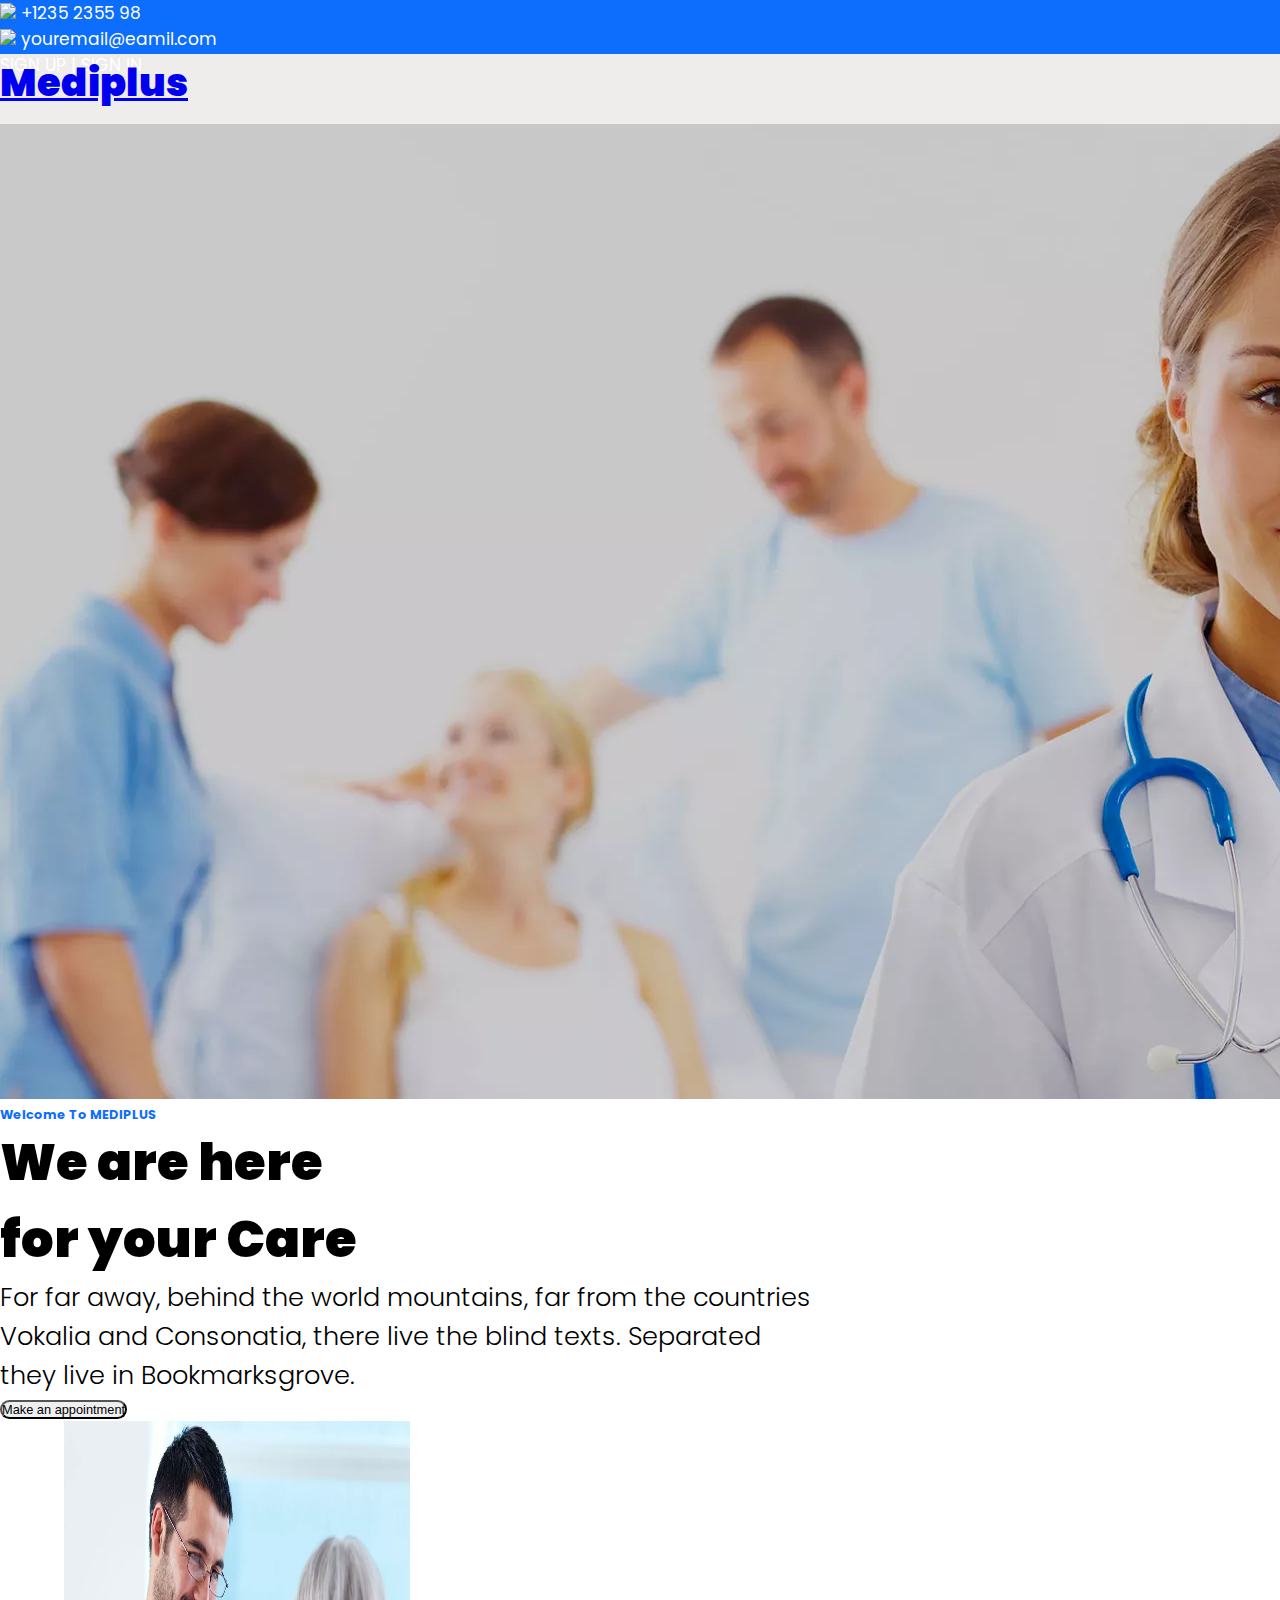
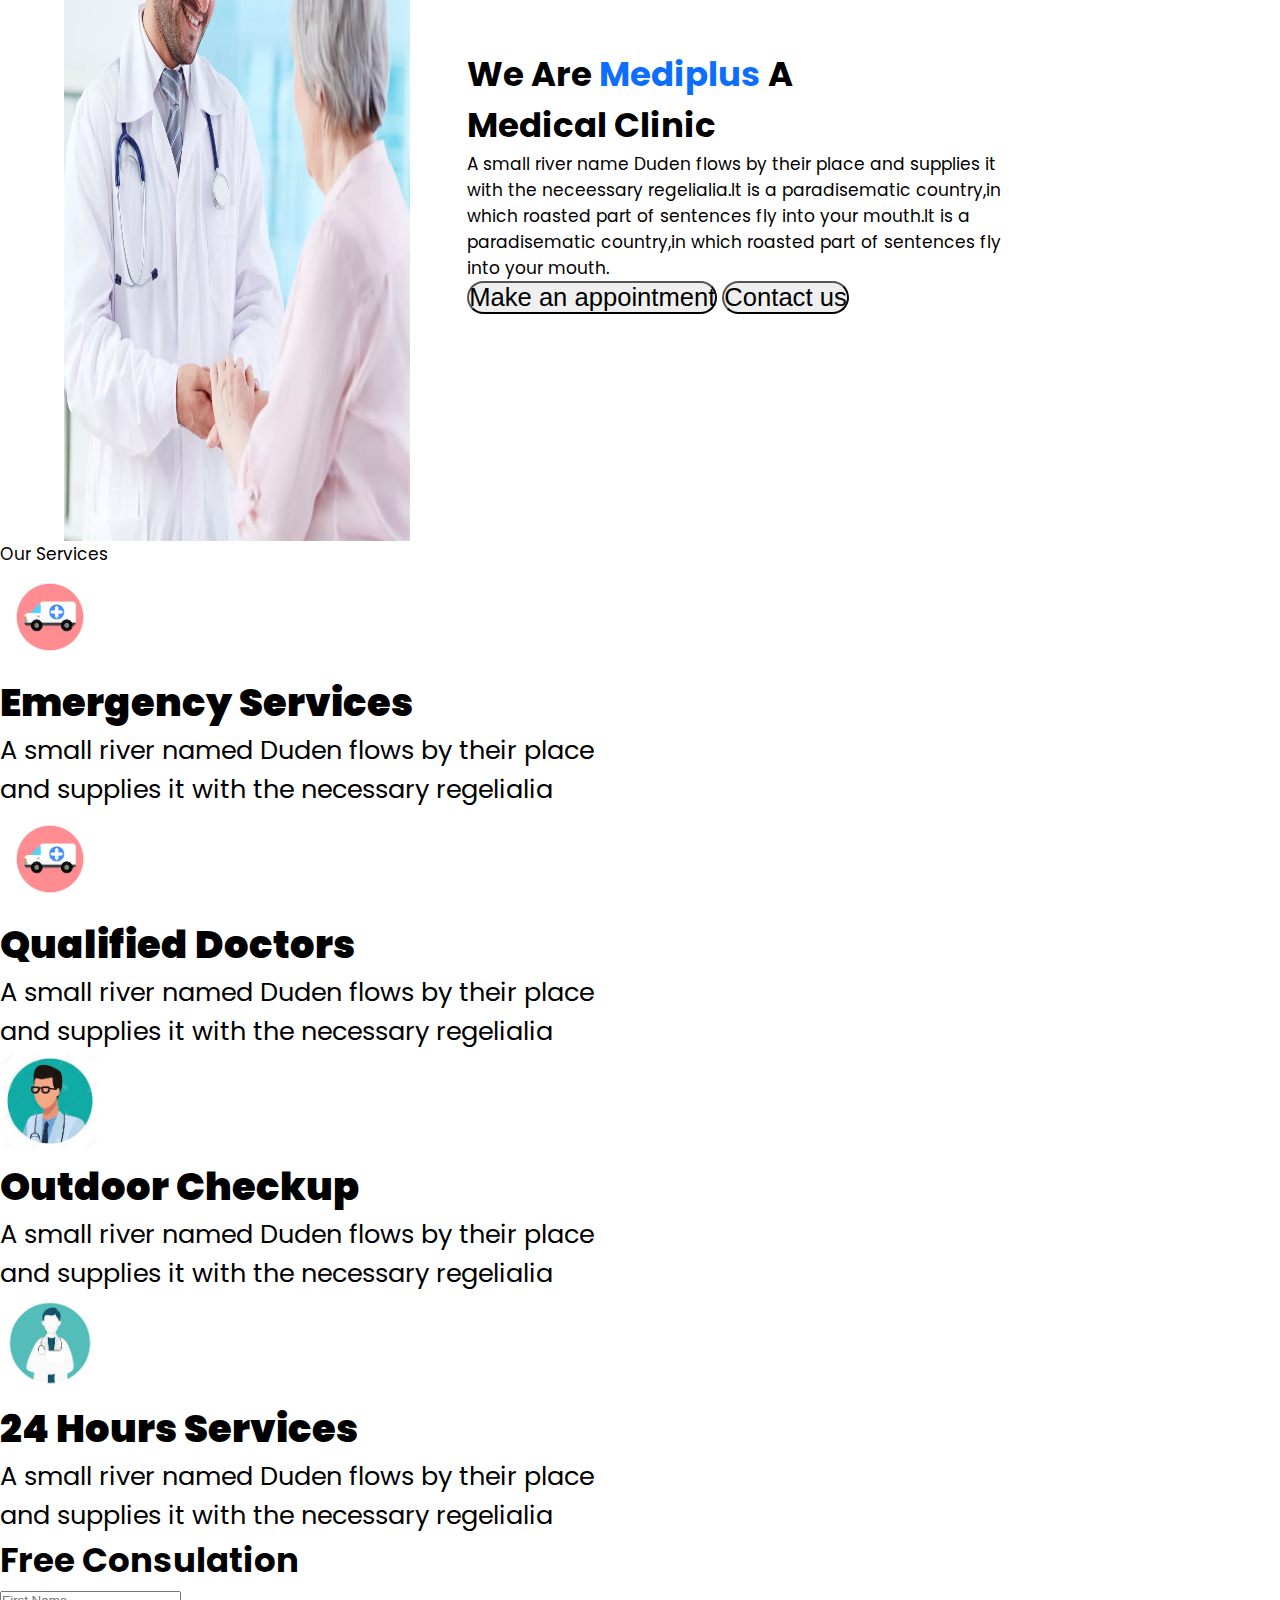
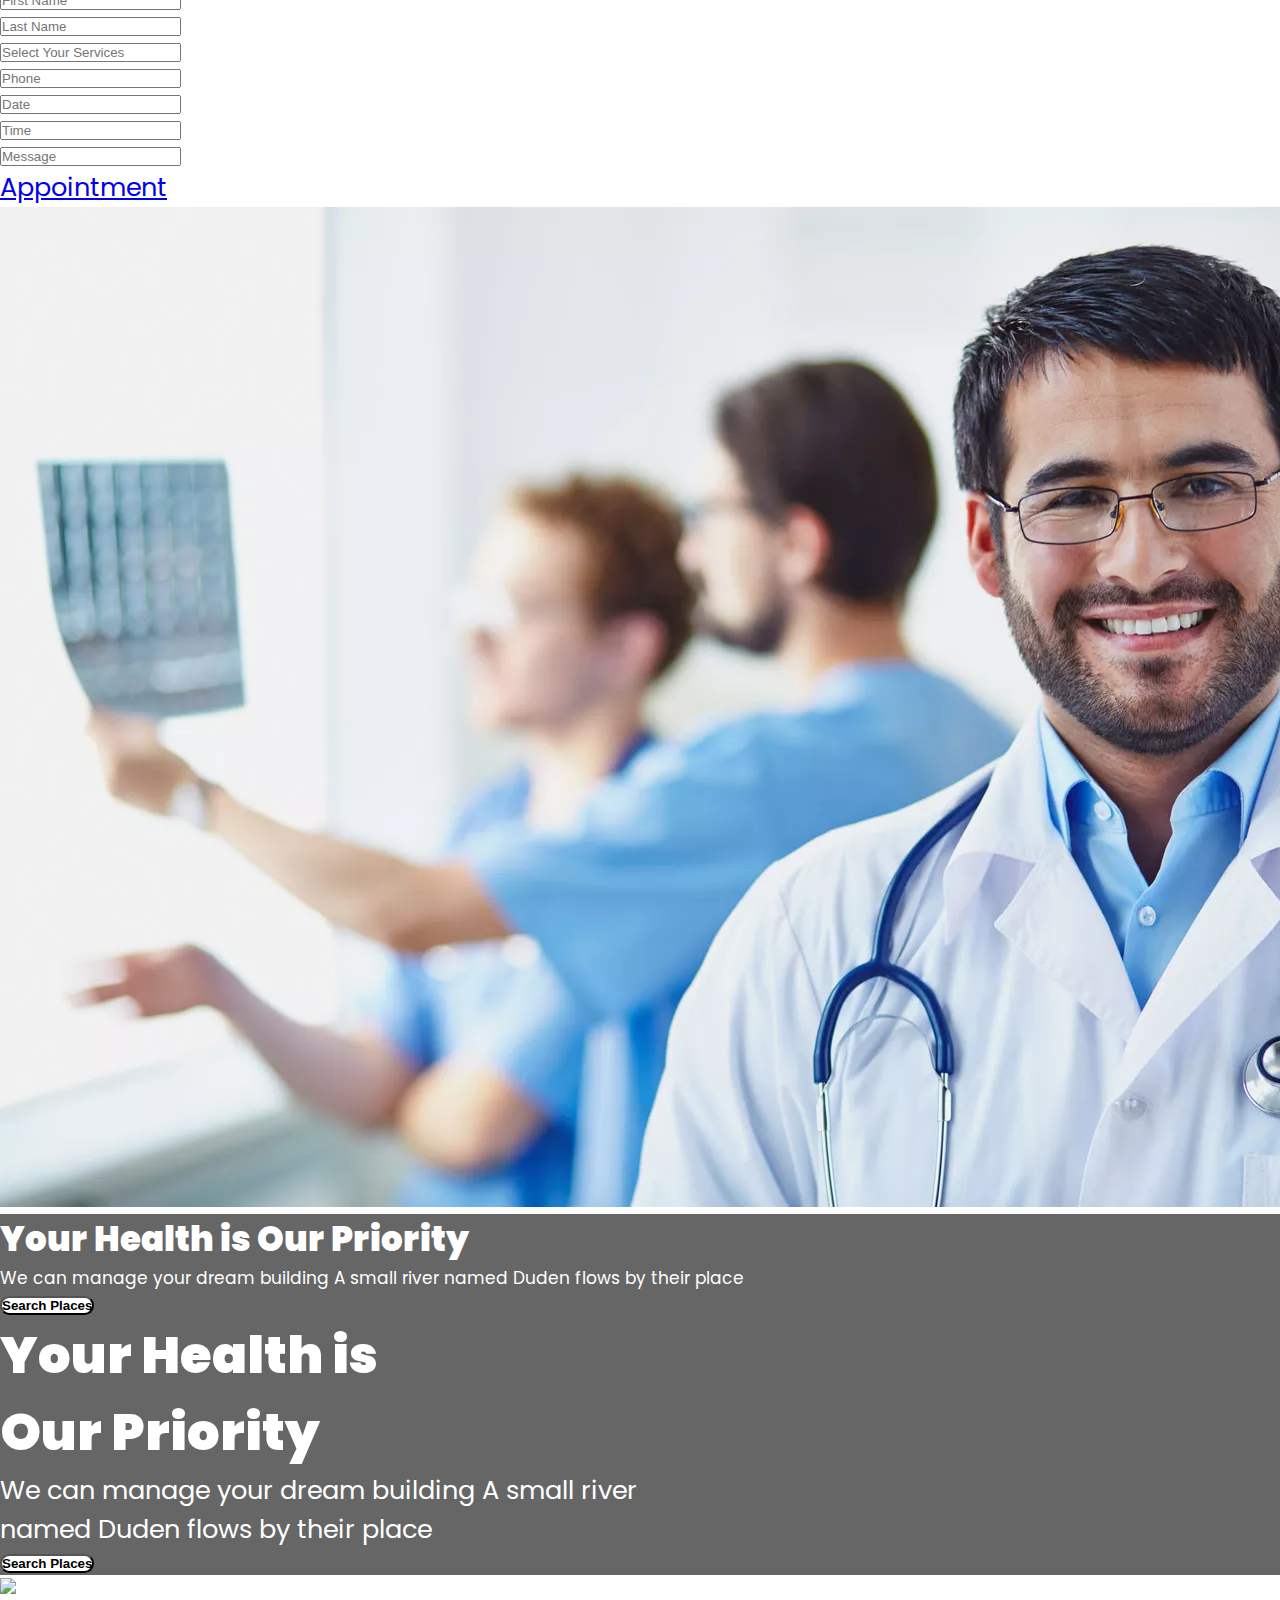
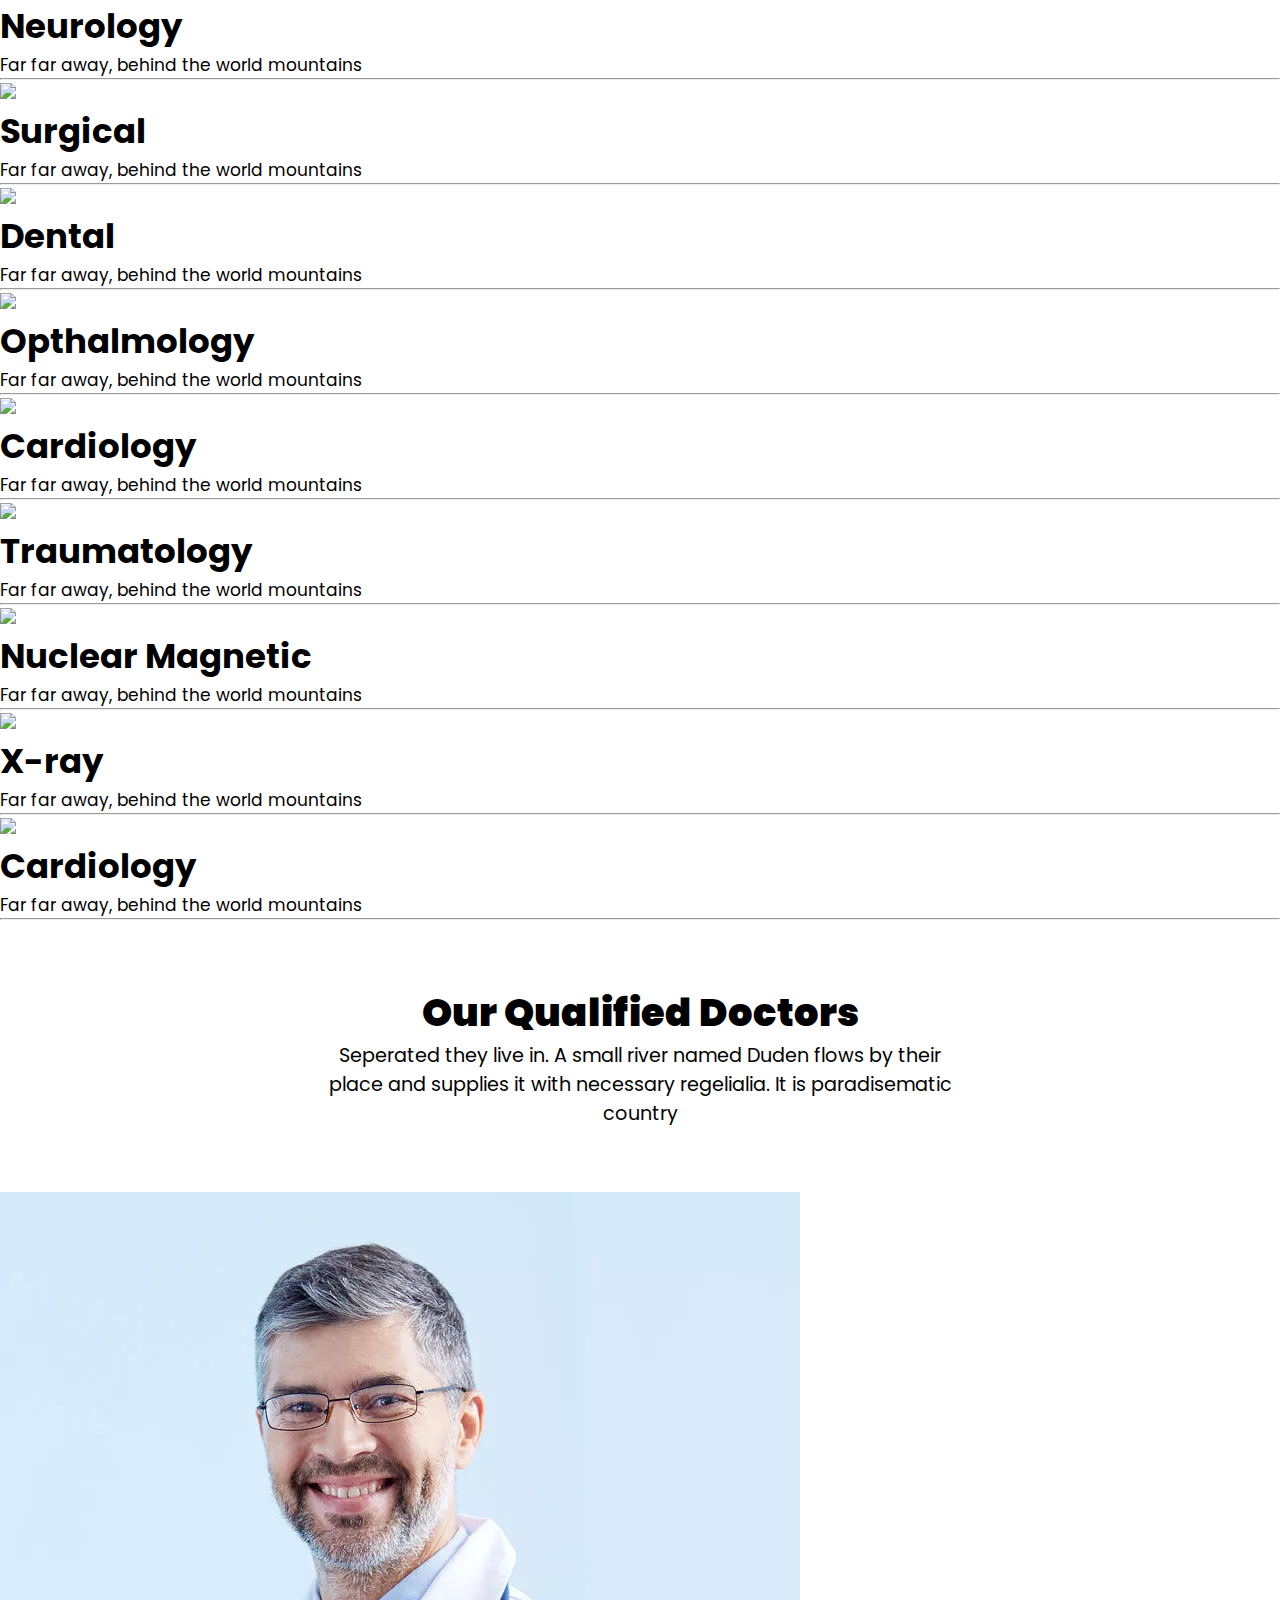
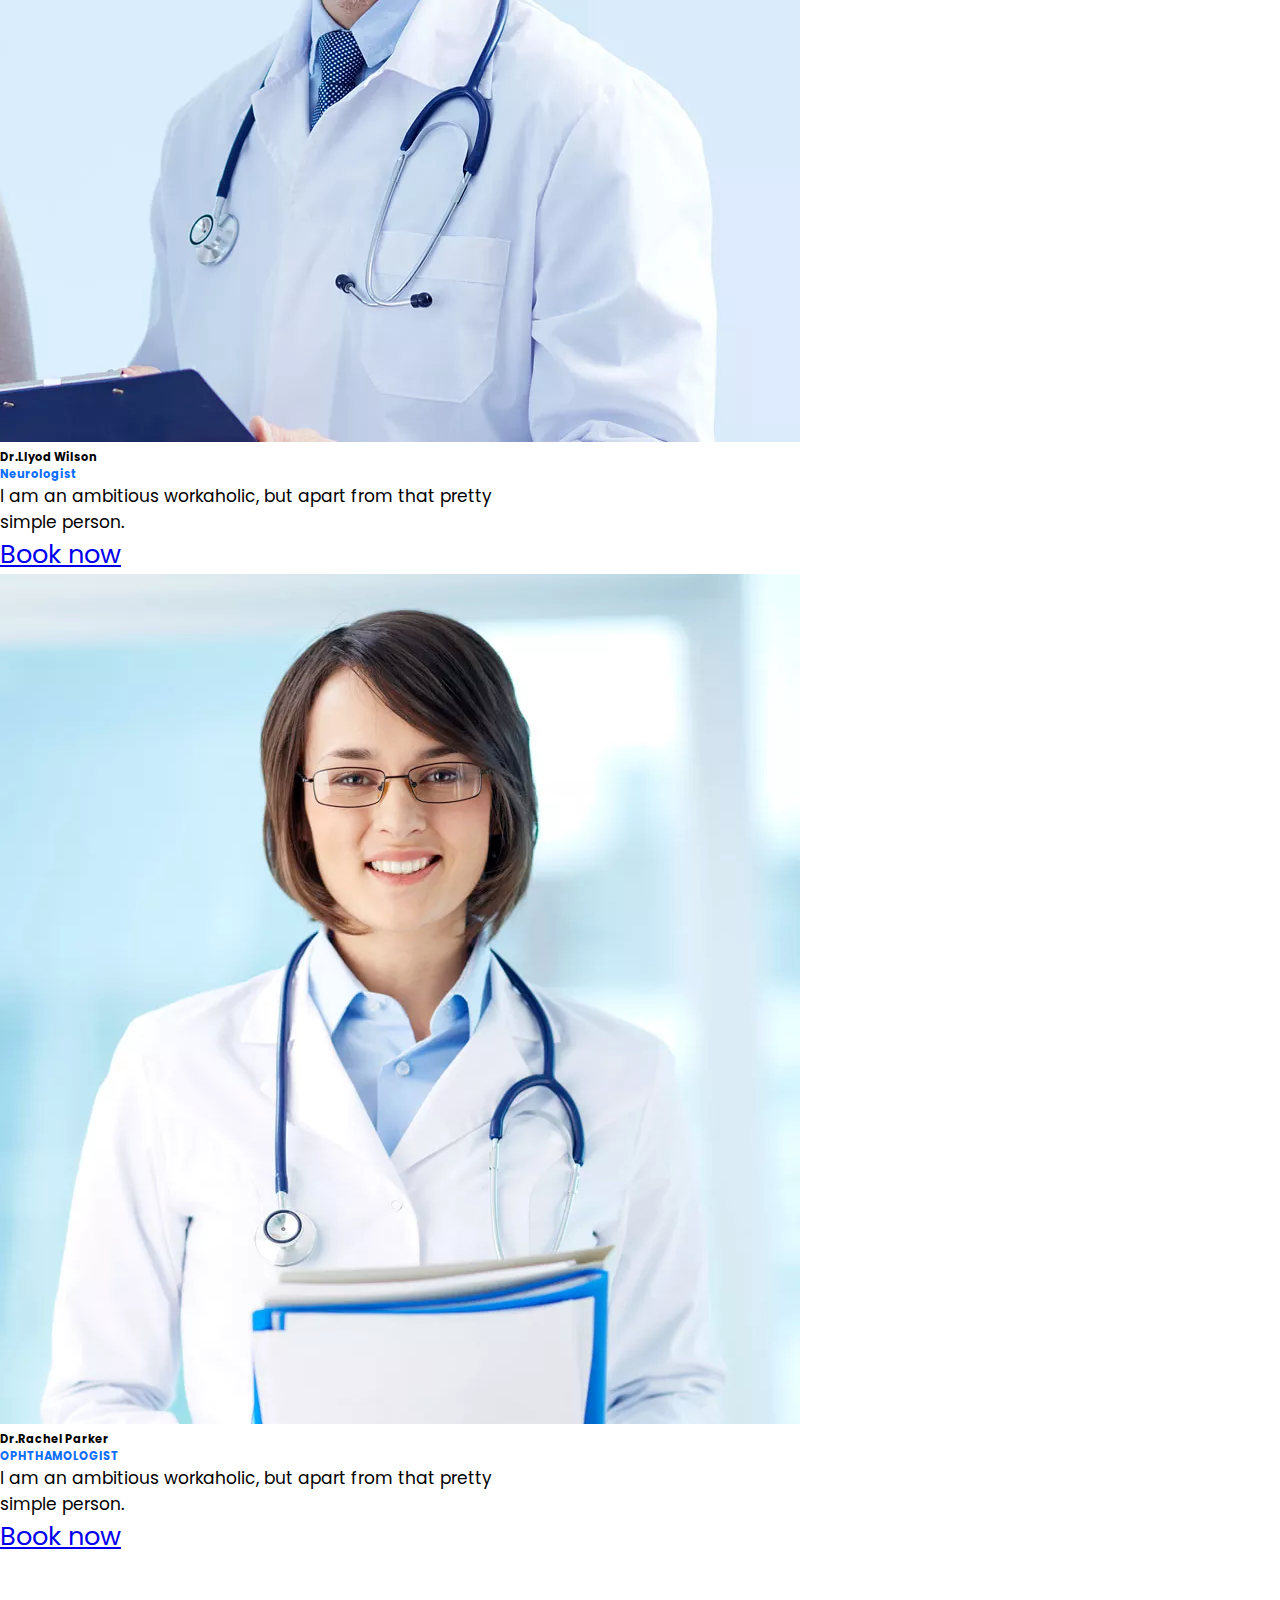
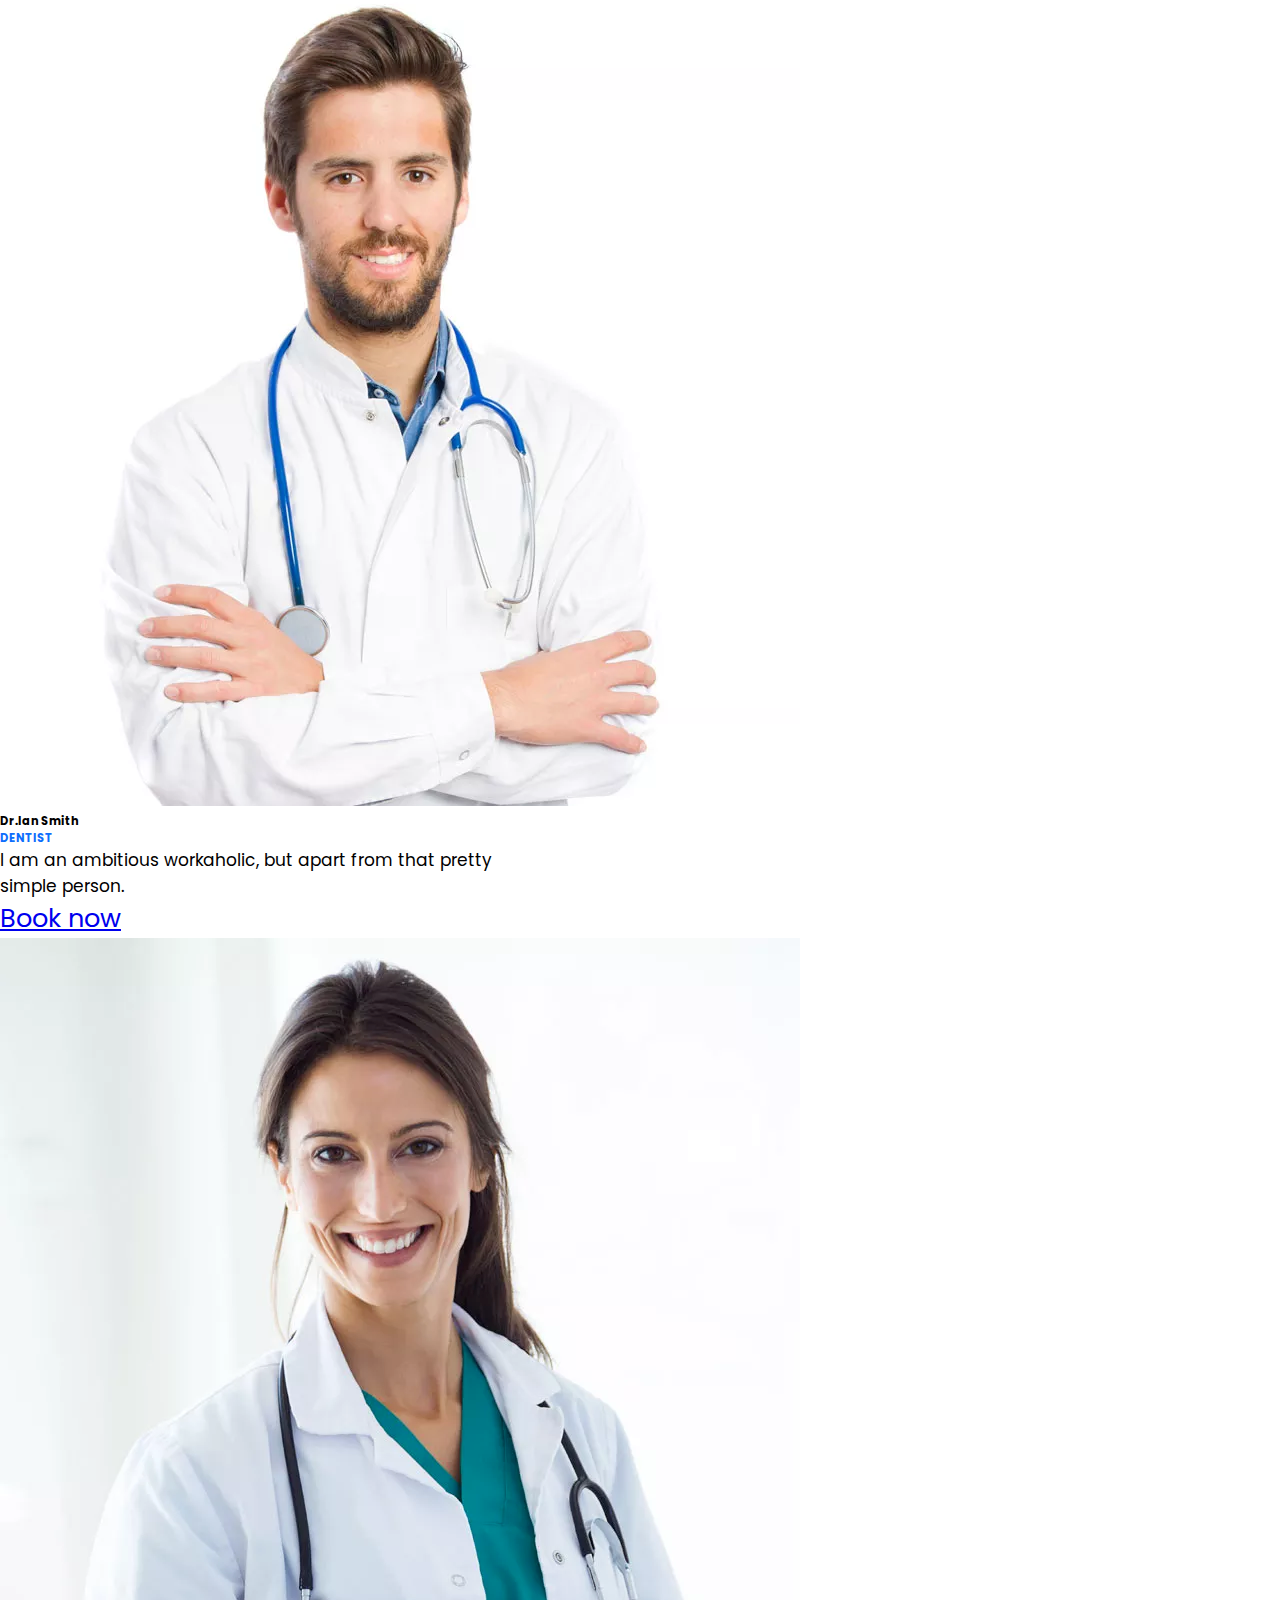
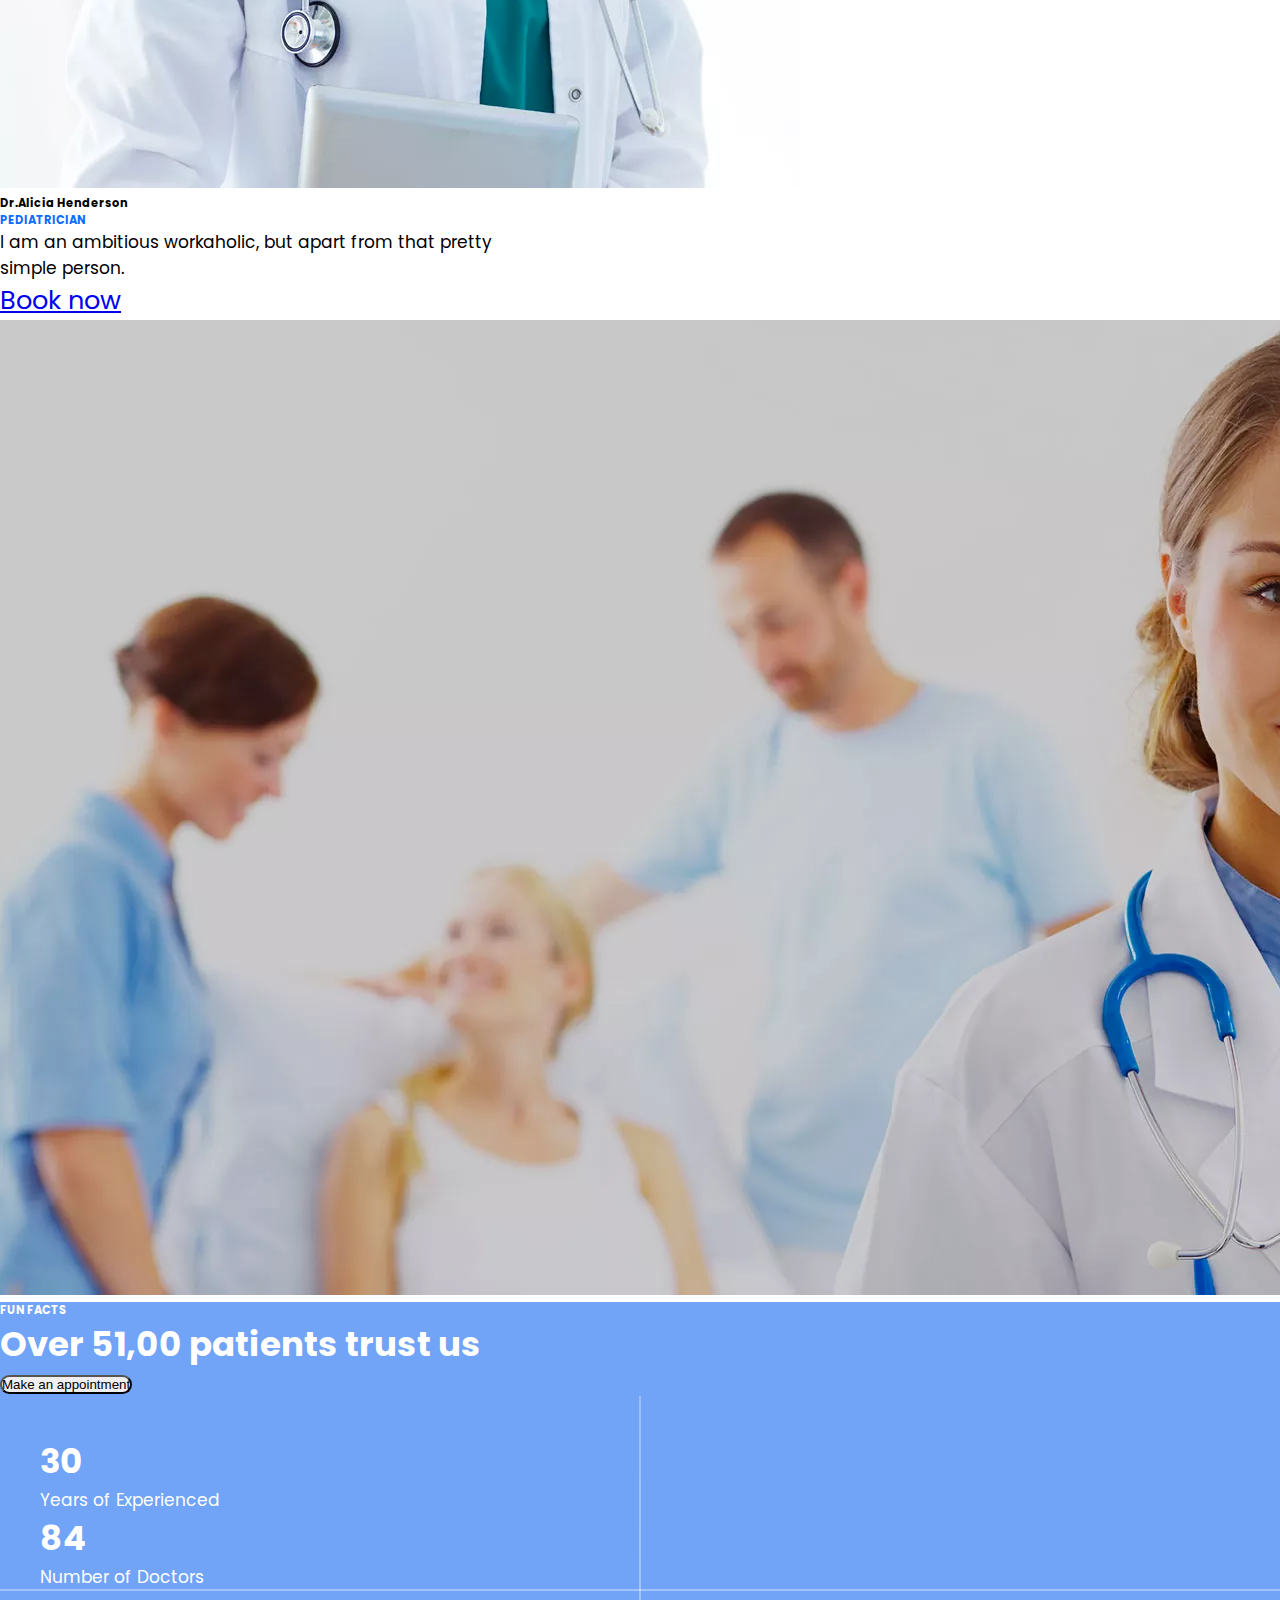
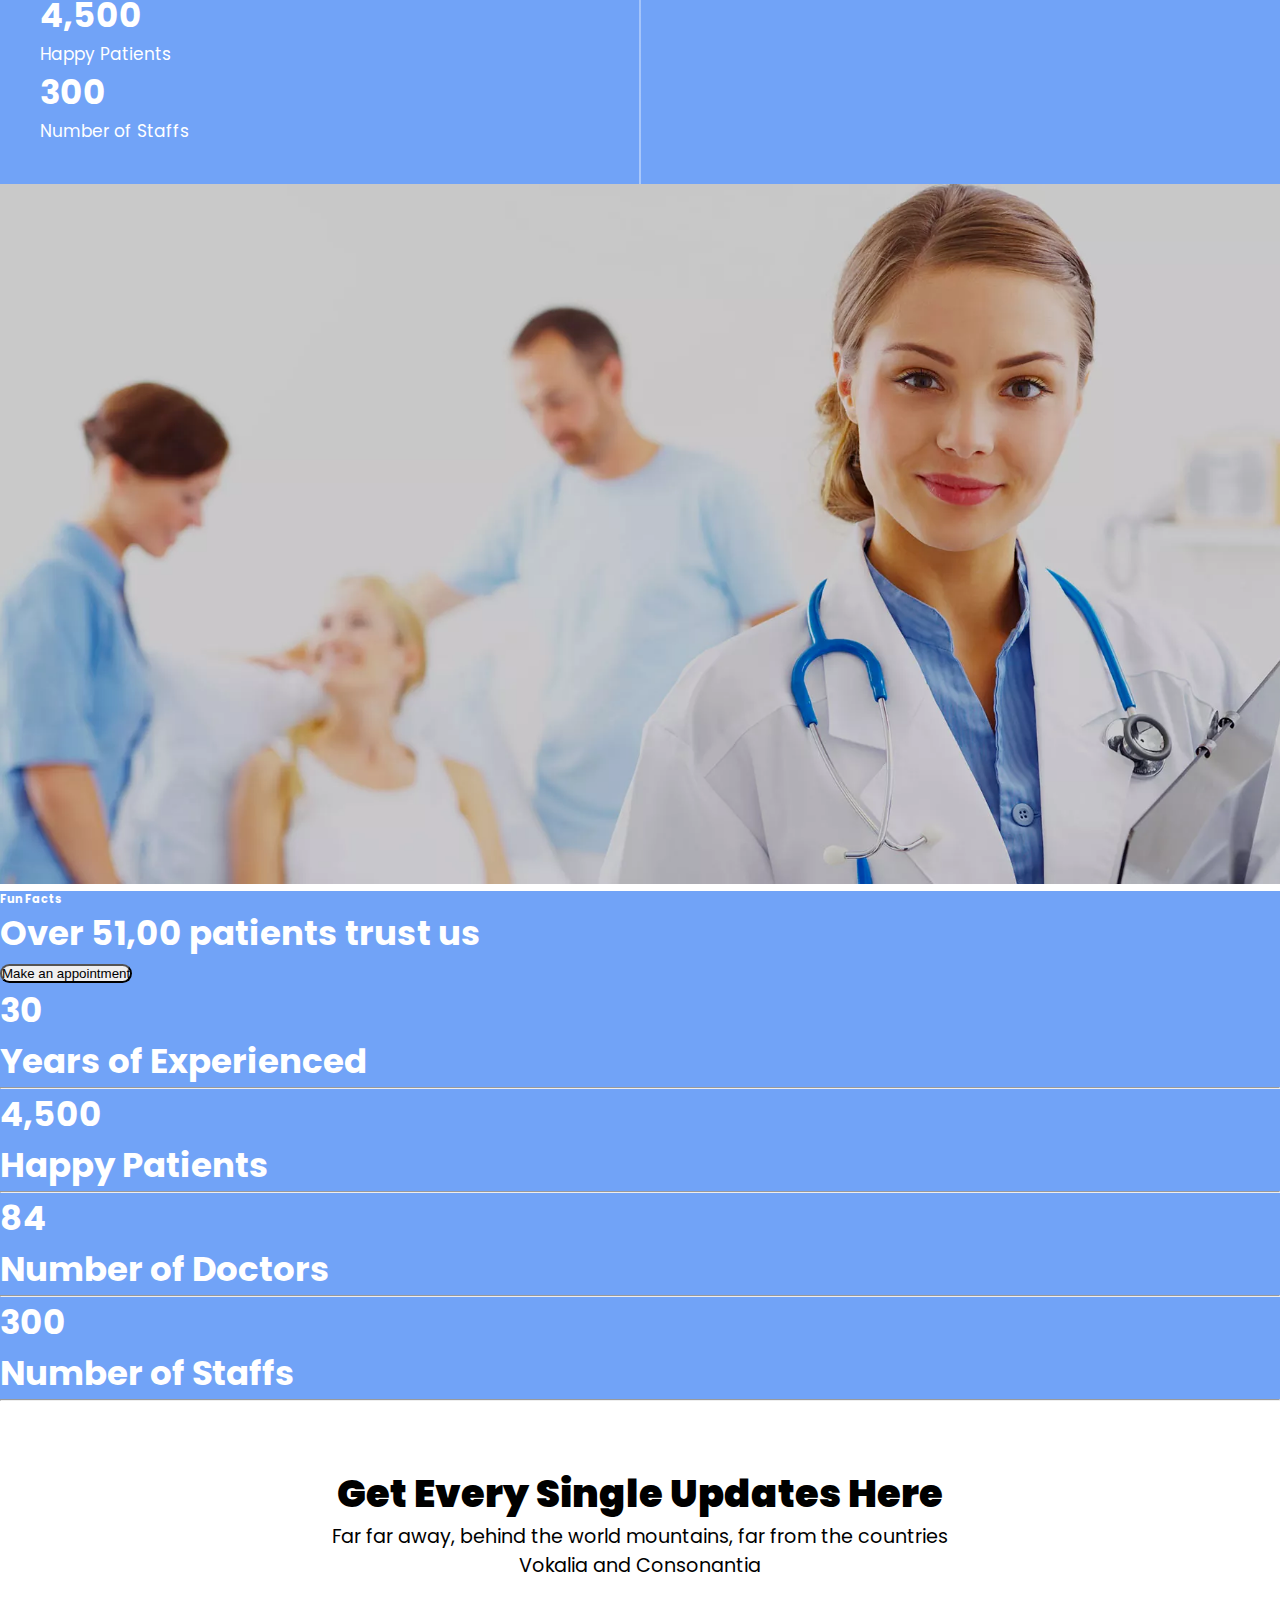
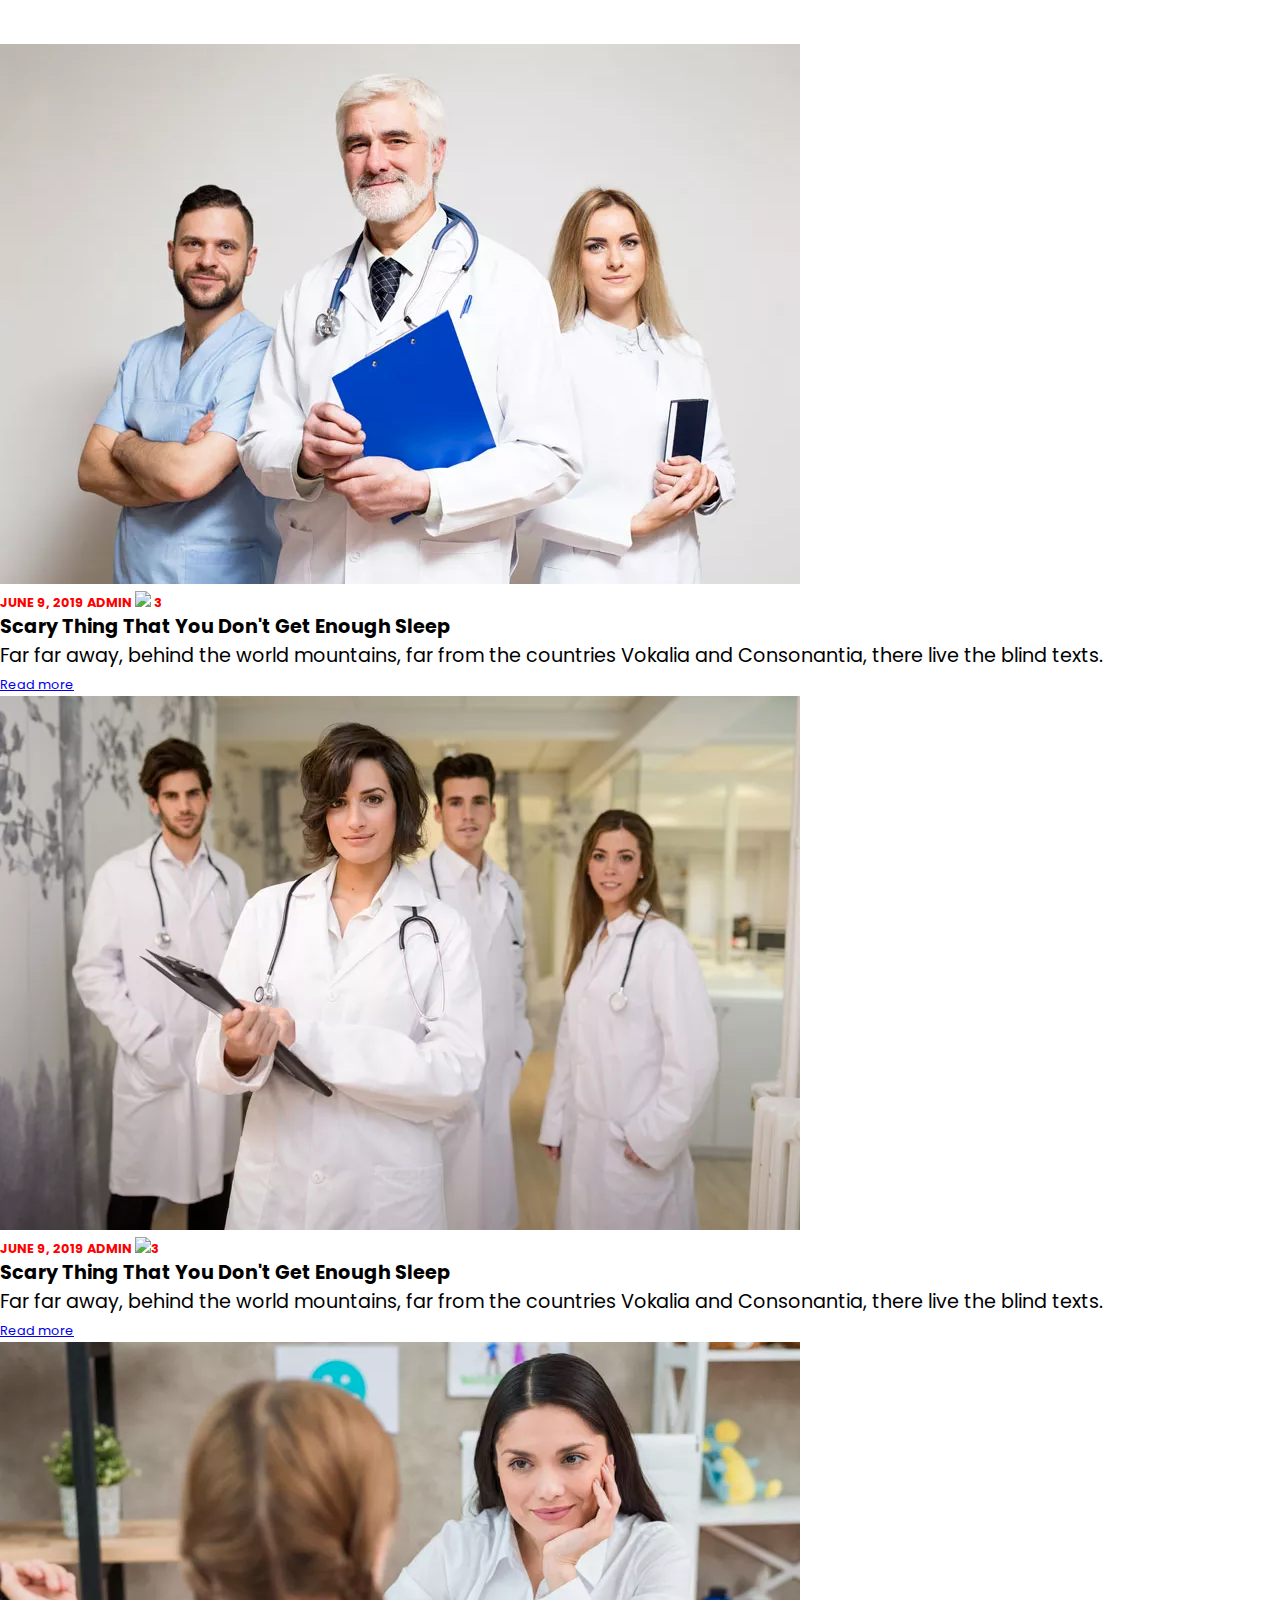
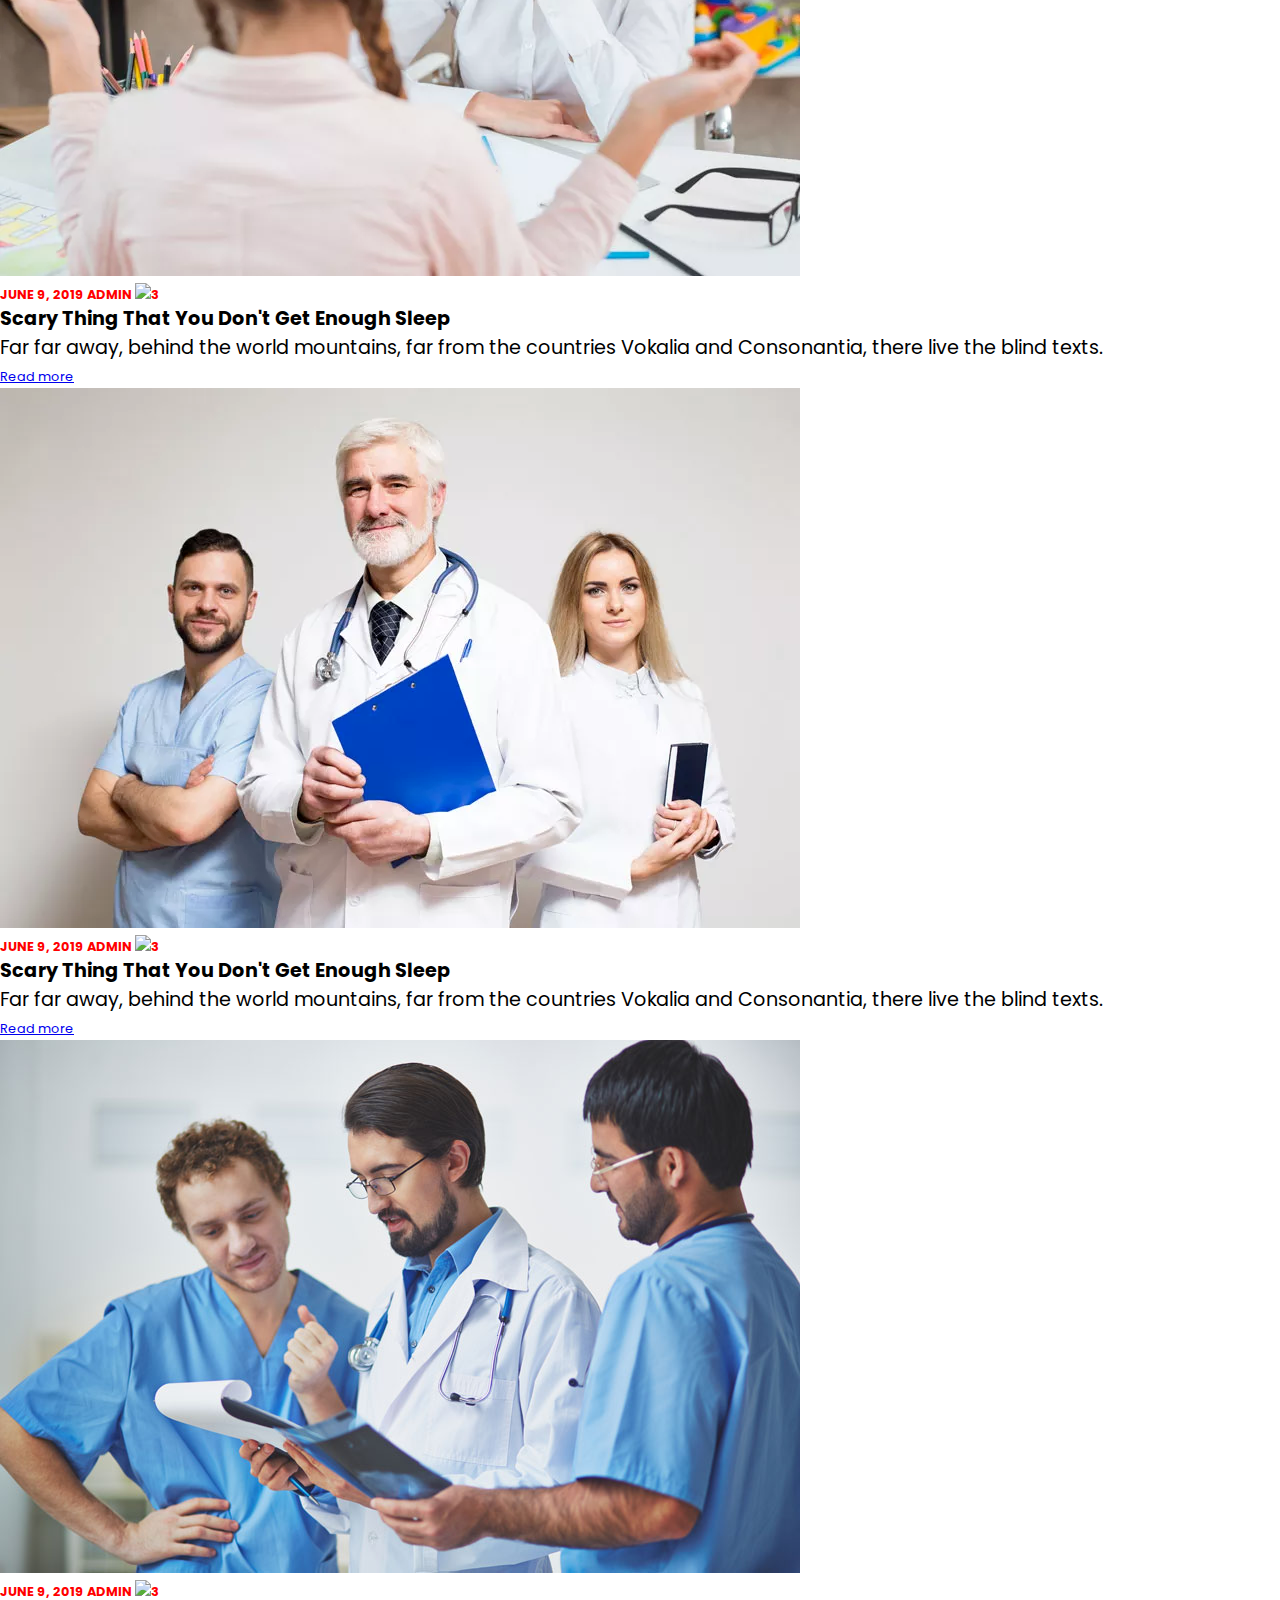
==== commit 2c0086ea: "last commit" ====
--- a/index.html
+++ b/index.html
@@ -39,8 +39,8 @@
       <div class="container-fluid">
         <a class="navbar-brand ms-2 white-logo md-bgs vw-3" href="#">Mediplus</a>
         <div class="d-flex justify-content-center">
-          <button class="navbar-toggler custom-toggler ml-auto " type="button" data-bs-toggle="collapse" data-bs-target="#navbarSupportedContent" aria-controls="navbarSupportedContent" aria-expanded="false" aria-label="Toggle navigation">
-            <span class="navbar-toggler-icon"></span>
+          <button class="navbar-toggler custom-toggler  ml-auto  " type="button" data-bs-toggle="collapse" data-bs-target="#navbarSupportedContent" aria-controls="navbarSupportedContent" aria-expanded="false" aria-label="Toggle navigation">
+            <span class="navbar-toggler-icon "></span>
           </button>
           <span class="d-lg-none d-md-block p-2 vw-4">Menu</span>
 
@@ -76,25 +76,23 @@
 
     <!-- Background image -->
     <!-- Background image -->
-    <div class="bg  col-12 d-flex flex-column justify-content-center  ">
-
-      <div class="d-flex flex-column mt-5  ms-5  justify-content-center align-items-start">
-        <h6 class="blue-text weight-700 opacity-75 one-vw">Welcome To MEDIPLUS</h6>
-        <h1 class="weight-900 vw-4">We are here<br /> for your Care</h1>
-        <p class=" opacity-45 weight-300 on-half-vw">For far away, behind the world mountains, far from the countries<br> Vokalia and Consonatia, there live the blind texts. Separated<br> they live in Bookmarksgrove.</p>
-
-        <div>
-          <button type="button" class="p-sm-2 p-lg-3 one-vw btn btn-primary btn-rounded button-circular ">
+    <div class="bg-image">
+      <img src="xbg_3.png" class="img-fluid col-12" alt="Sample" />
+      <div class="mask">
+        <div class="d-flex flex-column justify-content-center mt-5 ms-5 align-items-start ">
+          <h6 class="blue-text weight-700 opacity-75 one-vw mb-0">Welcome To MEDIPLUS</h6>
+          <h1 class="weight-900 vw-4 mb-0">We are here<br /> for your Care</h1>
+          <p class=" opacity-45 weight-300 on-half-vw mb-0">For far away, behind the world mountains, far from the countries<br> Vokalia and Consonatia, there live the blind texts. Separated<br> they live in Bookmarksgrove.</p>
+
+          <button type="button" class="py-lg-4 py-md-3 px-4  one-vw btn btn-primary btn-rounded button-circular ">
             Make an appointment
           </button>
-        </div>
-
-      </div>
-
-
-
-
-    </div>
+
+
+        </div>
+      </div>
+    </div>
+
     <!-- Background image -->
 
     <!-- Background image -->
@@ -105,8 +103,8 @@
       <div class="about-subtext">
         <h1>We Are <span class="blue-text">Mediplus</span> A <br> Medical Clinic</h1>
         <p class="opacity-35">A small river name Duden flows by their place and supplies it<br> with the neceessary regelialia.It is a paradisematic country,in<br> which roasted part of sentences fly into your mouth.It is a<br> paradisematic country,in which roasted part of sentences fly<br> into your mouth.</p>
-        <button type="button" class=" btn btn-lg btn-primary btn-rounded button-circular">Make an appointment</button>
-        <button type="button" class="  btn btn-lg btn-danger btn-rounded button-circular button-circular-white">Contact us</button>
+        <button type="button" class="py-lg-4 py-md-3 px-4 btn btn-lg btn-primary btn-rounded button-circular">Make an appointment</button>
+        <button type="button" class="py-lg-4 py-md-3 px-4  btn btn-lg btn-danger btn-rounded button-circular button-circular-white">Contact us</button>
       </div>
       <div class="medium-subtext">
         <h1 class="vw-4">We Are <span class="vw-4 blue-text">Mediplus</span> A Medical<br> Clinic</h1>
@@ -127,11 +125,11 @@
 
     <!-- our services medium -->
     <div class="d-flex flex-column mt-4 d-lg-none">
-      <div>
+      <div class="text-center">
         Our Services
 
       </div>
-      <div class="d-flex align-items-center">
+      <div class="d-flex justify-content-center align-items-center">
         <div>
           <img src="ambulance.png" alt="" width="100vh">
 
@@ -143,7 +141,7 @@
         </div>
 
       </div>
-      <div class="d-flex align-items-center">
+      <div class="d-flex justify-content-center align-items-center">
         <div>
 
           <img src="ambulance.png" alt="" width="100vh">
@@ -155,7 +153,7 @@
         </div>
 
       </div>
-      <div class="d-flex align-items-center">
+      <div class="d-flex justify-content-center align-items-center">
         <div>
           <img src="doctor.jfif" alt="" width="100vh">
 
@@ -167,7 +165,7 @@
         </div>
 
       </div>
-      <div class="d-flex align-items-center">
+      <div class="d-flex justify-content-center align-items-center">
         <div>
           <img src="mdStethoscope.jfif" alt="" width="100vh">
 
@@ -256,63 +254,63 @@
     <div class="d-lg-none">
       <div class="text-center m-5">
         <img src="https://img.icons8.com/external-nawicon-detailed-outline-nawicon/64/228BE6/external-stethoscope-medical-nawicon-detailed-outline-nawicon.png" />
-        <h1 class="on-half-vw">Neurology</h1>
-        <p class="one-vw">Far far away, behind the world mountains</p>
+        <h1 class="">Neurology</h1>
+        <p class="">Far far away, behind the world mountains</p>
         <hr>
       </div>
       <div class="text-center m-5">
         <img src="https://img.icons8.com/external-nawicon-detailed-outline-nawicon/64/228BE6/external-stethoscope-medical-nawicon-detailed-outline-nawicon.png" />
-        <h1 class="on-half-vw">Surgical</h1>
-        <p class="one-vw">Far far away, behind the world mountains</p>
+        <h1 class="">Surgical</h1>
+        <p class="">Far far away, behind the world mountains</p>
         <hr>
       </div>
       <div class="text-center m-5">
         <img src="https://img.icons8.com/external-nawicon-detailed-outline-nawicon/64/228BE6/external-stethoscope-medical-nawicon-detailed-outline-nawicon.png" />
-        <h1 class="on-half-vw">Dental</h1>
-        <p class="one-vw">Far far away, behind the world mountains</p>
+        <h1 class="">Dental</h1>
+        <p class="">Far far away, behind the world mountains</p>
         <hr>
       </div>
       <div class="text-center m-5">
         <img src="https://img.icons8.com/external-nawicon-detailed-outline-nawicon/64/228BE6/external-stethoscope-medical-nawicon-detailed-outline-nawicon.png" />
-        <h1 class="on-half-vw">Opthalmology</h1>
-        <p class="one-vw">Far far away, behind the world mountains</p>
+        <h1 class="">Opthalmology</h1>
+        <p class="">Far far away, behind the world mountains</p>
         <hr>
       </div>
       <div class="text-center m-5">
         <img src="https://img.icons8.com/external-nawicon-detailed-outline-nawicon/64/228BE6/external-stethoscope-medical-nawicon-detailed-outline-nawicon.png" />
-        <h1 class="on-half-vw">Cardiology</h1>
-        <p class="one-vw">Far far away, behind the world mountains</p>
+        <h1 class="">Cardiology</h1>
+        <p class="">Far far away, behind the world mountains</p>
         <hr>
       </div>
       <div class="text-center m-5">
         <img src="https://img.icons8.com/external-nawicon-detailed-outline-nawicon/64/228BE6/external-stethoscope-medical-nawicon-detailed-outline-nawicon.png" />
-        <h1 class="on-half-vw">Traumatology</h1>
-        <p class="one-vw">Far far away, behind the world mountains</p>
+        <h1 class="">Traumatology</h1>
+        <p class="">Far far away, behind the world mountains</p>
         <hr>
       </div>
       <div class="text-center m-5">
         <img src="https://img.icons8.com/external-nawicon-detailed-outline-nawicon/64/228BE6/external-stethoscope-medical-nawicon-detailed-outline-nawicon.png" />
-        <h1 class="on-half-vw">Nuclear Magnetic</h1>
-        <p class="one-vw">Far far away, behind the world mountains</p>
+        <h1 class="">Nuclear Magnetic</h1>
+        <p class="">Far far away, behind the world mountains</p>
         <hr>
       </div>
       <div class="text-center m-5">
         <img src="https://img.icons8.com/external-nawicon-detailed-outline-nawicon/64/228BE6/external-stethoscope-medical-nawicon-detailed-outline-nawicon.png" />
-        <h1 class="on-half-vw">X-ray</h1>
-        <p class="one-vw">Far far away, behind the world mountains</p>
+        <h1 class="">X-ray</h1>
+        <p class="">Far far away, behind the world mountains</p>
         <hr>
       </div>
       <div class="text-center m-5">
         <img src="https://img.icons8.com/external-nawicon-detailed-outline-nawicon/64/228BE6/external-stethoscope-medical-nawicon-detailed-outline-nawicon.png" />
-        <h1 class="on-half-vw">Cardiology</h1>
-        <p class="one-vw">Far far away, behind the world mountains</p>
+        <h1 class="">Cardiology</h1>
+        <p class="">Far far away, behind the world mountains</p>
         <hr>
       </div>
     </div>
     <!-- Qualified doctors -->
     <div class="qualified-center">
-      <h1 class="weight-900 vw-3">Our Qualified Doctors </h1>
-      <p class="one-vw">Seperated they live in. A small river named Duden flows by their place and supplies it with necessary regelialia. It is paradisematic country </p>
+      <h1 class="weight-900 vw-3 ">Our Qualified Doctors </h1>
+      <p class="opacity-75 one-point">Seperated they live in. A small river named Duden flows by their place and supplies it with necessary regelialia. It is paradisematic country </p>
     </div>
     <!-- dotors list -->
     <div class="container">
@@ -322,17 +320,17 @@
             <img src="xdoc-1.png" class="card-img-top" alt="Fissure in Sandstone" />
             <div class="card-body text-center">
               <h5 class="card-title">
-                <h6 class="weight-700 one-vw">Dr.Llyod Wilson</h6>
-                <h6 class="blue-text one-vw">Neurologist</h6>
-
-
-              </h5>
-              <div>
-                <p class="card-text one-vw">I am an ambitious workaholic, but apart from that pretty<br> simple person. </p>
-
-              </div>
-
-              <a href="#!" class="btn btn-primary button-circular one-vw">Book now</a>
+                <h6 class="weight-700 ">Dr.Llyod Wilson</h6>
+                <h6 class="blue-text ">Neurologist</h6>
+
+
+              </h5>
+
+              <p class="card-text ">I am an ambitious workaholic, but apart from that pretty<br> simple person. </p>
+
+
+
+              <a href="#!" class="btn btn-primary button-circular ">Book now</a>
             </div>
           </div>
         </div>
@@ -341,14 +339,14 @@
             <img src="xdoc-2.png" class="card-img-top" alt="Fissure in Sandstone" />
             <div class="card-body text-center">
               <h5 class="card-title">
-                <h6 class="weight-700 one-vw">Dr.Rachel Parker</h6>
-                <h6 class="blue-text one-vw">OPHTHAMOLOGIST</h6>
-              </h5>
-              <div>
-                <p class="card-text one-vw">I am an ambitious workaholic, but apart from that pretty<br> simple person. </p>
-
-              </div>
-              <a href="#!" class="btn btn-primary button-circular one-vw">Book now</a>
+                <h6 class="weight-700 ">Dr.Rachel Parker</h6>
+                <h6 class="blue-text ">OPHTHAMOLOGIST</h6>
+              </h5>
+
+              <p class="card-text ">I am an ambitious workaholic, but apart from that pretty<br> simple person. </p>
+
+
+              <a href="#!" class="btn btn-primary button-circular ">Book now</a>
             </div>
           </div>
         </div>
@@ -357,14 +355,14 @@
             <img src="xdoc-3.png" class="card-img-top" alt="Fissure in Sandstone" />
             <div class="card-body text-center">
               <h5 class="card-title">
-                <h6 class="weight-700 one-vw">Dr.Ian Smith</h6>
-                <h6 class="blue-text one-vw">DENTIST</h6>
-              </h5>
-              <div>
-                <p class="card-text one-vw">I am an ambitious workaholic, but apart from that pretty<br> simple person. </p>
-
-              </div>
-              <a href="#!" class="btn btn-primary button-circular one-vw">Book now</a>
+                <h6 class="weight-700 ">Dr.Ian Smith</h6>
+                <h6 class="blue-text ">DENTIST</h6>
+              </h5>
+
+              <p class="card-text ">I am an ambitious workaholic, but apart from that pretty<br> simple person. </p>
+
+
+              <a href="#!" class="btn btn-primary button-circular ">Book now</a>
             </div>
           </div>
         </div>
@@ -373,16 +371,15 @@
             <img src="xdoc-4.png" class="card-img-top" alt="Fissure in Sandstone" />
             <div class="card-body text-center ">
               <h5 class="card-title">
-                <h6 class="weight-700 d-inline one-vw">Dr.Alicia Henderson</h6>
-                <h6 class="blue-text one-vw">PEDIATRICIAN</h6>
-              </h5>
-              <div>
-                <p class="card-text one-vw">I am an ambitious workaholic, but apart from that pretty<br> simple person. </p>
-
-
-              </div>
-
-              <a href="#!" class="btn btn-primary button-circular one-vw">Book now</a>
+                <h6 class="weight-700 ">Dr.Alicia Henderson</h6>
+                <h6 class="blue-text">PEDIATRICIAN</h6>
+              </h5>
+
+              <p class="card-text">I am an ambitious workaholic, but apart from that pretty<br> simple person. </p>
+
+
+
+              <a href="#!" class="btn btn-primary button-circular ">Book now</a>
             </div>
           </div>
         </div>
@@ -445,13 +442,12 @@
       <img src="xbg_3.png" class="col-12 img-fluid md-over" />
       <div class="mask text-white d-lg-none d-flex flex-column img-fluid  align-items-center bg-appo">
 
-        <div class="">
-          <h6>Fun Facts</h6>
-          <h1 class="lead">Over 51,00 patients trust us</h1>
-          <button type="button" class="btn  btn-rounded btn-danger button-circular-white">Make an appointment</button>
-        </div>
-
-        <h1>30</h1>
+        <h6>Fun Facts</h6>
+        <h1 class="lead">Over 51,00 patients trust us</h1>
+        <button type="button" class="btn col-8  btn-rounded btn-danger button-circular-white">Make an appointment</button>
+
+
+        <h1 class="mt-3">30</h1>
         <h1 class="lead">Years of Experienced</h1>
         <div class="col-12">
           <hr>
@@ -486,7 +482,7 @@
     <!-- updates section -->
     <div class="update-center">
       <h1 class="weight-900 vw-3">Get Every Single Updates Here</h1>
-      <p class="one-vw">Far far away, behind the world mountains, far from the countries Vokalia and Consonantia </p>
+      <p class="one-point">Far far away, behind the world mountains, far from the countries Vokalia and Consonantia </p>
     </div>
     <div class="container p-4 d-none d-lg-block">
       <div class="row mb-5">
@@ -589,15 +585,15 @@
         <div class="col-8 mx-auto mb-5">
           <div class="card border-0 shadow-none">
             <img src="ximage_1.png" class="card-img-top" alt="Fissure in Sandstone" />
-            <h6 class="text-red py-2 one-vw"> JUNE 9, 2019 ADMIN <img src="https://img.icons8.com/windows/15/FA5252/chat-message.png" />3</h6>
+            <h6 class="text-red py-2 "> JUNE 9, 2019 ADMIN <img src="https://img.icons8.com/windows/15/FA5252/chat-message.png" />3</h6>
 
             <div class="card-body p-0">
-              <h5 class="card-title one-point">
+              <h5 class="card-title vw-3">
                 Scary Thing That You Don't Get Enough Sleep
               </h5>
-              <p class="m-0 one-vw">Far far away, behind the world mountains, far from the countries Vokalia and Consonantia, there live the blind texts.</p>
-
-              <a href="#!" class="btn btn-primary button-circular one-vw">Read more</a>
+              <p class="m-0 on-half-vw ">Far far away, behind the world mountains, far from the countries Vokalia and Consonantia, there live the blind texts.</p>
+
+              <a href="#!" class="btn btn-primary button-circular ">Read more</a>
             </div>
           </div>
 
@@ -609,15 +605,15 @@
         <div class="col-8 mx-auto mb-5">
           <div class="card border-0 shadow-none">
             <img src="ximage_2.png" class="card-img-top" alt="Fissure in Sandstone" />
-            <h6 class="text-red py-2 one-vw"> JUNE 9, 2019 ADMIN <img src="https://img.icons8.com/windows/15/FA5252/chat-message.png" />3</h6>
+            <h6 class="text-red py-2 "> JUNE 9, 2019 ADMIN <img src="https://img.icons8.com/windows/15/FA5252/chat-message.png" />3</h6>
 
             <div class="card-body p-0">
-              <h5 class="card-title one-point ">
+              <h5 class="card-title vw-3 ">
                 Scary Thing That You Don't Get Enough Sleep
               </h5>
-              <p class="card-text m-0 one-vw">Far far away, behind the world mountains, far from the countries Vokalia and Consonantia, there live the blind texts.</p>
-
-              <a href="#!" class="btn btn-primary button-circular one-vw">Read more</a>
+              <p class="card-text m-0 on-half-vw">Far far away, behind the world mountains, far from the countries Vokalia and Consonantia, there live the blind texts.</p>
+
+              <a href="#!" class="btn btn-primary button-circular ">Read more</a>
             </div>
           </div>
 
@@ -629,15 +625,15 @@
         <div class="col-8 mx-auto mb-5">
           <div class="card border-0 shadow-none">
             <img src="ximage_3.png" class="card-img-top" alt="Fissure in Sandstone" />
-            <h6 class="text-red py-2 one-vw"> JUNE 9, 2019 ADMIN <img src="https://img.icons8.com/windows/15/FA5252/chat-message.png" />3</h6>
+            <h6 class="text-red py-2 "> JUNE 9, 2019 ADMIN <img src="https://img.icons8.com/windows/15/FA5252/chat-message.png" />3</h6>
 
             <div class="card-body p-0">
-              <h5 class="card-title one-point">
+              <h5 class="card-title vw-3">
                 Scary Thing That You Don't Get Enough Sleep
               </h5>
-              <p class="card-text m-0 one-vw">Far far away, behind the world mountains, far from the countries Vokalia and Consonantia, there live the blind texts.</p>
-
-              <a href="#!" class="btn btn-primary button-circular one-vw">Read more</a>
+              <p class="card-text m-0 on-half-vw">Far far away, behind the world mountains, far from the countries Vokalia and Consonantia, there live the blind texts.</p>
+
+              <a href="#!" class="btn btn-primary button-circular ">Read more</a>
             </div>
           </div>
 
@@ -649,15 +645,16 @@
         <div class="col-8 mx-auto mb-5">
           <div class="card border-0 shadow-none">
             <img src="ximage_1.png" class="card-img-top" alt="Fissure in Sandstone" />
-            <h6 class="text-red py-2 one-vw"> JUNE 9, 2019 ADMIN <img src="https://img.icons8.com/windows/15/FA5252/chat-message.png" />3</h6>
+            <h6 class="text-red py-2 "> JUNE 9, 2019 ADMIN <img src="https://img.icons8.com/windows/15/FA5252/chat-message.png" />3</h6>
+
 
             <div class="card-body p-0">
-              <h5 class="card-title one-point">
+              <h5 class="card-title vw-3">
                 Scary Thing That You Don't Get Enough Sleep
               </h5>
-              <p class="card-text m-0 one-vw">Far far away, behind the world mountains, far from the countries Vokalia and Consonantia, there live the blind texts.</p>
-
-              <a href="#!" class="btn btn-primary button-circular one-vw">Read more</a>
+              <p class="card-text m-0 on-half-vw">Far far away, behind the world mountains, far from the countries Vokalia and Consonantia, there live the blind texts.</p>
+
+              <a href="#!" class="btn btn-primary button-circular ">Read more</a>
             </div>
           </div>
 
@@ -669,15 +666,15 @@
         <div class="col-8 mx-auto mb-5">
           <div class="card border-0 shadow-none">
             <img src="ximage_5.jpg.jpeg" class="card-img-top" alt="Fissure in Sandstone" />
-            <h6 class="text-red py-2 one-vw"> JUNE 9, 2019 ADMIN <img src="https://img.icons8.com/windows/15/FA5252/chat-message.png" />3</h6>
+            <h6 class="text-red py-2 "> JUNE 9, 2019 ADMIN <img src="https://img.icons8.com/windows/15/FA5252/chat-message.png" />3</h6>
 
             <div class="card-body p-0">
-              <h5 class="card-title one-point">
+              <h5 class="card-title vw-3">
                 Scary Thing That You Don't Get Enough Sleep
               </h5>
-              <p class="card-text m-0 one-vw">Far far away, behind the world mountains, far from the countries Vokalia and Consonantia, there live the blind texts.</p>
-
-              <a href="#!" class="btn btn-primary button-circular one-vw">Read more</a>
+              <p class="card-text m-0 on-half-vw">Far far away, behind the world mountains, far from the countries Vokalia and Consonantia, there live the blind texts.</p>
+
+              <a href="#!" class="btn btn-primary button-circular ">Read more</a>
             </div>
           </div>
 
@@ -689,15 +686,15 @@
         <div class="col-8 mx-auto mb-5">
           <div class="card border-0 shadow-none">
             <img src="xdept-1.png" class="card-img-top" alt="Fissure in Sandstone" />
-            <h6 class="text-red py-2 one-vw"> JUNE 9, 2019 ADMIN <img src="https://img.icons8.com/windows/15/FA5252/chat-message.png" />3</h6>
+            <h6 class="text-red py-2 "> JUNE 9, 2019 ADMIN <img src="https://img.icons8.com/windows/15/FA5252/chat-message.png" />3</h6>
 
             <div class="card-body p-0">
-              <h5 class="card-title one-point">
+              <h5 class="card-title vw-3">
                 Scary Thing That You Don't Get Enough Sleep
               </h5>
-              <p class="card-text m-0 one-vw">Far far away, behind the world mountains, far from the countries Vokalia and Consonantia, there live the blind texts.</p>
-
-              <a href="#!" class="btn btn-primary button-circular one-vw">Read more</a>
+              <p class="card-text m-0 on-half-vw">Far far away, behind the world mountains, far from the countries Vokalia and Consonantia, there live the blind texts.</p>
+
+              <a href="#!" class="btn btn-primary button-circular ">Read more</a>
             </div>
           </div>
 
@@ -807,7 +804,7 @@
     <!-- bottom cards -->
     <div class="bt-cards">
       <h1 class="weight-700 vw-3">Contact Us</h1>
-      <p class="one-vw">Far far away, behind the world mountains, far from the countries Vokalia and Consonantia </p>
+      <p class="">Far far away, behind the world mountains, far from the countries Vokalia and Consonantia </p>
     </div>
     <div class="d-flex justify-content-center align-items-center py-5 contact-us-gap">
 
@@ -970,28 +967,27 @@
 
   <div class="container-fluid mt-5 bg-light p-5 d-lg-none ">
     <div class="row justify-content-start">
-      <div class="col-12 weight-900 vw-3">
+      <div class="col-12 weight-900 ">
         Mediplus
       </div>
     </div>
     <div class="row justify-content-start">
-      <div class="col-12  one-vw">
+      <div class="col-12  ">
         Far far away, behind the word mountains, far from the countries.
       </div>
     </div>
-    <div class="row py-5">
-
-      <span class="footer-icons-medium text-center ms-2">
-        <img class="mt-2" src="https://img.icons8.com/ios-glyphs/30/FFFFFF/twitter--v1.png" />
+    <div class="d-flex  justify-content-start " style="gap:5px">
+      <span class="footer-icons-medium text-center d-flex align-items-center justify-content-center">
+        <img class="" src="https://img.icons8.com/ios-glyphs/30/FFFFFF/twitter--v1.png" />
       </span>
-      <span class="footer-icons-medium text-center ms-3 ">
-        <img class="mt-2" src="https://img.icons8.com/ios-glyphs/30/FFFFFF/facebook-f.png" />
+      <span class="footer-icons-medium text-center d-flex align-items-center justify-content-center ">
+        <img class="" src="https://img.icons8.com/ios-glyphs/30/FFFFFF/facebook-f.png" />
       </span>
-      <span class="footer-icons-medium text-center ms-3">
-        <img class="mt-2" src="https://img.icons8.com/material-outlined/30/FFFFFF/instagram-new--v1.png" />
+      <span class="footer-icons-medium text-center d-flex align-items-center justify-content-center">
+        <img class="" src="https://img.icons8.com/material-outlined/30/FFFFFF/instagram-new--v1.png" />
       </span>
-
-    </div>
+    </div>
+
     <div class="row justify-content-start align-items-start g-2">
       <div class="col weight-900 py-5 ">
         Departments
--- a/styles.css
+++ b/styles.css
@@ -16,6 +16,11 @@
     font-weight: 700;
   }
 
+  html, body {
+    max-width: 100%;
+    overflow-x: hidden;
+
+}
   body {
     font-family: 'Poppins', sans-serif;
     font-size: 17px;
@@ -189,7 +194,7 @@
 }
 /* primary navbar */
 .primary-navbar{
-    height:70px; width:100%;  position: absolute;
+    height:70px; width:100%;  
     z-index: 1;
 }
 @media (max-width:991px) {
@@ -298,9 +303,7 @@
 
 display:none;
   }
-  .about-img{
-  width:80%; height:90vh;    
-   }
+
    .about{
 
    }
@@ -520,6 +523,10 @@
  .on-half-vw{
   font-size: 2vw !important;
  }
+ .one-75{
+  font-size: 1.75vw !important;
+
+ }
  .one-vw{
   font-size: 1vw !important;
  }
@@ -536,4 +543,14 @@
  .one-point{
   font-size: 1.5vw !important;
 
- }+ }
+
+ 
+ .custom-toggler.navbar-toggler {
+    /* background-image: url(https://img.icons8.com/external-creatype-glyph-colourcreatype/64/FFFFFF/external-hamburger-basic-creatype-glyph-colourcreatype.png); */
+}
+
+.heig-50{
+  height: 4rem;
+
+}